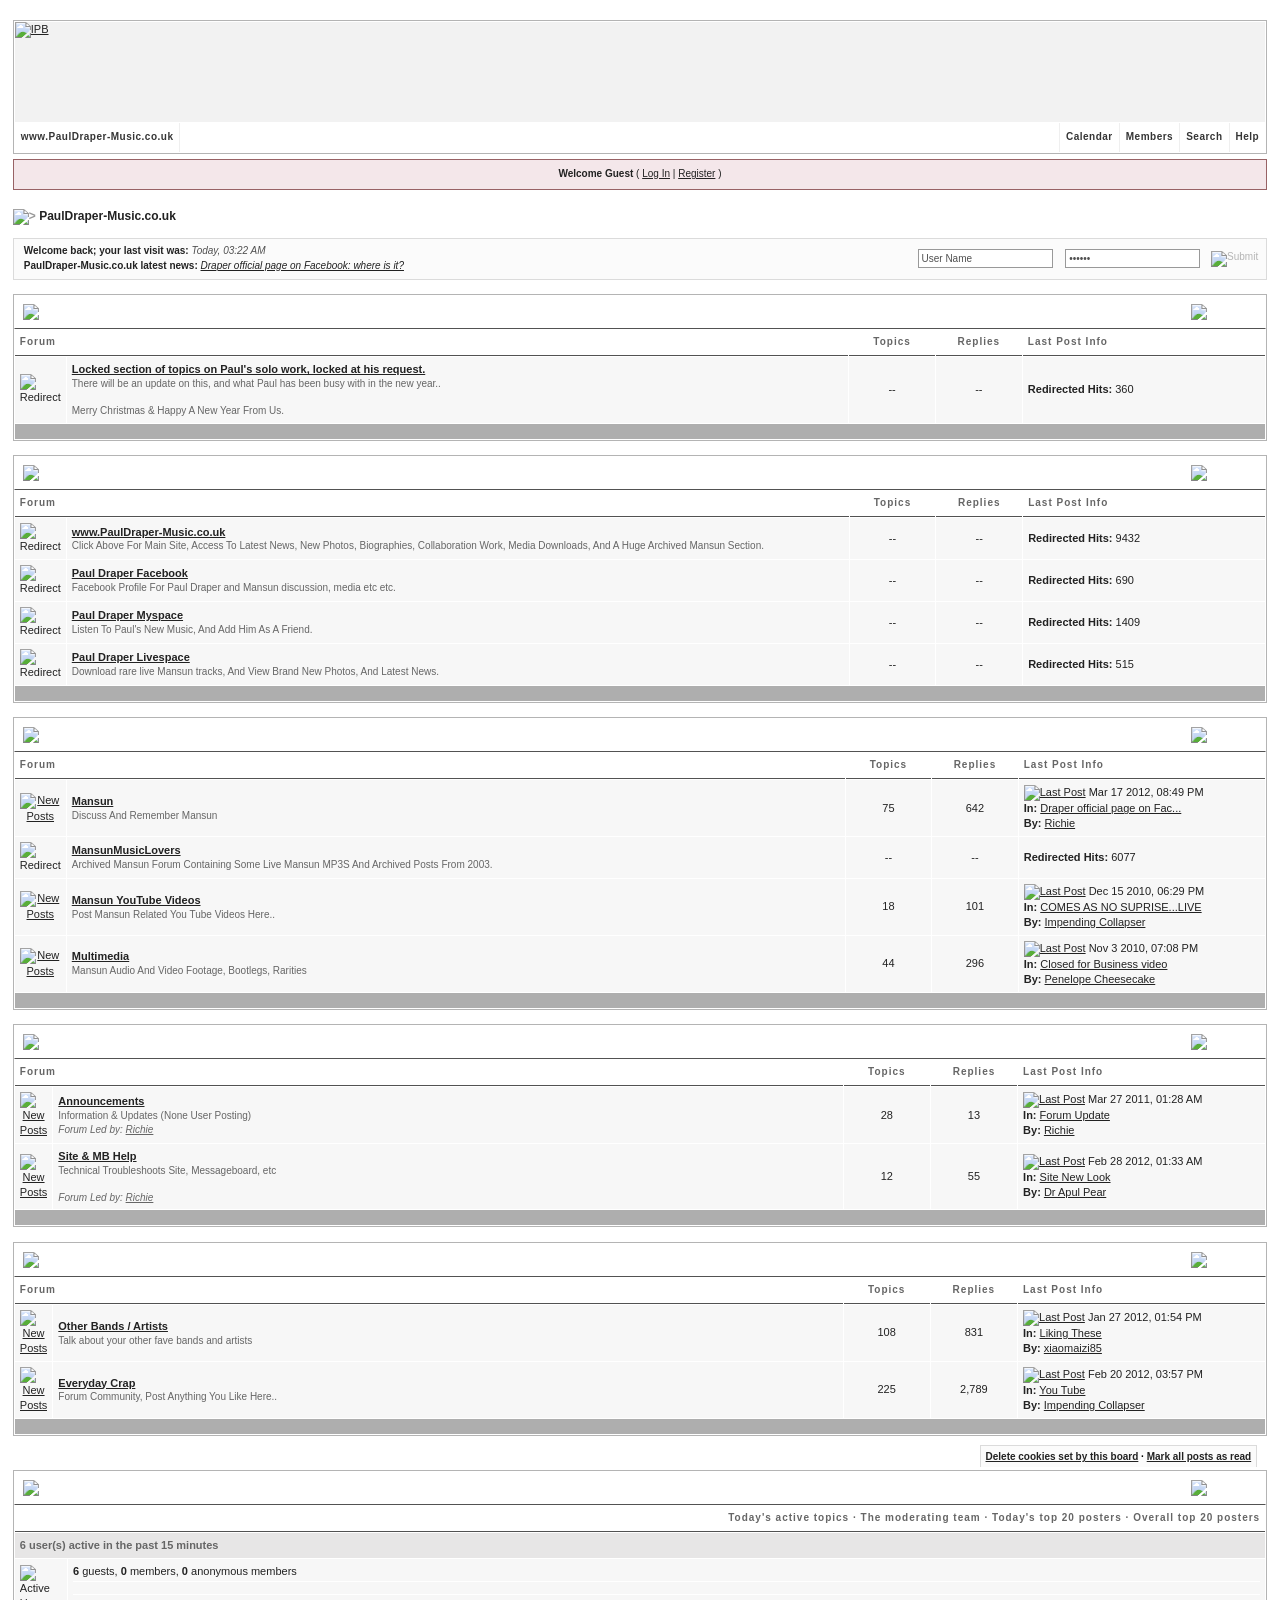
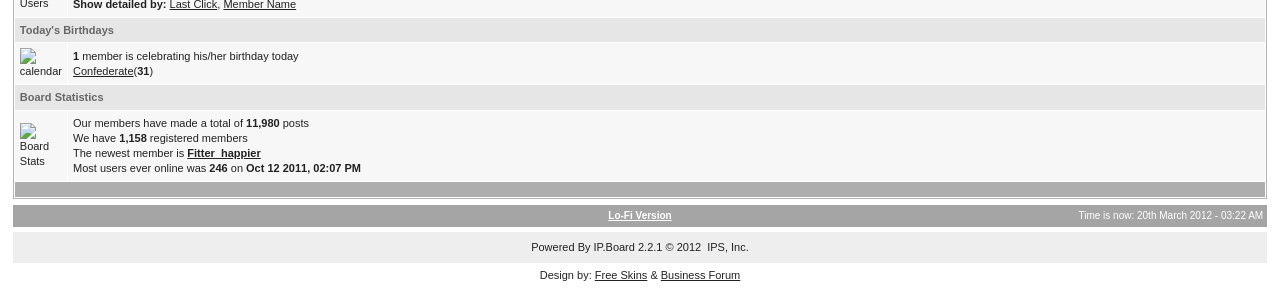
==== index.html @ c9ade1e5 "Add files via upload" ====
<!DOCTYPE html PUBLIC "-//W3C//DTD XHTML 1.0 Transitional//EN" "http://www.w3.org/TR/xhtml1/DTD/xhtml1-transitional.dtd"> 
<html xml:lang="en" lang="en" xmlns="http://www.w3.org/1999/xhtml">
<head>
	<meta http-equiv="Content-Type" content="text/html; charset=UTF-8"/>
<meta http-equiv="content-type" content="text/html; charset=iso-8859-1"/>
<link rel="shortcut icon" href="../forum/favicon.ico"/>
<title>PaulDraper-Music.co.uk (Powered by Invision Power Board)</title>
	<link rel="canonical" href="http://www.pauldraper-music.co.uk/forum/index.html" />
<style type="text/css">
	/*  
 * Cascading Style Sheet(CSS 467), for Invision Power Board 2.2.0
 * Author: James A. Mathias, admin@leihu.com, http://www.1lotus.com 
 * Copyright: 2005 Invision Power Services, all rights reserved 
 *
 * All style attributes in alpha-numeric order starting from 0
 *
 */
/* 
 * ========================================
 * global element styles 
 * ========================================
 */
html{
	overflow-x: auto; /* fixes MSIE scrollbar bug DO NOT REMOVE, has no effect in Mozilla, or Opera */
}
body{ 
	background: #FFF;
	color: #222;
	font-family: Verdana, Tahoma, Arial, Trebuchet MS, Sans-Serif, Georgia, Courier, Times New Roman, Serif;
	font-size: 11px;
	line-height: 135%;
	margin: 0px;
	padding: 0px; /* required for Opera to have 0 margin */
	text-align: center; /* centers board in MSIE */
}
/* 
 * ========================================
 * Set up IPB table
 * ========================================
 */
.ipbtable { width:100% }
table.ipbtable,
tr.ipbtable,
td.ipbtable
{ /* required for text in tables, because tables do not inherit from body */
	background: transparent;
	color: #222;
	font-size: 11px;
	line-height: 135%;
}
.ipbtable td,
.divpad{ /* gives all tables faux cellpadding of 5px */
	padding: 5px;
}
td.nopad{ /* allows some tables to have no padding on the td */
	padding: 0;
}
/* Safari... */
th
{
	text-align: left;
}
form{
	display: inline;
	margin: 0; /* removes mystery form tag gapping */
	padding: 0; /* removes mystery form tag gapping */
}
img{
	border: 0; /* makes sure linked images do not have a border */
	vertical-align: middle;
}
/* 
 * ========================================
 * global hyperlink styles 
 * ========================================
 */
a:link,
a:visited,
a:active{
	background: transparent;
	color: #222;
	text-decoration: underline;
}
a:hover{
	background: transparent;
	color: #34498B;
}
/* 
 * ========================================
 * Main wrapper, this controls the overall width of the board in you browser view window. 
 * ========================================
 */
#ipbwrapper{ 
	margin: 20px auto 20px auto; /* centers the box, no matter the overall width, also applies a 20px gap at the top and bottom of the board */
	text-align: left; /* re_aligns text to left second part of two part MSIE centering workaround */
	/* EDIT THIS TO CHANGE THE WIDTH OF THE BOARD -> 960px is a common fixed resolution size */
	width: 98%;
}
/* 
 * ========================================
 * styles for pagination links 
 * ========================================
 */
.pagelink,
.pagelinklast,
.pagecurrent,
.minipagelink,
.minipagelinklast{
	background: #FBFBFB;
	border: 1px solid #A2A2A2;
	padding: 1px 3px 1px 3px;
}
.pagelinklast,
.minipagelinklast{
	background: #F7F7F7;
}
.pagecurrent{
	background: #FFC9A5;
}
.minipagelink,
.minipagelinklast{
	border: 1px solid #DBDBDB;
	font-size: 10px;
	margin: 0 1px 0 0;
}
.pagelink a:active,
.pagelink a:visited,
.pagelink a:link,
.pagelinklast a:active,
.pagelinklast a:visited,
.pagelinklast a:link,
.pagecurrent a:active,
.pagecurrent a:visited,
.pagecurrent a:link,
.minipagelink a:active,
.minipagelink a:visited,
.minipagelink a:link,
.minipagelinklast a:active,
.minipagelinklast a:visited,
.minipagelinklast a:link{
	text-decoration: none;
}
/* fake button effect for some links */
.fauxbutton{
	background: #BFCDE0;
	border: 1px solid #b4b4b4;
	font-size: 11px;
	font-weight: bold;
	padding: 4px;
}
.fauxbutton a:link,
.fauxbutton a:visited,
.fauxbutton a:active{
	color: #222 !important;
	text-decoration: none;
}
.forumdesc,
.forumdesc a:link,
.forumdesc a:visited,
.forumdesc a:active{ 
	background: transparent;
	font-size: 10px; 
	color: #666;
	line-height: 135%;
	margin: 2px 0 0 0;
	padding: 0;
}
/* =================================================================================== */
/* =================================================================================== */
/* =================================================================================== */
.searchlite {
	background-color:yellow;
	font-weight:bold;
	color: red;
}
.activeusers{
	background: #FFF;
	border: 1px solid #B4B4B4;
	color: #000;
	margin: 0px;
	padding: 1px;
}
.activeuserposting a:link,
.activeuserposting a:visited,
.activeuserposting a:active,
.activeuserposting
{
	font-style:italic;
	text-decoration: none;
	border-bottom:1px dotted black;
}
fieldset.search{ 
	line-height: 150%;
	padding: 6px; 
}
label{ 
	cursor: pointer; 
}
img.attach{ 
	background: #808080 url(../forum/style_images/black_crys/click2enlarge.gif) no-repeat top right;
	border: 1px solid #808080;
	margin: 0 2px 0 0;
	padding: 11px 2px 2px 2px;
}
.thumbwrap,
.thumbwrapp,
.fullimagewrap
{
	border: 1px solid #B4B4B4;
	margin: 2px;
}
.thumbwrapp{
	border: 2px solid #660707;
}
.fullimagewrap{
	background: #F7F7F7;
	text-align: center;
	margin: 5px 0 5px 0;
	padding: 5px;
}
.thumbwrap h4,
.thumbwrapp h4{	
	background: #DDE6F2;
	border: 0 !important;
	border-bottom: 1px solid #525252 !important;
	color: #525252; 
	font-size: 12px;
	font-weight: bold; 
	margin: 0;
	padding: 5px;
}
.thumbwrap p,
.thumbwrapp p{
	background: #F6F8F6 !important;
	border: 0 !important;
	border-top: 1px solid #525252 !important;
	margin: 0 !important;
	padding: 5px !important;
	text-align: left;
}
.thumbwrap p.alt,
.thumbwrapp p.alt{
	background: #F7F7F7 !important;
	margin: 0 !important;
	padding: 5px !important;
	text-align: left;
}
.thumbwrapp p.pin{
	background: #EFDFDF !important;
	text-align: center !important;
}
.thumbwrap img.galattach,
.thumbwrapp img.galattach{
	background: #FFF url(../forum/style_images/black_crys/img_larger.gif) no-repeat bottom right;
	border: 1px solid #B4B4B4;
	margin: 5px;
	padding: 2px 2px 10px 2px;
}
li.helprow{ 
	margin: 0 0 10px 0;
	padding: 0; 
}
ul#help{ 
	padding: 0 0 0 15px; 
}
.warngood,
.warnbad{ 
	color: #0B9500;
	font-weight: bold;
}
.warnbad{ 
	color: #DD0000;
}
#padandcenter{ 
	margin: 0 auto 0 auto;
	padding: 14px 0 14px 0;
	text-align: center;
}
#profilename{ 
	font-size: 28px; 
	font-weight: bold; 
}
#photowrap{ 
	padding: 6px; 
}
#phototitle{ 
	border-bottom: 1px solid #000; 
	font-size: 24px; 
}
#photoimg{ 
	margin: 15px 0 0 0;
	text-align: center; 
} 
#ucpmenu,
#ucpcontent{ 
	background: #F7F7F7;
	border: 1px solid #345487;
	line-height: 150%;
}
#ucpmenu p{ 
	margin: 0; 
	padding: 2px 5px 6px 9px;
}
#ucpmenu a:link, 
#ucpmenu a:active, 
#ucpmenu a:visited{ 
	text-decoration: none; 
}
#ucpcontent{ 
	width: auto;
}
#ucpcontent p{ 
	margin: 0;
	padding: 10px;
}
.activeuserstrip{ 
	background: #E2E1E1;
	padding: 6px;
}
/* Topic View elements */
.signature{  
	background: transparent;
	color: #339; 
	font-size: 10px;
	line-height: 150%;
}
.postdetails{ 
	font-size: 10px;
	line-height:140%;
}
.postcolor{ 
	font-size: 12px; 
	line-height: 160%;
}
.normalname{ 
	color: #003;
	font-size: 12px; 
	font-weight: bold; 
}
.normalname a:link, 
.normalname a:visited, 
.normalname a:active{ 
	font-size: 12px;
}
.post1,
.bg1{ 
	background: #F7F7F7;
}
.post2,
.bg3{ 
	background: #F6F8F6;
}
.row2shaded,
.post1shaded { background-color: #DEDBE4 }
.row4shaded,
.post2shaded { background-color: #E3DFE7 }
.row1{ 
	background: #F7F7F7; 
}
.row2{ 
	background: #F7F7F7; 
}
.rowhighlight{
	background-color: #FFF9BA;
}
.darkrow1{ 
	background: #E2E1E1;
	color: #666666; 
}
.darkrow3{ 
	background: #e7e6e6; 
	color: #666666; 
}
/* tableborders gives the white column / row lines effect */
.plainborder,
.tablefill,
.tablepad{ 
	background: #f7f7f7;
	border: 1px solid #345487;
}
.tablefill,
.tablepad{ 
	padding: 6px;  
}
.tablepad{ 
	border: 0 !important;
}
.wrapmini{ 
	float: left;
	line-height: 1.5em;
	width: 25%;
}
.pagelinks{
	float: left;
	line-height: 1.2em;
	width: 35%;
}
.desc{ 
	font-size: 11px; 
	color: #434951;
}
.lastaction
{
	font-size: 10px; 
	color: #434951;
}
.edit{ 
	font-size: 9px;
}
.thin{ 
	border: 1px solid #FFF;
	border-left: 0;
	border-right: 0;
	line-height: 150%;
	margin: 2px 0 2px 0;
	padding: 6px 0 6px 0;
}
/* =================================================================================== */
/* =================================================================================== */
/* =================================================================================== */
/* 
 * ========================================
 * calendar styles 
 * ========================================
 */
.calmonths{ 
	background: #FBFBFB;
	border: 1px solid #DBDBDB;
	font-size: 18px; 
	font-weight: bold; 
	margin: 5px 0 5px 0;
	padding: 8px;
	text-align: center;
}
.weekday{
	font-size: 14px;
	font-weight: bold;
}
.calmonths a{
	text-decoration: none;
}
.calday,
.calweekday{ 
	background: #F7F7F7;
	color: #666;
	font-size: 11px;
	font-weight: bold;
	margin: 0;
	padding: 4px;
	text-align: right;
}
.calweekday{
	border-right: 1px solid #AAA;
	color: #222;
	font-size: 14px;
	padding: 6px;
	text-align: center;
}
.celltodayshaded,
.celldateshaded,
.cellblank,
.celldate,
.celltoday,
.mcellblank,
.mcelldate,
.mcelltoday{
	background: #F6F8F6; 
	height: 100px;
	margin: 0;
	padding: 0;
	vertical-align: top;
}
.celltodayshaded,
.celldateshaded
{
	background: #E3DFE7;
}
.mcellblank,
.mcelldate,
.mcelltoday{
	height: auto;
}
.cellblank,
.mcellblank{
	background: #DBDBDB;
}
.celltoday,
.celltodayshaded,
.mcelltoday{
	border: 2px solid #8B0000;
}
.calranged
{
	border: 2px outset #DBDBDB;
	background: #DBDBDB;
	padding:4px;
}
.calitem
{
	border-bottom: 1px dotted #DBDBDB;
	padding:4px;
}
/* 
 * ========================================
 * form styles 
 * ========================================
 */
.input-warn,
.input-green,
.input-checkbox,
input,
textarea,
select{
	background: #FFF;
	border: 1px solid #D1D1D1;
	color: #000;
	font-family: verdana, helvetica, sans-serif;
	font-size: 11px;
	margin: 5px;
	padding: 2px;
	vertical-align: middle;
}
select
{
	margin: 0px;
}
.input-checkbox
{
	border: none;
}
.input-warn,
.input-warn-content
{
	border: 1px solid #C00;
}
.input-ok,
.input-ok-content
{
	border: 1px solid #0C0;
}
.input-warn-content
{
	padding: 4px;
	margin: 4px;
	background-color: #FCC;
}
.input-ok-content
{
	padding: 4px;
	margin: 4px;
	background-color: #CFC;
}
.input-text
{
	color: #900;
}
input.button{
	margin: 0;
	width: auto;
	cursor: hand;
	cursor: pointer;
}
optgroup option{
	font-family: verdana, helvetica, sans-serif;
	font-size: 12px;
}
.codebuttons{ 
	font-family: Verdana, Helvetica, Sans-Serif; 
	font-size: 10px; 
	vertical-align: middle;
	margin:2px;
}
.textarea,
.searchinput,
.button,
.gobutton{
	background: #FFF;
	border: 1px solid #4C77B6;
	color: #000;
	font-family: Verdana, Helvetica, Sans-Serif;
	font-size: 11px;
	padding: 2px;
	vertical-align: middle;
}
.button{
	background: #F7F7F7;
}
.gobutton{
	background: transparent;
	border: 0;
	color: #b4b4b4;
	margin: 0;
	vertical-align: middle;
}
.radiobutton,
.checkbox,
.helpbox { 
	border: 0;
	vertical-align: middle;
	background: transparent;
}
/* 
 * class.formtable 
 *
 * used for tabled forms 
 * technically tables should not be used for form display 
 * but, in the case of IPB a table is easier to work with
 * for the average webmaster, who has little to no CSS knowledge.
 *
 */
.formtable{
	background: transparent;
}
.formtable td,
.pformleft,
.pformleftw,
.pformright{
	background:#F7F7F7;
	border: 1px solid #DBDBDB;
	border-bottom: 0;
	border-left: 0;
	font-weight: bold;
	margin: 1px 0 0 0;
	padding: 6px;
	width: 25%;
} 
.formtable td.wider,
.pformleftw,
.pformright{
	width: 40%;
}
.formtable td.formright,
.pformright{
	border-right: 0px;
	font-weight: normal;
	width: auto;
} 
.formtable td.formtitle,
.formsubtitle{
	background: #E7E6E6;
	border: 1px solid #9FB9D4; 
	border-bottom: 0;
	border-left: 0;
	border-right: 0;
	font-weight: normal;
}
.formsubtitle{ 
	border: 0;
	color: #666666;
	font-weight: bold;
	padding: 5px;
}
.formtable td.formstrip{
	background: #DDE8F2;
	border: 1px solid #9FB9D4;
	border-left: 0;
	border-right: 0;
	font-weight: normal;
}
/* 
 * ========================================
 * new style quote and code wrappers MATT's DESIGN 
 * ========================================
 */
.quotetop{
	background: #F7F7F7 url(../forum/style_images/black_crys/css_img_quote.gif) no-repeat right;
	border: 1px dotted #000;
	border-bottom: 0;
	border-left: 4px solid #aeaeae;
	color: #000;
	font-weight: bold;
	font-size: 10px;
	margin: 2px auto 0 auto;
	padding: 3px;
}
.quotemain{
	background: #FAFCFE;
	border: 1px dotted #000;
	border-left: 4px solid #aeaeae;
	border-top: 0;
	color: #465584;
	padding: 4px;
	margin: 0 auto 0 auto;
}
.codetop,
.sqltop,
.htmltop{
	background: #FDDBCC url(../forum/style_images/black_crys/css_img_code.gif) no-repeat right;
	color: #000;
	font-weight: bold;
	margin: 0 auto 0 auto;
	padding: 3px;
}
.codemain,
.sqlmain,
.htmlmain{
	background: #FAFCFE;
	border: 1px dotted #000;
	color: #465584;
	font-family: Courier, Courier New, Verdana, Arial;
	margin: 0 auto 0 auto;
	padding: 2px;
}
/* 
 * ========================================
 * old school quote and code styles - backwards compatibility 
 * ========================================
 */
#QUOTE,
#CODE{  
	background: #FAFCFE; 
	border: 1px solid #000; 
	color: #465584; 
	font-family: Verdana, Arial; 
	font-size: 11px; 
	padding: 2px; 
	white-space: normal;
}
#CODE{ 
	font-family: Courier, Courier New, Verdana, Arial;
}
/* 
 * ========================================
 * All New Styles 
 * ========================================
 */
.cleared{
	clear: both;
}
.borderwrap,
.borderwrapm{ /* this will affect the outlining border of all the tables and boxes through-out the skin. */
	background: #FFF;
	border: 1px solid #b4b4b4;
	padding: 0px; 
	margin: 0px; 
}
.borderwrapm{
	margin: 5px;
}
.borderwrap h3,
.maintitle,
.maintitlecollapse{
	background: url(../forum/style_images/black_crys/tile_cat.jpg);
	border: 1px solid #FFF;
	border-bottom: 1px solid #525252;
	color: #FFF; 
	font-size: 12px;
	font-weight: bold; 
	margin: 0px;
	padding: 8px;
}
.maintitle td {
	color: #FFF; 
	font-size: 12px;
	font-weight: bold;
}
.maintitlecollapse{
	border: 1px solid #FFF;
}
.maintitle p,
.maintitlecollapse p,
.formsubtitle p{
	background: transparent !important;
	border: 0 !important;
	margin: 0 !important;
	padding: 0 !important;
}
.maintitle p.expand,
.maintitle p.goto,
.maintitlecollapse p.expand,
.formsubtitle p.members{
	float: right;
	width: auto !important;
}
.maintitle a:link, 
.maintitle a:visited,
.maintitlecollapse a:link, 
.maintitlecollapse a:visited{ 
	background: transparent;
	color: #FFF;
	text-decoration: none; 
}
.maintitle a:hover, 
.maintitle a:active,
.maintitlecollapse a:hover, 
.maintitlecollapse a:active{ 
	background: transparent;
	color: #F1F1F1;
}
table th,
.borderwrap table th,
.subtitle,
.subtitlediv,
.postlinksbar{ 
	background: transparent url(../forum/style_images/black_crys/tile_sub.jpg);
	border-bottom: 1px solid #525252;
	color: #666666; 
	font-size: 10px;
	font-weight: bold; 
	letter-spacing: 1px;
	margin: 0; 
	padding: 5px; 
}
.subtitlediv{
	border: 1px solid #FFF;
	border-bottom: 1px solid #525252;
	text-align: right;
}
.borderwrap table th a:link,
.subtitle a:link,
.subtitlediv a:link,
.borderwrap table th a:visited,
.subtitle a:visited, 
.subtitlediv a:visited, 
.borderwrap table th a:active,
.subtitle a:active,
.subtitlediv a:active,
.borderwrap table th a:hover,
.subtitle a:hover,
.subtitlediv a:hover{ 
	background: transparent;
	color: #666666;
	text-decoration: none; 
}
.borderwrap h4{
	background: #DDE6F2;
	border: 1px solid #FFF;
	border-bottom: 1px solid #525252;
	border-top: 1px solid #525252;
	color: #525252; 
	font-size: 12px;
	font-weight: bold; 
	margin: 0;
	padding: 5px;
}
.borderwrap p{
	background: #F9F9F9;
	border: 1px solid #CCC;
	margin: 5px;
	padding: 10px;
	text-align: left;
}
td.formbuttonrow,
.pformstrip,
.borderwrap p.formbuttonrow,
.borderwrap p.formbuttonrow1{
	background: #E7E6E6 !important; 
	border: 1px solid #FFF;
	border-top: 1px solid #525252;
	margin: 0px !important;
	padding: 5px !important;
	text-align: center;
}
td.formbuttonrow{
	border-bottom: 0;
	border-left: 0;
	border-right: 0;
}
.borderwrap p.formbuttonrow1{
	background: #F9F9F9 !important;
	border: 0;
	border-top: 1px solid #CCC;
}
.bar,
.barb,
.barc{
	background: #F7F7F7;
	border: 1px solid #FFF;
}
.barc{
	border-bottom: 0;
}
.bar p,
.barb p,
.barc p{
	background: transparent;
	border: 0;
	color: #222;
	font-size: 11px;
	margin: 0;
	padding: 5px;
	text-align: left;
}
.barb p{
	text-align: right;
}
.bar p.over,
.bar p.overs,
.barc p.over,
.barc p.overs{
	float: right;
}
.barb p.over,
.barb p.overs{
	float: left;
}
.bar p.overs,
.barb p.overs,
.barc p.overs{
	position: relative;
	top: 5px;
}
.catend{
	background: #aeaeae;
	color: #000;
	font-size: 1px;
	height: 5px;
}
.newslink{
	background: #FBFBFB;
	border: 1px solid #DBDBDB;
	margin: 0;
	width: 100%;
}
.newslink td{
	color: #222;
	font-size: 10px;
	padding: 5px 5px 5px 10px;
}
.newslink span{
	background: transparent;
	color: #505050;
	font-style: italic;
	font-weight: normal;
}
.newslink input{
	background: #FFF;
	border: 1px solid #999;
	color: #505050;
	font-size: 10px;
	padding: 3px;
	vertical-align: middle;
	width: auto;
}
.newslink input.button{
	background: transparent;
	border: 0;
	color: #b4b4b4;
	vertical-align: middle;
}
.fieldwrap{
	background: #F9F9F9;
	border: 1px solid #CCC;
	border-top: 0;
	margin: 5px;
	padding: 0;
	text-align: left;
}
.fieldwrap h4{
	background: #EEE;
	border: 1px solid #CCC;
	border-left: 0;
	border-right: 0;
	color: #444; 
	font-size: 12px;
	font-weight: bold; 
	margin: 0;
	padding: 5px;
}
.errorwrap {
	background: #F2DDDD;
	border: 1px solid #992A2A;
	border-top: 0;
	margin: 5px;
	padding: 0;
}
.errorwrap h4 {
	background: #E3C0C0;
	border: 1px solid #992A2A;
	border-left: 0;
	border-right: 0;
	color: #992A2A; 
	font-size: 12px;
	font-weight: bold; 
	margin: 0;
	padding: 5px;
}
.errorwrap p {
	background: transparent;
	border: 0;
	color: #992A2A;
	margin: 0;
	padding: 8px;
}
.ruleswrap{
	background: #F2DDDD;
	border: 1px solid #992A2A;
	color: #992A2A; 
	margin: 5px 0 5px 0;
	padding: 5px;
}
#redirectwrap{
	background: #FBFBFB;
	border: 1px solid #DBDBDB;
	margin: 200px auto 0 auto;
	text-align: left;
	width: 500px;
}
#redirectwrap h4{
	background: #d5d6d7;
	border-bottom: 1px solid #DBDBDB;
	color: #666666;
	font-size: 14px;
	margin: 0;
	padding: 5px;
}
#redirectwrap p{
	margin: 0;
	padding: 5px;
}
#redirectwrap p.redirectfoot{
	background: #d7d9da;
	border-top: 1px solid #DBDBDB;
	text-align: center;
}
#gfooter{
	background: #a5a5a5;
	margin: 5px 0 5px 0;
	padding: 0;
	width: 100%;
}
#gfooter td{
	color: #FFF;
	font-size: 10px;
	padding: 4px;
}
#gfooter a:link,
#gfooter a:visited{
	color: #FFF;
}
#logostrip{ 
	background: #F2F2F2 url(../forum/style_images/black_crys/tile_back.jpg);
	border: 1px solid #FFF;
	height: 100px;
	margin: 0;
	padding: 0;
}
#logographic{
	background: transparent url(../forum/style_images/black_crys/logo4.jpg) no-repeat left;
	height: 100px;
	margin: 0;
	padding: 0;
}
#submenu{ 
	background: transparent url(../forum/style_images/black_crys/top_tile_sub.gif);
	border: 1px solid #FFF;
	border-top: 0;
	color: #666666; 
	margin: 0;
	height: 29px;
	text-align: right;
}
.ipb-top-left-link,
.ipb-top-right-link
{
	background: transparent url(../forum/style_images/black_crys/tile_sub-lite.gif);
	float: right;
	font-size: 10px;
	font-weight: bold; 
	letter-spacing: 0.5px;
	margin: 0px;
	padding: 7px 0 7px 0;
	width: auto;
	border-left:  1px solid #EFEFEF;
}
.ipb-top-left-link
{
	float: left;
	border-left: 0px;
	border-right: 1px solid #EFEFEF;
}
.ipb-top-left-link a:link, 
.ipb-top-left-link a:visited,
.ipb-top-right-link a:link, 
.ipb-top-right-link a:visited
{ 
	background: transparent; 
	color: #353535;
	padding: 0 6px 0 6px;
	text-decoration: none;
}
.ipb-top-left-link a:hover, 
.ipb-top-left-link a:active,
.ipb-top-right-link a:hover, 
.ipb-top-right-link a:active
{
	background: transparent; 
	color: #525252; 
}
#userlinks,
#userlinksguest{ 
	background: #FBFBFB;
	border: 1px solid #DBDBDB;
	margin: 5px 0 5px 0;
	padding: 0 5px 0 5px;
}
#userlinksguest{ 
	background: #F4E7EA;
	border: 1px solid #986265;
}
#userlinks p,
#userlinksguest p{
	background: transparent !important;
	border: 0 !important;
	font-size: 10px;
	font-weight: bold; 
	letter-spacing: 1px;
	margin: 0 !important;
	padding: 7px 0 7px 0; 
	text-align: right;
}
#userlinks p,
#userlinksguest p{
	font-weight: normal;
	letter-spacing: 0;
}
#userlinksguest p.pcen{
	text-align: center;
}
#userlinks p.home,
#userlinksguest p.home{
	float: left;
}
#navstrip{ 
	background: transparent;
	color: #999;
	font-size: 12px;
	font-weight: bold;
	margin: 0 0 5px 0;
	padding: 14px 0px 8px 0px; 
}
#navstrip a:link, 
#navstrip  a:visited{ 
	background: transparent; 
	color: #222; 
	text-decoration: none;
}
#navstrip a:hover, 
#navstrip a:active{
	background: transparent; 
	color: #666666; 
}
.toplinks{
	background: transparent;
	color: #000;
	margin: 0;
	padding: 0 0 5px 0;
	text-align: right;
}
.toplinks span{
	background: #FBFBFB;
	border: 1px solid #DBDBDB;
	border-bottom: 0;
	color: #000;
	font-size: 10px;
	font-weight: bold;
	margin: 0 10px 0 0;
	padding: 5px;
}
.copyright{ 
	background: #EEE;
	font-size: 11px; 
	margin: 0 0 5px 0;
	padding: 8px;
}
/* 
 * ========================================
 * print page styles 
 * ========================================
 */
#print{
	margin: 20px auto 20px auto;
	padding: 0;
	text-align: left;
	width: 85%;
}
#print h1,
#print h2,
#print h3,
#print h4,
#print p{
	color: #036;
	font-size: 18px;
	font-weight: bold;
	margin: 0;
	padding: 8px;
}
#print h2,
#print h3,
#print p{
	border-bottom: 1px solid #999;
	font-size: 11px;
	font-weight: normal;
}
#print h3{
	background: #F5F5F5;
	font-size: 12px;
	font-weight: bold;
	margin: 0 0 10px 0;
}
#print h4{
	background: #F9F9F9;
	font-size: 11px;
}
#print p{
	margin: 0 0 5px 0;
	padding: 10px;
}
#print p.printcopy{
	border: 0;
	color: #000;
	text-align: center;
}
.dny-edit-title
{
	border:0px;
	padding:3px;
	margin:0px;
	background: #E7E6E6; 
	color: #666666; 
}
/* ======================================== */
/* TABS
/* ======================================== */
.tabon
{
	border-top:1px solid #999;
	border-left:1px solid #999;
	border-right:1px solid #999;
	background-color:#FFF;
	padding:8px;
	padding-bottom:9px;
	font-size:10px;
	float:left;
	width:auto;
	margin-top:3px;
}
.taboff
{
	border-top: 1px solid #777;
	border-left: 1px solid #777;
	border-right: 1px solid #777;
	background-color: #B5C3D9;
	color: #333;
	padding: 8px;
	font-size:10px;
	float: left;
	width: auto;
	margin-top:3px;
}
.tabon a:link, 
.tabon a:visited, 
.tabon a:active
{
	text-decoration:none;
	color: #000;
}
.taboff a:link, 
.taboff a:visited, 
.taboff a:active
{
	text-decoration:none;
	color: #333;
}
.mya-back
{
	background: #b4b4b4;
	margin:1px;
	padding: 1px;
}
.mya-content
{
	background: #FFF;
	padding:8px;
	margin: 1px;
	border: 1px solid #777;
}
.mya-content-tbl
{
   background: #FBFBFB;
   border: 1px solid #777;
   text-align:left;
   font-size:10px;
   white-space:nowrap;
   margin:1px;
}
.mya-fieldwrap
{
	background: transparent;
	margin-top: 2px;
	margin-bottom: 2px;
	padding: 4px;
	border: 1px solid #C5C7CD;
	-moz-border-radius: 5px;
	width: auto;
	display: block;
}
/* -------------------------------- */
/* Create PM box defaults           */
/* -------------------------------- */
.iframeshim
{
	position:absolute;
	display:none;
	background: #FFF;
	filter:alpha(opacity=0);
	border:0px;
	width:auto;
	height:auto;
}
/* -------------------------------- */
/* Experimental                     */
/* -------------------------------- */
.popupmenu,
.popupmenu-new
{
   background: #FBFBFB;
   border: 1px solid #666666;
   text-align:left;
   font-size:10px;
   white-space:nowrap;
   /*padding:3px 5px 3px 3px;*/
   /*width:300px;*/
}
.popupmenu-item
{
	padding: 5px;
	/*margin-top:4px;*/
	white-space: nowrap;
	border-bottom: 1px solid #DBDBDB;
	color:  #000000;
	font-weight: normal;
}
.popupmenu-item-last
{
	padding: 5px;
	/*margin-top:4px;*/
	white-space: nowrap;
	color:  #000000;
	font-weight: normal;
}
.popmenubutton-new,
.popmenubutton
{
	width:120px;
	white-space:nowrap;
	background-color: #DBDBDB;
	border:1px solid #666666;
	color: #666666;
	font-weight:bold;
	float:right;
	height:18px;
	text-align:center;
	margin:0px;
	font-size:11px;
	padding:3px;
}
.popmenubutton-new
{
	float:none;
	width:auto;
	text-align:left;
	height:auto;
	padding:3px;
	font-weight:normal;
	background-color:#F6F8F6;
	background-image: url(../forum/style_images/black_crys/menu_action_down-padded.gif);
	background-repeat: no-repeat;
	background-position: right;
}
.popmenubutton-new-out
{
	padding:4px;
}
.popupmenu-new
{
	background-color: #F7F7F7;
}
.popmenubutton a:link, 
.popmenubutton a:visited,
.popmenubutton-new a:link, 
.popmenubutton-new a:visited,
.popupmenu-item a:link, 
.popupmenu-item a:visited,
.popupmenu-item-last a:link, 
.popupmenu-item-last a:visited
{ 
	color: #666666; 
	text-decoration: none;
}
.popmenubutton a:hover,
.popmenubutton-new a:hover,
.popupmenu-item a:hover, 
.popupmenu-item-last a:hover
{ 
	color: #525252; 
	text-decoration: none;
}
.popupmenu-category
{ 
	background: transparent url(../forum/style_images/black_crys/tile_sub.jpg);
	border-top: 1px solid #525252;
	border-bottom: 1px solid #525252;
	color: #666666; 
	font-size: 10px;
	font-weight: bold; 
	letter-spacing: 1px;
	margin: 0; 
	padding: 5px; 
}
/* -------------------------------- */
/* Loading box
/* -------------------------------- */
#loading-layer-inner
{
	width:220px;
	height:28px;
	padding:18px 10px 10px 10px;
	text-align:center;
	color: #000;
	border: 1px solid;
	border-color:#CCC #666 #666 #CCC;
	background-color: #FCF8C7;
}
/* -------------------------------- */
/* Message in a bo(x|ttle)
/* -------------------------------- */
#ipd-msg-wrapper
{
	display: none;
	width: 220px;
}
#ipd-msg-inner
{
	width:100%;
	height:45px;
	padding: 6px 4px 4px 4px;
	margin: 0px;
	text-align:center;
	color: #000;
	border: 1px solid;
	border-color:#ccc #666 #666 #ccc;
	background-color: #FCF8C7;
	filter:alpha(opacity=75);
	opacity:.75
}
#ipd-msg-title
{
	width: 100%;
	height:20px;
	margin: 0px;
	padding: 6px 4px 4px 4px;
	background: transparent url(../forum/style_images/black_crys/css_pp_header.gif);
	border: 1px solid #666666;
	border-bottom: 0px;
	color: #FFF;
}
.linked-image
{
	margin: 0px;
	padding: 0px;
	border: 0px;
}
.resized-linked-image
{
	margin: 1px 0px 0px 0px;
	padding: 0px;
	background-color: #000;
	border: 0px;
	color: #FFF;
	font-size: 10px;
	width: auto;
	-moz-border-radius-topleft: 7px;
	-moz-border-radius-topright: 7px;
}
.resized-linked-image-zoom
{
	width: 200px;
	height: 30px;
	filter:alpha(opacity=85);
	opacity:.85;
	background-color: #FFF;
	padding-top: 6px;
	padding-left: 5px;
	top: 0px;
	left: 0px;
	position: absolute;
	display: none;
}
/* -------------------------------- */
/* Edit post reason
/* -------------------------------- */
.post-edit-reason
{
	background: #EFEFEF;
	margin-top: 9px;
	margin-bottom: 0px;
	padding: 4px;
	color: #333;
	font-size: 10px;
	border: 1px solid #C5C7CD;
	-moz-border-radius: 5px;
	width: auto;
	display: block;
}
/* -------------------------------- */
/* Personal Profile
/* -------------------------------- */
.pp-name
{ 
	background: #FBFBFB;
	border: 1px solid #DBDBDB;
	margin: 0px;
	padding: 10px;
}
.pp-name h3
{
	margin:0px;
	padding:0px 0px 5px 0px;
	font-size:24px;
}
.pp-header
{ 
	background: transparent url(../forum/style_images/black_crys/tile_sub.jpg);
	color: #666666; 
	font-size: 10px;
	font-weight: bold; 
	margin: 0px 0px 1px 0px; 
	padding: 5px; 
}
.pp-title
{
	background: url(../forum/style_images/black_crys/css_pp_header.gif);
	border-bottom: 1px solid #525252;
	color: #FFF; 
	font-size: 12px;
	font-weight: bold; 
	margin: 0px;
	padding: 8px;
}
.pp-datebox
{
	text-align: center;
	background: #FFFFFF;
	border: 1px solid #555555;
	padding: 4px;
	margin: 0px;
	font-size:18px;
	font-weight:bold;
	line-height: 100%;
	letter-spacing: -1px;
	float:right;
	width: auto;
}
.pp-datebox em
{
	color: #AAA;
	font-weight: normal;
	font-style: normal;
}
.pp-contentbox-back
{
	background-image: url(../forum/style_images/black_crys/folder_profile_portal/pp-css-contentblock.gif);
	background-repeat: repeat-x;
	background-color: #C2C2C2;
	padding: 6px;
}
.pp-contentbox-entry,
.pp-contentbox-entry-noheight,
.pp-contentbox-entry-noheight-mod,
.pp-contentbox-entry-noheight-sel
{
	background-color: #F6F8F6;
	border: 1px solid #888888;
	line-height: 140%;
	padding: 8px;
	margin-bottom: 6px;
	height: 200px;
	overflow: auto;
	overflow-x: auto;
}
.pp-contentbox-entry-noheight-sel
{
	background-color:#FCECCD;
}
.pp-contentbox-entry-noheight-mod
{
	background-color:#FDF1DA;
}
.pp-contentbox-entry-noheight,
.pp-contentbox-entry-noheight-mod,
.pp-contentbox-entry-noheight-sel
{
	height: auto;
	margin-bottom: 1px;
}
.pp-image-thumb-wrap,
.pp-image-thumb-wrap-floatright,
.pp-image-mini-wrap,
.pp-image-mini-wrap-floatright
{
	width: 52px;
	height: 52px;
	text-align: center;
	background: #FFFFFF;
	border: 1px solid #555555;
	padding: 4px;
	margin-top: auto;
	margin-bottom: auto;
}
.pp-image-mini-wrap,
.pp-image-mini-wrap-floatright
{
	width: 27px;
	height: 27px;
	margin-top: auto;
	margin-bottom: auto;
}
.pp-image-thumb-wrap-floatright,
.pp-image-mini-wrap-floatright
{
	float:right;
}
.pp-tiny-text
{
	color: gray;
	font-size: 10px;
}
.pp-mini-content-entry,
.pp-mini-content-entry-noheight,
.pp-mini-entry-noheight-shaded
{
	background-color: #F7F7F7;
	padding: 6px;
	border-bottom: 1px dotted #555555;
	clear:both;
	width: auto;
	height: 60px;
}
.pp-mini-entry-noheight-shaded
{
	background-color: #F2F1F3;
}
.pp-mini-content-entry-noheight,
.pp-mini-entry-noheight-shaded
{
	height: auto;
}
.pp-tabclear,
.pp-maintitle
{
	background: url(../forum/style_images/black_crys/css_pp_header.gif);
	border: 1px solid #FFF;
	border-bottom: 1px solid #525252;
	color: #FFF; 
	font-size: 12px;
	font-weight: bold; 
	margin: 0px;
	padding: 8px;
}
.pp-tabclear
{
	border:0px;
	border-right: 1px solid #a2a2a2;
	border-left: 1px solid #a2a2a2;
}
.pp-tabon
{
	border-top:1px solid #6A6A6A;
	border-left:1px solid #a2a2a2;
	border-right:1px solid #a2a2a2;
	background-color:#9E9E9E;
	color:#FFFFFF;
	padding:8px;
	float:left;
	width:auto;
	background-image: url(../forum/style_images/black_crys/css_pp_tab_on.gif);
	background-repeat: repeat-x;
	background-position: left bottom;
	margin-top:3px;
	font-size:10px;
}
.pp-taboff,
.pp-tabshaded
{
	border-top: 1px solid #9E9E9E;
	border-left: 1px solid #9E9E9E;
	border-right: 1px solid #9E9E9E;
	background-color: #6A6A6A;
	color: #6A6A6A;
	padding:8px;
	float: left;
	width: auto;
	background-image: url(../forum/style_images/black_crys/css_pp_tab_off.gif);
	background-repeat: repeat-x;
	background-position: left bottom;
	margin-top:3px;
	font-size:10px;
}
.pp-tabshaded
{
	background-image: url(../forum/style_images/black_crys/css_pp_tab_shaded.gif);
	background-repeat: repeat-x;
	background-position: left bottom;
	color: #516795;
	border-top: 1px solid #AAAAAA;
	border-left: 1px solid #AAAAAA;
	border-right: 1px solid #AAAAAA;
}
.pp-tabon a:link, 
.pp-tabon a:visited, 
.pp-tabon a:active
{
	text-decoration:none;
	color: #FFFFFF;
}
.pp-taboff a:link, 
.pp-taboff a:visited, 
.pp-taboff a:active,
.pp-tabshaded a:link, 
.pp-tabshaded a:visited, 
.pp-tabshaded a:active
{
	text-decoration:none;
	color: #6A6A6A;
}
.pp-tabwrap
{
	height: 34px;
	margin:0px;
	padding:0px;
}
</style> 
</head> 
<body>
<div id="ipbwrapper">
<!--ipb.javascript.start-->
<script type="text/javascript">
 //<![CDATA[
 var ipb_var_st            = "";
 var ipb_lang_tpl_q1       = "Please enter a page number to jump to between 1 and";
 var ipb_var_s             = "217c4c0518f4c226610a86c03e142686";
 var ipb_var_phpext        = "php";
 var ipb_var_base_url      = "../forum/index_s-217c4c0518f4c226610a86c03e142686-.html";
 var ipb_var_image_url     = "style_images/black_crys";
 var ipb_input_f           = "0";
 var ipb_input_t           = "";
 var ipb_input_p           = "";
 var ipb_var_cookieid      = "efc_";
 var ipb_var_cookie_domain = "";
 var ipb_var_cookie_path   = "/";
 var ipb_md5_check         = "880ea6a14ea49e853634fbdc5015a024";
 var ipb_new_msgs          = 0;
 var use_enhanced_js       = 0;
 var use_charset           = "iso-8859-1";
 var ipb_myass_chars_lang  = "Not enough characters";
 var ajax_load_msg		   = "Loading Content...";
 //]]>
</script>
<script type="text/javascript" src="../forum/jscripts/ips_ipsclass.js"></script>
<script type="text/javascript" src="../forum/jscripts/ipb_global.js"></script>
<script type="text/javascript" src="../forum/jscripts/ips_menu.js"></script>
<script type="text/javascript" src="../forum/style_images/black_crys/folder_js_skin/ips_menu_html.js"></script>
<script type="text/javascript" src="../forum/cache/lang_cache/en/lang_javascript.js"></script>
<script type="text/javascript">
//<![CDATA[
var ipsclass = new ipsclass();
ipsclass.init();
ipsclass.settings['do_linked_resize'] = parseInt( "1" );
ipsclass.settings['resize_percent']   = parseInt( "50" );
//]]>
</script>
<!--ipb.javascript.end-->
<div class="borderwrap">
	<div id="logostrip"><a href="../forum/index_s-217c4c0518f4c226610a86c03e142686-.html"><!--ipb.logo.start--><img src="../forum/style_images/black_crys/logo4.jpg" alt="IPB" style="vertical-align:top" border="0"/><!--ipb.logo.end--></a></div>
	<div id="submenu">
		<!--ipb.leftlinks.start-->
			<div class="ipb-top-left-link"><a href="/">www.PaulDraper-Music.co.uk</a></div>
		<!--IBF.RULES-->
		<!--ipb.leftlinks.end-->
		<!--ipb.rightlinks.start-->
		<div class="ipb-top-right-link"><a href="../forum/index_s-217c4c0518f4c226610a86c03e142686-act-Help.html">Help</a></div>
		<div class="ipb-top-right-link" id="ipb-tl-search"><a href="../forum/index_s-217c4c0518f4c226610a86c03e142686-act-Search-f-0.html">Search</a></div>
		<div class="ipb-top-right-link"><a href="../forum/index_s-217c4c0518f4c226610a86c03e142686-act-Members.html">Members</a></div>
		<div class="ipb-top-right-link"><a href="../forum/index_s-217c4c0518f4c226610a86c03e142686-act-calendar.html">Calendar</a></div>
		<div class="popupmenu-new" id="ipb-tl-search_menu" style="display:none;width:210px">
			<form action="../forum/index_s-217c4c0518f4c226610a86c03e142686-act-Search-CODE-01.html" method="post">
				<input type="hidden" name="forums" id="gbl-search-forums" value="all"/> 
				<input type="text" size="20" name="keywords" id="ipb-tl-search-box"/>
				<input class="button" type="image" style="border:0px" src="../forum/style_images/black_crys/login-button.gif"/>
			</form>
			<div style="padding:4px">
				<a href="../forum/index_s-217c4c0518f4c226610a86c03e142686-act-Search.html">More Search Options</a>
			</div>
		</div>
		<script type="text/javascript">
			ipsmenu.register( "ipb-tl-search", 'document.getElementById("ipb-tl-search-box").focus();' );
			gbl_check_search_box();
		</script>
		<!--ipb.rightlinks.end-->
	</div>
</div>
<!-- / End board header -->
<div id="userlinksguest">
	<p class="pcen"><b>Welcome Guest</b> ( <a href="../forum/index_s-217c4c0518f4c226610a86c03e142686-act-Login-CODE-00.html">Log In</a> | <a href="../forum/index_s-217c4c0518f4c226610a86c03e142686-act-Reg-CODE-00.html">Register</a> )
	</p>
</div>
<div id="navstrip"><img src="../forum/style_images/black_crys/nav.gif" border="0" alt=">"/>&nbsp;<a href="../forum/index_s-217c4c0518f4c226610a86c03e142686-act-idx.html">PaulDraper-Music.co.uk</a></div>
<!--IBF.NEWPMBOX-->
<script type="text/javascript">
//<![CDATA[
// Set up img vars
var img_markers = {
	'bc_new.gif' : 'bc_nonew.gif',
	'bf_new.gif' : 'bf_nonew.gif',
	'br_new.gif' : 'br_nonew.gif'
};
var regex_markers = 'bc_new.gif|bf_new.gif|br_new.gif';
function focus_username( e )
{
	if ( e.value == "User Name" )
	{
		e.value = '';
		return false;
	}
}
function focus_password( e )
{
	if ( e.value == "------" )
	{
		e.value = '';
		return false;
	}
}
//]]>
</script>
<script type="text/javascript" src="../forum/jscripts/ipb_forum.js"></script>
<table cellspacing="0" class="newslink">
	<tr>
		<td><b>Welcome back; your last visit was: <span>Today, 03:22 AM</span></b><br/><b>PaulDraper-Music.co.uk latest news: </b> <i><a href="../forum/index_s-217c4c0518f4c226610a86c03e142686-showtopic-2430.html">Draper official page on Facebook: where is it?</a></i></td>
		<td align="right" valign="middle">
			<form action="../forum/index_s-217c4c0518f4c226610a86c03e142686-act-Login-CODE-01-CookieDate-1.html" method="post">
				<input type="text" size="20" name="UserName" onfocus="focus_username(this)" value="User Name"/>
				<input type="password" size="20" name="PassWord" onfocus="focus_password(this)" value="------"/>
				<input class="button" type="image" src="../forum/style_images/black_crys/login-button.gif"/>
			</form>
		</td>
	</tr>
</table>
<br/><div class="borderwrap" style="display:none" id="fc_1">
	<div class="maintitlecollapse">
		<p class="expand"><a href="javascript:togglecategory(1, 0);"><img src="../forum/style_images/black_crys/exp_plus.gif" border="0" alt="Expand"/></a></p>
		<p><img src="../forum/style_images/black_crys/nav_m.gif" border="0" alt=">" width="8" height="8"/>&nbsp;<a href="../forum/index_s-217c4c0518f4c226610a86c03e142686-showforum-1.html">Paul Draper</a></p>
	</div>
</div>
<div class="borderwrap" style="display:show" id="fo_1">
	<div class="maintitle">
		<p class="expand"><a href="javascript:togglecategory(1, 1);"><img src="../forum/style_images/black_crys/exp_minus.gif" border="0" alt="Collapse"/></a></p>
		<p><img src="../forum/style_images/black_crys/nav_m.gif" border="0" alt=">" width="8" height="8"/>&nbsp;<a href="../forum/index_s-217c4c0518f4c226610a86c03e142686-showforum-1.html">Paul Draper</a></p>
	</div>
	<table class="ipbtable" cellspacing="1">
		<tr>
			<th colspan="2" width="66%">Forum</th>
			<th style="text-align:center" width="7%">Topics</th>
			<th style="text-align:center" width="7%">Replies</th>
			<th width="35%">Last Post Info</th>
		</tr><!-- Forum 30 entry -->
		<tr>
			<td align="center" class="row2" width="1%"><img src="../forum/style_images/black_crys/br_redirect.gif" border="0" alt="Redirect"/></td>
			<td class="row2"><b><a href="../forum/index_s-217c4c0518f4c226610a86c03e142686-showforum-30.html" target="_parent">Locked section of topics on Paul&#39;s solo work, locked at his request.</a></b><br/><span class="forumdesc">There will be an update on this, and what Paul has been busy with in the new year..
<br/>
<br/>Merry Christmas & Happy A New Year From Us.</span></td>
			<td align="center" class="row1">--</td>
			<td align="center" class="row1">--</td>
			<td class="row1"><b>Redirected Hits:</b> 360</td>
		</tr>
<!-- End of Forum 30 entry --><tr>
			<td class="catend" colspan="5"><!-- no content --></td>
		</tr>
	</table>
</div>
<br/><div class="borderwrap" style="display:none" id="fc_24">
	<div class="maintitlecollapse">
		<p class="expand"><a href="javascript:togglecategory(24, 0);"><img src="../forum/style_images/black_crys/exp_plus.gif" border="0" alt="Expand"/></a></p>
		<p><img src="../forum/style_images/black_crys/nav_m.gif" border="0" alt=">" width="8" height="8"/>&nbsp;<a href="../forum/index_s-217c4c0518f4c226610a86c03e142686-showforum-24.html">Paul Draper Profile Links</a></p>
	</div>
</div>
<div class="borderwrap" style="display:show" id="fo_24">
	<div class="maintitle">
		<p class="expand"><a href="javascript:togglecategory(24, 1);"><img src="../forum/style_images/black_crys/exp_minus.gif" border="0" alt="Collapse"/></a></p>
		<p><img src="../forum/style_images/black_crys/nav_m.gif" border="0" alt=">" width="8" height="8"/>&nbsp;<a href="../forum/index_s-217c4c0518f4c226610a86c03e142686-showforum-24.html">Paul Draper Profile Links</a></p>
	</div>
	<table class="ipbtable" cellspacing="1">
		<tr>
			<th colspan="2" width="66%">Forum</th>
			<th style="text-align:center" width="7%">Topics</th>
			<th style="text-align:center" width="7%">Replies</th>
			<th width="35%">Last Post Info</th>
		</tr><!-- Forum 15 entry -->
		<tr>
			<td align="center" class="row2" width="1%"><img src="../forum/style_images/black_crys/br_redirect.gif" border="0" alt="Redirect"/></td>
			<td class="row2"><b><a href="../forum/index_s-217c4c0518f4c226610a86c03e142686-showforum-15.html" target="_parent">www.PaulDraper-Music.co.uk</a></b><br/><span class="forumdesc">Click Above For Main Site, Access To Latest News, New Photos, Biographies, Collaboration Work, Media Downloads, And A Huge Archived Mansun Section.</span></td>
			<td align="center" class="row1">--</td>
			<td align="center" class="row1">--</td>
			<td class="row1"><b>Redirected Hits:</b> 9432</td>
		</tr>
<!-- End of Forum 15 entry --><!-- Forum 25 entry -->
		<tr>
			<td align="center" class="row2" width="1%"><img src="../forum/style_images/black_crys/br_redirect.gif" border="0" alt="Redirect"/></td>
			<td class="row2"><b><a href="../forum/index_s-217c4c0518f4c226610a86c03e142686-showforum-25.html" target="_parent">Paul Draper Facebook</a></b><br/><span class="forumdesc">Facebook Profile For Paul Draper and Mansun discussion, media etc etc.</span></td>
			<td align="center" class="row1">--</td>
			<td align="center" class="row1">--</td>
			<td class="row1"><b>Redirected Hits:</b> 690</td>
		</tr>
<!-- End of Forum 25 entry --><!-- Forum 21 entry -->
		<tr>
			<td align="center" class="row2" width="1%"><img src="../forum/style_images/black_crys/br_redirect.gif" border="0" alt="Redirect"/></td>
			<td class="row2"><b><a href="../forum/index_s-217c4c0518f4c226610a86c03e142686-showforum-21.html" target="_parent">Paul Draper Myspace</a></b><br/><span class="forumdesc">Listen To Paul's New Music, And Add Him As A Friend.</span></td>
			<td align="center" class="row1">--</td>
			<td align="center" class="row1">--</td>
			<td class="row1"><b>Redirected Hits:</b> 1409</td>
		</tr>
<!-- End of Forum 21 entry --><!-- Forum 22 entry -->
		<tr>
			<td align="center" class="row2" width="1%"><img src="../forum/style_images/black_crys/br_redirect.gif" border="0" alt="Redirect"/></td>
			<td class="row2"><b><a href="../forum/index_s-217c4c0518f4c226610a86c03e142686-showforum-22.html" target="_parent">Paul Draper Livespace</a></b><br/><span class="forumdesc">Download rare live Mansun tracks, And View Brand New Photos, And Latest News.</span></td>
			<td align="center" class="row1">--</td>
			<td align="center" class="row1">--</td>
			<td class="row1"><b>Redirected Hits:</b> 515</td>
		</tr>
<!-- End of Forum 22 entry --><tr>
			<td class="catend" colspan="5"><!-- no content --></td>
		</tr>
	</table>
</div>
<br/><div class="borderwrap" style="display:none" id="fc_19">
	<div class="maintitlecollapse">
		<p class="expand"><a href="javascript:togglecategory(19, 0);"><img src="../forum/style_images/black_crys/exp_plus.gif" border="0" alt="Expand"/></a></p>
		<p><img src="../forum/style_images/black_crys/nav_m.gif" border="0" alt=">" width="8" height="8"/>&nbsp;<a href="../forum/index_s-217c4c0518f4c226610a86c03e142686-showforum-19.html">Mansun Multimedia</a></p>
	</div>
</div>
<div class="borderwrap" style="display:show" id="fo_19">
	<div class="maintitle">
		<p class="expand"><a href="javascript:togglecategory(19, 1);"><img src="../forum/style_images/black_crys/exp_minus.gif" border="0" alt="Collapse"/></a></p>
		<p><img src="../forum/style_images/black_crys/nav_m.gif" border="0" alt=">" width="8" height="8"/>&nbsp;<a href="../forum/index_s-217c4c0518f4c226610a86c03e142686-showforum-19.html">Mansun Multimedia</a></p>
	</div>
	<table class="ipbtable" cellspacing="1">
		<tr>
			<th colspan="2" width="66%">Forum</th>
			<th style="text-align:center" width="7%">Topics</th>
			<th style="text-align:center" width="7%">Replies</th>
			<th width="35%">Last Post Info</th>
		</tr><tr>
			<td align="center" class="row2" width="1%"><a id="f-8" href="../forum/index_s-217c4c0518f4c226610a86c03e142686-act-Login-CODE-04-f-8-fromforum-0-i-1.html" title="Mark forum as read?" onclick="boards_send_marker_update( 8, 1);return false;"><img src="../forum/style_images/black_crys/bf_new.gif" border="0" alt="New Posts"/></a></td>
			<td class="row2">
				<b><a href="../forum/index_s-217c4c0518f4c226610a86c03e142686-showforum-8.html">Mansun</a></b>
				<br/>
				<span class="forumdesc">Discuss And Remember Mansun
				</span>
			</td>
			<td align="center" class="row1">75</td>
			<td align="center" class="row1">642</td>
			<td class="row1" nowrap="nowrap"><a href="../forum/index_s-217c4c0518f4c226610a86c03e142686-showtopic-2430-view-getlastpost.html" title="Go to the last post"><img src="../forum/style_images/black_crys/lastpost.gif" border="0" alt="Last Post"/></a> <span>Mar 17 2012, 08:49 PM<br/><b>In:</b>&nbsp;<a href="../forum/index_s-217c4c0518f4c226610a86c03e142686-showtopic-2430-view-getnewpost.html" title="Go to the first unread post: Draper official page on Facebook: where is it?">Draper official page on Fac...</a><br/><b>By:</b> <a href="../forum/index_s-217c4c0518f4c226610a86c03e142686-showuser-975.html">Richie</a></span></td>
		</tr><!-- Forum 18 entry -->
		<tr>
			<td align="center" class="row2" width="1%"><img src="../forum/style_images/black_crys/br_redirect.gif" border="0" alt="Redirect"/></td>
			<td class="row2"><b><a href="../forum/index_s-217c4c0518f4c226610a86c03e142686-showforum-18.html" target="_parent">MansunMusicLovers</a></b><br/><span class="forumdesc">Archived Mansun Forum Containing Some Live Mansun MP3S And Archived Posts From 2003.</span></td>
			<td align="center" class="row1">--</td>
			<td align="center" class="row1">--</td>
			<td class="row1"><b>Redirected Hits:</b> 6077</td>
		</tr>
<!-- End of Forum 18 entry --><tr>
			<td align="center" class="row2" width="1%"><a id="f-26" href="../forum/index_s-217c4c0518f4c226610a86c03e142686-act-Login-CODE-04-f-26-fromforum-0-i-1.html" title="Mark forum as read?" onclick="boards_send_marker_update( 26, 1);return false;"><img src="../forum/style_images/black_crys/bf_new.gif" border="0" alt="New Posts"/></a></td>
			<td class="row2">
				<b><a href="../forum/index_s-217c4c0518f4c226610a86c03e142686-showforum-26.html">Mansun YouTube Videos</a></b>
				<br/>
				<span class="forumdesc">Post Mansun Related You Tube Videos Here..
				</span>
			</td>
			<td align="center" class="row1">18</td>
			<td align="center" class="row1">101</td>
			<td class="row1" nowrap="nowrap"><a href="../forum/index_s-217c4c0518f4c226610a86c03e142686-showtopic-2378-view-getlastpost.html" title="Go to the last post"><img src="../forum/style_images/black_crys/lastpost.gif" border="0" alt="Last Post"/></a> <span>Dec 15 2010, 06:29 PM<br/><b>In:</b>&nbsp;<a href="../forum/index_s-217c4c0518f4c226610a86c03e142686-showtopic-2378-view-getnewpost.html" title="Go to the first unread post: COMES AS NO SUPRISE...LIVE">COMES AS NO SUPRISE...LIVE</a><br/><b>By:</b> <a href="../forum/index_s-217c4c0518f4c226610a86c03e142686-showuser-94.html">Impending Collapser</a></span></td>
		</tr><tr>
			<td align="center" class="row2" width="1%"><a id="f-20" href="../forum/index_s-217c4c0518f4c226610a86c03e142686-act-Login-CODE-04-f-20-fromforum-0-i-1.html" title="Mark forum as read?" onclick="boards_send_marker_update( 20, 1);return false;"><img src="../forum/style_images/black_crys/bf_new.gif" border="0" alt="New Posts"/></a></td>
			<td class="row2">
				<b><a href="../forum/index_s-217c4c0518f4c226610a86c03e142686-showforum-20.html">Multimedia</a></b>
				<br/>
				<span class="forumdesc">Mansun Audio And Video Footage, Bootlegs, Rarities 
				</span>
			</td>
			<td align="center" class="row1">44</td>
			<td align="center" class="row1">296</td>
			<td class="row1" nowrap="nowrap"><a href="../forum/index_s-217c4c0518f4c226610a86c03e142686-showtopic-2374-view-getlastpost.html" title="Go to the last post"><img src="../forum/style_images/black_crys/lastpost.gif" border="0" alt="Last Post"/></a> <span>Nov 3 2010, 07:08 PM<br/><b>In:</b>&nbsp;<a href="../forum/index_s-217c4c0518f4c226610a86c03e142686-showtopic-2374-view-getnewpost.html" title="Go to the first unread post: Closed for Business video">Closed for Business video</a><br/><b>By:</b> <a href="../forum/index_s-217c4c0518f4c226610a86c03e142686-showuser-1314.html">Penelope Cheesecake</a></span></td>
		</tr><tr>
			<td class="catend" colspan="5"><!-- no content --></td>
		</tr>
	</table>
</div>
<br/><div class="borderwrap" style="display:none" id="fc_9">
	<div class="maintitlecollapse">
		<p class="expand"><a href="javascript:togglecategory(9, 0);"><img src="../forum/style_images/black_crys/exp_plus.gif" border="0" alt="Expand"/></a></p>
		<p><img src="../forum/style_images/black_crys/nav_m.gif" border="0" alt=">" width="8" height="8"/>&nbsp;<a href="../forum/index_s-217c4c0518f4c226610a86c03e142686-showforum-9.html">Messageboard</a></p>
	</div>
</div>
<div class="borderwrap" style="display:show" id="fo_9">
	<div class="maintitle">
		<p class="expand"><a href="javascript:togglecategory(9, 1);"><img src="../forum/style_images/black_crys/exp_minus.gif" border="0" alt="Collapse"/></a></p>
		<p><img src="../forum/style_images/black_crys/nav_m.gif" border="0" alt=">" width="8" height="8"/>&nbsp;<a href="../forum/index_s-217c4c0518f4c226610a86c03e142686-showforum-9.html">Messageboard</a></p>
	</div>
	<table class="ipbtable" cellspacing="1">
		<tr>
			<th colspan="2" width="66%">Forum</th>
			<th style="text-align:center" width="7%">Topics</th>
			<th style="text-align:center" width="7%">Replies</th>
			<th width="35%">Last Post Info</th>
		</tr><tr>
			<td align="center" class="row2" width="1%"><a id="f-10" href="../forum/index_s-217c4c0518f4c226610a86c03e142686-act-Login-CODE-04-f-10-fromforum-0-i-1.html" title="Mark forum as read?" onclick="boards_send_marker_update( 10, 1);return false;"><img src="../forum/style_images/black_crys/bf_new.gif" border="0" alt="New Posts"/></a></td>
			<td class="row2">
				<b><a href="../forum/index_s-217c4c0518f4c226610a86c03e142686-showforum-10.html">Announcements</a></b>
				<br/>
				<span class="forumdesc">Information & Updates (None User Posting)
					<br/><i>Forum Led by:  <a href="../forum/index_s-217c4c0518f4c226610a86c03e142686-showuser-975.html">Richie</a></i>
				</span>
			</td>
			<td align="center" class="row1">28</td>
			<td align="center" class="row1">13</td>
			<td class="row1" nowrap="nowrap"><a href="../forum/index_s-217c4c0518f4c226610a86c03e142686-showtopic-2397-view-getlastpost.html" title="Go to the last post"><img src="../forum/style_images/black_crys/lastpost.gif" border="0" alt="Last Post"/></a> <span>Mar 27 2011, 01:28 AM<br/><b>In:</b>&nbsp;<a href="../forum/index_s-217c4c0518f4c226610a86c03e142686-showtopic-2397-view-getnewpost.html" title="Go to the first unread post: Forum Update">Forum Update</a><br/><b>By:</b> <a href="../forum/index_s-217c4c0518f4c226610a86c03e142686-showuser-975.html">Richie</a></span></td>
		</tr><tr>
			<td align="center" class="row2" width="1%"><a id="f-11" href="../forum/index_s-217c4c0518f4c226610a86c03e142686-act-Login-CODE-04-f-11-fromforum-0-i-1.html" title="Mark forum as read?" onclick="boards_send_marker_update( 11, 1);return false;"><img src="../forum/style_images/black_crys/bf_new.gif" border="0" alt="New Posts"/></a></td>
			<td class="row2">
				<b><a href="../forum/index_s-217c4c0518f4c226610a86c03e142686-showforum-11.html">Site & MB Help</a></b>
				<br/>
				<span class="forumdesc">Technical Troubleshoots Site, Messageboard, etc
<br/>
					<br/><i>Forum Led by:  <a href="../forum/index_s-217c4c0518f4c226610a86c03e142686-showuser-975.html">Richie</a></i>
				</span>
			</td>
			<td align="center" class="row1">12</td>
			<td align="center" class="row1">55</td>
			<td class="row1" nowrap="nowrap"><a href="../forum/index_s-217c4c0518f4c226610a86c03e142686-showtopic-1938-view-getlastpost.html" title="Go to the last post"><img src="../forum/style_images/black_crys/lastpost.gif" border="0" alt="Last Post"/></a> <span>Feb 28 2012, 01:33 AM<br/><b>In:</b>&nbsp;<a href="../forum/index_s-217c4c0518f4c226610a86c03e142686-showtopic-1938-view-getnewpost.html" title="Go to the first unread post: Site New Look">Site New Look</a><br/><b>By:</b> <a href="../forum/index_s-217c4c0518f4c226610a86c03e142686-showuser-509.html">Dr Apul Pear</a></span></td>
		</tr><tr>
			<td class="catend" colspan="5"><!-- no content --></td>
		</tr>
	</table>
</div>
<br/><div class="borderwrap" style="display:none" id="fc_6">
	<div class="maintitlecollapse">
		<p class="expand"><a href="javascript:togglecategory(6, 0);"><img src="../forum/style_images/black_crys/exp_plus.gif" border="0" alt="Expand"/></a></p>
		<p><img src="../forum/style_images/black_crys/nav_m.gif" border="0" alt=">" width="8" height="8"/>&nbsp;<a href="../forum/index_s-217c4c0518f4c226610a86c03e142686-showforum-6.html">Other Bands/General Chat & Any Other Shit</a></p>
	</div>
</div>
<div class="borderwrap" style="display:show" id="fo_6">
	<div class="maintitle">
		<p class="expand"><a href="javascript:togglecategory(6, 1);"><img src="../forum/style_images/black_crys/exp_minus.gif" border="0" alt="Collapse"/></a></p>
		<p><img src="../forum/style_images/black_crys/nav_m.gif" border="0" alt=">" width="8" height="8"/>&nbsp;<a href="../forum/index_s-217c4c0518f4c226610a86c03e142686-showforum-6.html">Other Bands/General Chat & Any Other Shit</a></p>
	</div>
	<table class="ipbtable" cellspacing="1">
		<tr>
			<th colspan="2" width="66%">Forum</th>
			<th style="text-align:center" width="7%">Topics</th>
			<th style="text-align:center" width="7%">Replies</th>
			<th width="35%">Last Post Info</th>
		</tr><tr>
			<td align="center" class="row2" width="1%"><a id="f-27" href="../forum/index_s-217c4c0518f4c226610a86c03e142686-act-Login-CODE-04-f-27-fromforum-0-i-1.html" title="Mark forum as read?" onclick="boards_send_marker_update( 27, 1);return false;"><img src="../forum/style_images/black_crys/bf_new.gif" border="0" alt="New Posts"/></a></td>
			<td class="row2">
				<b><a href="../forum/index_s-217c4c0518f4c226610a86c03e142686-showforum-27.html">Other Bands / Artists</a></b>
				<br/>
				<span class="forumdesc">Talk about your other fave bands and artists
<br/>
				</span>
			</td>
			<td align="center" class="row1">108</td>
			<td align="center" class="row1">831</td>
			<td class="row1" nowrap="nowrap"><a href="../forum/index_s-217c4c0518f4c226610a86c03e142686-showtopic-2410-view-getlastpost.html" title="Go to the last post"><img src="../forum/style_images/black_crys/lastpost.gif" border="0" alt="Last Post"/></a> <span>Jan 27 2012, 01:54 PM<br/><b>In:</b>&nbsp;<a href="../forum/index_s-217c4c0518f4c226610a86c03e142686-showtopic-2410-view-getnewpost.html" title="Go to the first unread post: Liking These">Liking These</a><br/><b>By:</b> <a href="../forum/index_s-217c4c0518f4c226610a86c03e142686-showuser-1386.html">xiaomaizi85</a></span></td>
		</tr><tr>
			<td align="center" class="row2" width="1%"><a id="f-7" href="../forum/index_s-217c4c0518f4c226610a86c03e142686-act-Login-CODE-04-f-7-fromforum-0-i-1.html" title="Mark forum as read?" onclick="boards_send_marker_update( 7, 1);return false;"><img src="../forum/style_images/black_crys/bf_new.gif" border="0" alt="New Posts"/></a></td>
			<td class="row2">
				<b><a href="../forum/index_s-217c4c0518f4c226610a86c03e142686-showforum-7.html">Everyday Crap</a></b>
				<br/>
				<span class="forumdesc">Forum Community, Post Anything You Like Here..
				</span>
			</td>
			<td align="center" class="row1">225</td>
			<td align="center" class="row1">2,789</td>
			<td class="row1" nowrap="nowrap"><a href="../forum/index_s-217c4c0518f4c226610a86c03e142686-showtopic-1849-view-getlastpost.html" title="Go to the last post"><img src="../forum/style_images/black_crys/lastpost.gif" border="0" alt="Last Post"/></a> <span>Feb 20 2012, 03:57 PM<br/><b>In:</b>&nbsp;<a href="../forum/index_s-217c4c0518f4c226610a86c03e142686-showtopic-1849-view-getnewpost.html" title="Go to the first unread post: You Tube">You Tube</a><br/><b>By:</b> <a href="../forum/index_s-217c4c0518f4c226610a86c03e142686-showuser-94.html">Impending Collapser</a></span></td>
		</tr><tr>
			<td class="catend" colspan="5"><!-- no content --></td>
		</tr>
	</table>
</div>
<br/><!-- Board Stats -->
<div class="toplinks"><span><a href="../forum/index_s-217c4c0518f4c226610a86c03e142686-act-Login-CODE-06.html">Delete cookies set by this board</a> &middot; <a href="../forum/index_s-217c4c0518f4c226610a86c03e142686-act-Login-CODE-05.html">Mark all posts as read</a></span></div>
<div class="borderwrap" style="display:none" id="fc_stat">
	<div class="maintitle">
		<p class="expand"><a href="javascript:togglecategory('stat', 0);"><img src="../forum/style_images/black_crys/exp_plus.gif" border="0" alt="Expand"/></a></p>
		<p><img src="../forum/style_images/black_crys/nav_m.gif" border="0" alt=">" width="8" height="8"/>&nbsp;Board Statistics</p>
	</div>
	<div class="subtitlediv">
		<a href="../forum/index_s-217c4c0518f4c226610a86c03e142686-act-search-CODE-getactive.html">Today's active topics</a> &middot; <a href="../forum/index_s-217c4c0518f4c226610a86c03e142686-act-Stats-CODE-leaders.html">The moderating team</a> &middot; <a href="../forum/index_s-217c4c0518f4c226610a86c03e142686-act-stats.html">Today's top 20 posters</a> &middot; <a href="../forum/index_s-217c4c0518f4c226610a86c03e142686-act-Members-max_results-20-sort_key-posts-sort_order-desc-filter-ALL.html">Overall top 20 posters</a>
	</div>
	<div class="formsubtitle">
<p class="members">11,980 posts &#0124; 1,158 members</p>
		<p>6 users online</p>
	</div>
</div>
<div class="borderwrap" style="display:show" id="fo_stat">
	<div class="maintitle">
		<p class="expand"><a href="javascript:togglecategory('stat', 1);"><img src="../forum/style_images/black_crys/exp_minus.gif" border="0" alt="Collapse"/></a></p>
		<p><img src="../forum/style_images/black_crys/nav_m.gif" border="0" alt=">" width="8" height="8"/>&nbsp;Board Statistics</p>
	</div>
	<table class="ipbtable" cellspacing="1">
		<tr>
			<th align="right" colspan="2">
				<div style="text-align:right">
					<a href="../forum/index_s-217c4c0518f4c226610a86c03e142686-act-search-CODE-getactive.html">Today's active topics</a> &middot; <a href="../forum/index_s-217c4c0518f4c226610a86c03e142686-act-Stats-CODE-leaders.html">The moderating team</a> &middot; <a href="../forum/index_s-217c4c0518f4c226610a86c03e142686-act-stats.html">Today's top 20 posters</a> &middot; <a href="../forum/index_s-217c4c0518f4c226610a86c03e142686-act-Members-max_results-20-sort_key-posts-sort_order-desc-filter-ALL.html">Overall top 20 posters</a>
				</div>
			</th>
		</tr><tr>
			<td class="formsubtitle" colspan="2">6 user(s) active in the past 15 minutes</td>
		</tr>
		<tr>
			<td class="row1" width="1%"><img src="../forum/style_images/black_crys/user.gif" border="0" alt="Active Users"/></td>
			<td class="row2">
				<b>6</b> guests, <b>0</b> members, <b>0</b> anonymous members
				<div class="thin"></div>
				<b>Show detailed by:</b> <a href="../forum/index_s-217c4c0518f4c226610a86c03e142686-act-Online-CODE-listall-sort_key-click.html">Last Click</a>, <a href="../forum/index_s-217c4c0518f4c226610a86c03e142686-act-Online-CODE-listall-sort_key-name-sort_order-asc-show_mem-reg.html">Member Name</a>
			</td>
		</tr>
		<!--IBF.WHOSCHATTING--><tr>
			<td class="formsubtitle" colspan="2">Today's Birthdays</td>
		</tr>
		<tr>
			<td class="row1" width="1%"><img src="../forum/style_images/black_crys/calen.gif" border="0" alt="calendar"/></td>
			<td class="row2">
				<b>1</b> member is celebrating his/her birthday today<br/><a href="../forum/index_s-217c4c0518f4c226610a86c03e142686-showuser-656.html">Confederate</a>(<b>31</b>)
			</td>
		</tr><tr>
			<td class="formsubtitle" colspan="2">Board Statistics</td>
		</tr>
		<tr>
			<td class="row1" width="1%"><img src="../forum/style_images/black_crys/stats.gif" border="0" alt="Board Stats"/></td>
			<td class="row2">Our members have made a total of <b>11,980</b> posts<br/>We have <b>1,158</b> registered members<br/>The newest member is <b><a href="../forum/index_s-217c4c0518f4c226610a86c03e142686-showuser-1396.html">Fitter_happier</a></b><br/>Most users ever online was <b>246</b> on <b>Oct 12 2011, 02:07 PM</b></td>
		</tr><tr>
			<td class="catend" colspan="2"><!-- no content --></td>
		</tr>
	</table>
</div>
<!-- Board Stats --><!-- no content --><!--TASK--><img src="../forum/index_php-s-217c4c0518f4c226610a86c03e142686-act-task.jpg" border="0" height="1" width="1" alt=""/><!--ETASK-->
<table cellspacing="0" id="gfooter">
	<tr>
		<td width="45%"> </td>
		<td width="10%" align="center" nowrap="nowrap"><a href="../forum/lofiversion/index.html"><b>Lo-Fi Version</b></a></td>
		<td width="45%" align="right" nowrap="nowrap">Time is now: 20th March 2012 - 03:22 AM</td>
	</tr>
</table>
<script type="text/javascript">
//<![CDATA[
menu_do_global_init();
show_inline_messages();
// Uncomment this to fix IE png images
// causes page slowdown, and some missing images occasionally
// if ( is_ie )
// {
//	 ie_fix_png();
// }
//]]>
</script>
<!-- Copyright Information -->
        				  <div align="center" class="copyright">
        				  	Powered By IP.Board
        				  	2.2.1 &copy; 2012 &nbsp;IPS, Inc.
        				  </div>
		<!-- / Copyright -->
<!--
If you want to remove the following links, visit GPF-Design.com eshop and buy
copyright removal.
Links MUST BE visible, if you will remove or change them without my permissions
this will be treaten as stealing. I will take legal action to suspend your site 
or any other actions to prevent this.
--> 
<center>Design by: <a href="http://www.gpf-design.com/" target="_blank" title="Free Invision Forum Skins">Free Skins</a> & <a href="http://www.ebgenius.com/" target="_blank" title="eBusiness Pioneers Forum. HYIPs, SEO...">Business Forum</a></center>
</div>
<!-- Start of StatCounter Code -->
<script type="text/javascript" language="javascript">
var sc_project=1420863; 
var sc_invisible=1; 
var sc_partition=11; 
var sc_security="593b6f72"; 
</script>
<script type="text/javascript" language="javascript" src="../counter/frames.js"></script><noscript><a href="http://www.statcounter.com/" target="_blank"><img src="../counter.php-sc_project-1420863-java-0-security-593b6f72-invisible-1.jpg" alt="free webpage hit counter" border="0"></a> </noscript>
<!-- End of StatCounter Code -->
</body> 
</html>
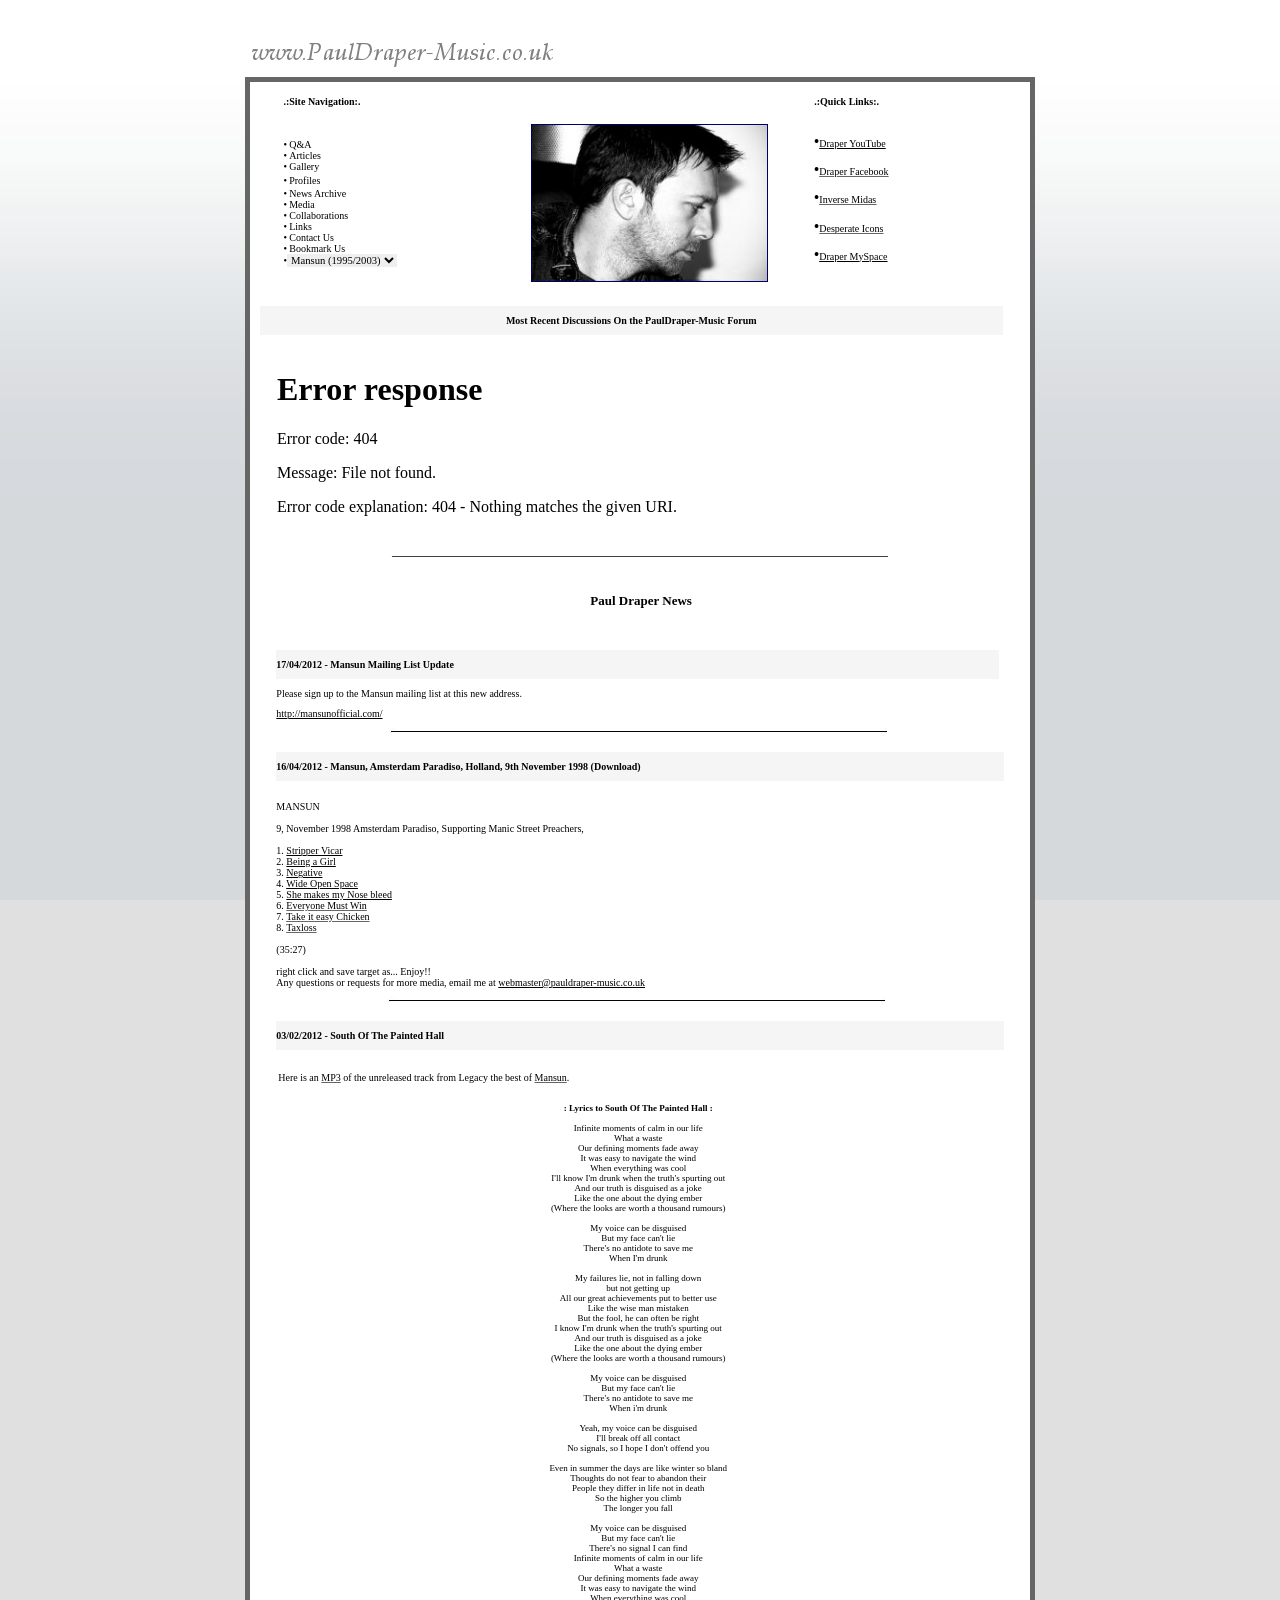
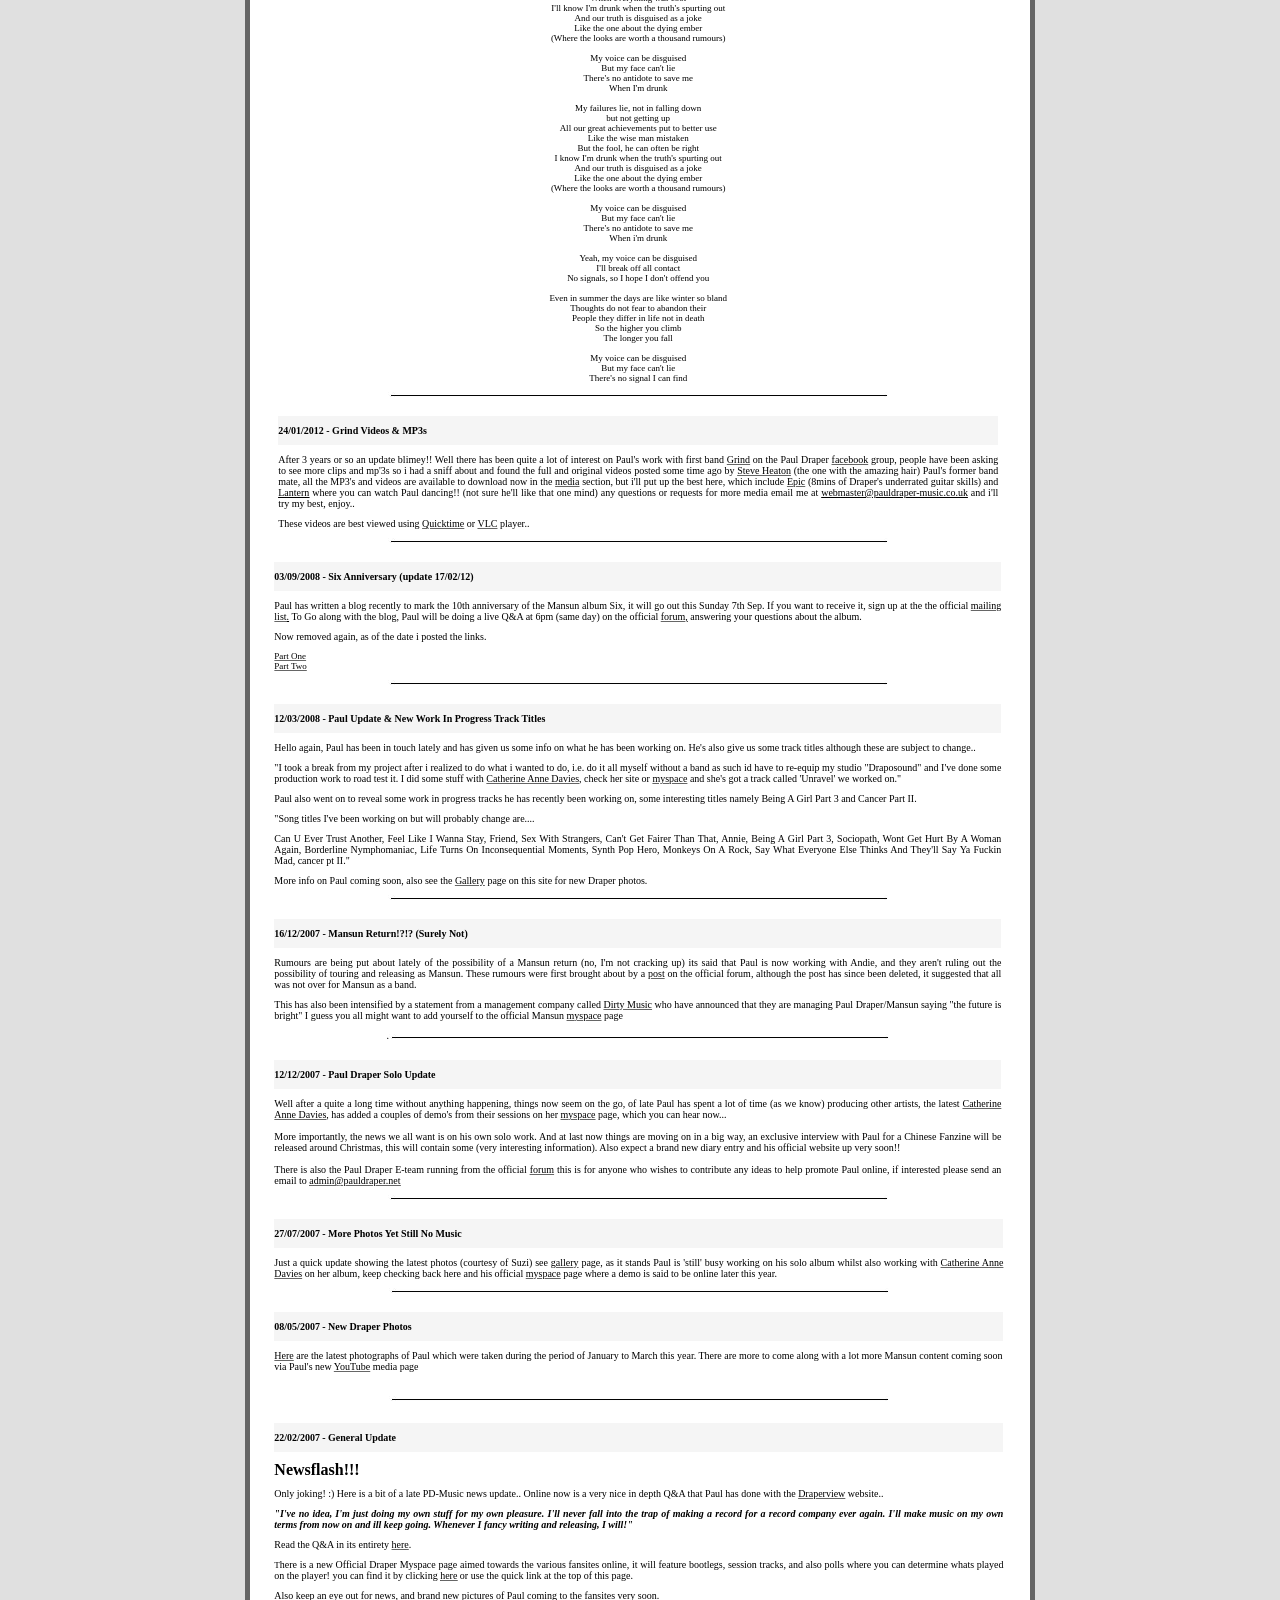
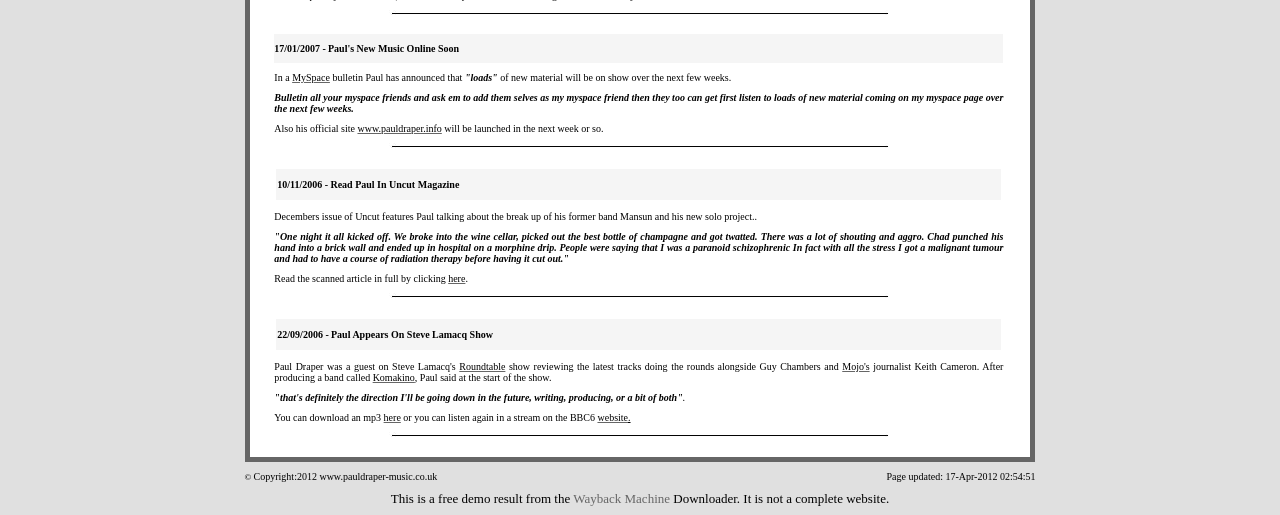
==== commit 7a1870b2: "Add files via upload" ====
--- a/index.html
+++ b/index.html
@@ -1,2193 +1,1022 @@
-<!DOCTYPE html PUBLIC "-//W3C//DTD XHTML 1.0 Transitional//EN" "http://www.w3.org/TR/xhtml1/DTD/xhtml1-transitional.dtd"> 
-<html xml:lang="en" lang="en" xmlns="http://www.w3.org/1999/xhtml">
-<head>
+<?xml version="1.0" encoding="us-ascii"?>
+<!DOCTYPE html PUBLIC "-//W3C//DTD XHTML 1.0 Transitional//EN" "http://www.w3.org/TR/xhtml1/DTD/xhtml1-transitional.dtd">
+<html xmlns="http://www.w3.org/1999/xhtml">
+  <head>
 	<meta http-equiv="Content-Type" content="text/html; charset=UTF-8"/>
-<meta http-equiv="content-type" content="text/html; charset=iso-8859-1"/>
-<link rel="shortcut icon" href="../forum/favicon.ico"/>
-<title>PaulDraper-Music.co.uk (Powered by Invision Power Board)</title>
-	<link rel="canonical" href="http://www.pauldraper-music.co.uk/forum/index.html" />
+<form action="/" target="searchwindow">
+<input type="hidden" name="template" value="default">
+<input type="hidden" name="basehref" value="http://pauldraper-mansun.co.uk">
+<input type="hidden" name="user" value="mcothier">
+&nbsp;</form>
+    <title>www.pauldraper-music.co.uk : Home</title>
+	<link rel="canonical" href="http://www.pauldraper-music.co.uk" />
 <style type="text/css">
-	/*  
- * Cascading Style Sheet(CSS 467), for Invision Power Board 2.2.0
- * Author: James A. Mathias, admin@leihu.com, http://www.1lotus.com 
- * Copyright: 2005 Invision Power Services, all rights reserved 
- *
- * All style attributes in alpha-numeric order starting from 0
- *
- */
-/* 
- * ========================================
- * global element styles 
- * ========================================
- */
-html{
-	overflow-x: auto; /* fixes MSIE scrollbar bug DO NOT REMOVE, has no effect in Mozilla, or Opera */
+/*<![CDATA[*/
+<style><!--a:hover{color:cc3300; }--></style>
+<style>
+a{text-decoration:none;
+	color: #666666;
 }
-body{ 
-	background: #FFF;
-	color: #222;
-	font-family: Verdana, Tahoma, Arial, Trebuchet MS, Sans-Serif, Georgia, Courier, Times New Roman, Serif;
-	font-size: 11px;
-	line-height: 135%;
-	margin: 0px;
-	padding: 0px; /* required for Opera to have 0 margin */
-	text-align: center; /* centers board in MSIE */
+td { font-family: Verdana, Arial, Helvetica, sans-serif }
+.bodyline   { background-color: #370005; border: 1px #FFFFFF solid; }
+.forumline  { background-color: #370005; border: 2px #FFFFFF solid; }
+td.row1 { background-color: #78000A; }
+.postbody { font-size : 12px; line-height: 18px}
+//-->
+a:visited {
+	color: #E0E0E0;
 }
-/* 
- * ========================================
- * Set up IPB table
- * ========================================
- */
-.ipbtable { width:100% }
-table.ipbtable,
-tr.ipbtable,
-td.ipbtable
-{ /* required for text in tables, because tables do not inherit from body */
-	background: transparent;
-	color: #222;
-	font-size: 11px;
-	line-height: 135%;
+a:active {
+	color: #666666;
 }
-.ipbtable td,
-.divpad{ /* gives all tables faux cellpadding of 5px */
-	padding: 5px;
+a:visited {
+	color: #666666;
 }
-td.nopad{ /* allows some tables to have no padding on the td */
-	padding: 0;
+a:hover {
+	color: #A1A8B3;
 }
-/* Safari... */
-th
-{
-	text-align: left;
+.style3 {
+	font: normal xx-small Tahoma;
+	text-transform: capitalize;
+	border: 0px none #FFFFFF;
 }
-form{
-	display: inline;
-	margin: 0; /* removes mystery form tag gapping */
-	padding: 0; /* removes mystery form tag gapping */
+.style4 {
+	font: xx-small Tahoma;
+	border: 0px none #000066;
 }
-img{
-	border: 0; /* makes sure linked images do not have a border */
-	vertical-align: middle;
+.style5 {
+	color: #000000;
+	background-color: #FFFFFF;
 }
-/* 
- * ========================================
- * global hyperlink styles 
- * ========================================
- */
-a:link,
-a:visited,
-a:active{
-	background: transparent;
-	color: #222;
-	text-decoration: underline;
+.style6 {
+	color: #000000;
+	border-width: 0;
+	background-color: #FFFFFF;
 }
-a:hover{
-	background: transparent;
-	color: #34498B;
-}
-/* 
- * ========================================
- * Main wrapper, this controls the overall width of the board in you browser view window. 
- * ========================================
- */
-#ipbwrapper{ 
-	margin: 20px auto 20px auto; /* centers the box, no matter the overall width, also applies a 20px gap at the top and bottom of the board */
-	text-align: left; /* re_aligns text to left second part of two part MSIE centering workaround */
-	/* EDIT THIS TO CHANGE THE WIDTH OF THE BOARD -> 960px is a common fixed resolution size */
-	width: 98%;
-}
-/* 
- * ========================================
- * styles for pagination links 
- * ========================================
- */
-.pagelink,
-.pagelinklast,
-.pagecurrent,
-.minipagelink,
-.minipagelinklast{
-	background: #FBFBFB;
-	border: 1px solid #A2A2A2;
-	padding: 1px 3px 1px 3px;
-}
-.pagelinklast,
-.minipagelinklast{
-	background: #F7F7F7;
-}
-.pagecurrent{
-	background: #FFC9A5;
-}
-.minipagelink,
-.minipagelinklast{
-	border: 1px solid #DBDBDB;
-	font-size: 10px;
-	margin: 0 1px 0 0;
-}
-.pagelink a:active,
-.pagelink a:visited,
-.pagelink a:link,
-.pagelinklast a:active,
-.pagelinklast a:visited,
-.pagelinklast a:link,
-.pagecurrent a:active,
-.pagecurrent a:visited,
-.pagecurrent a:link,
-.minipagelink a:active,
-.minipagelink a:visited,
-.minipagelink a:link,
-.minipagelinklast a:active,
-.minipagelinklast a:visited,
-.minipagelinklast a:link{
-	text-decoration: none;
-}
-/* fake button effect for some links */
-.fauxbutton{
-	background: #BFCDE0;
-	border: 1px solid #b4b4b4;
-	font-size: 11px;
-	font-weight: bold;
-	padding: 4px;
-}
-.fauxbutton a:link,
-.fauxbutton a:visited,
-.fauxbutton a:active{
-	color: #222 !important;
-	text-decoration: none;
-}
-.forumdesc,
-.forumdesc a:link,
-.forumdesc a:visited,
-.forumdesc a:active{ 
-	background: transparent;
-	font-size: 10px; 
-	color: #666;
-	line-height: 135%;
-	margin: 2px 0 0 0;
-	padding: 0;
-}
-/* =================================================================================== */
-/* =================================================================================== */
-/* =================================================================================== */
-.searchlite {
-	background-color:yellow;
-	font-weight:bold;
-	color: red;
-}
-.activeusers{
-	background: #FFF;
-	border: 1px solid #B4B4B4;
-	color: #000;
-	margin: 0px;
-	padding: 1px;
-}
-.activeuserposting a:link,
-.activeuserposting a:visited,
-.activeuserposting a:active,
-.activeuserposting
-{
-	font-style:italic;
-	text-decoration: none;
-	border-bottom:1px dotted black;
-}
-fieldset.search{ 
-	line-height: 150%;
-	padding: 6px; 
-}
-label{ 
-	cursor: pointer; 
-}
-img.attach{ 
-	background: #808080 url(../forum/style_images/black_crys/click2enlarge.gif) no-repeat top right;
-	border: 1px solid #808080;
-	margin: 0 2px 0 0;
-	padding: 11px 2px 2px 2px;
-}
-.thumbwrap,
-.thumbwrapp,
-.fullimagewrap
-{
-	border: 1px solid #B4B4B4;
-	margin: 2px;
-}
-.thumbwrapp{
-	border: 2px solid #660707;
-}
-.fullimagewrap{
-	background: #F7F7F7;
-	text-align: center;
-	margin: 5px 0 5px 0;
-	padding: 5px;
-}
-.thumbwrap h4,
-.thumbwrapp h4{	
-	background: #DDE6F2;
-	border: 0 !important;
-	border-bottom: 1px solid #525252 !important;
-	color: #525252; 
-	font-size: 12px;
-	font-weight: bold; 
-	margin: 0;
-	padding: 5px;
-}
-.thumbwrap p,
-.thumbwrapp p{
-	background: #F6F8F6 !important;
-	border: 0 !important;
-	border-top: 1px solid #525252 !important;
-	margin: 0 !important;
-	padding: 5px !important;
-	text-align: left;
-}
-.thumbwrap p.alt,
-.thumbwrapp p.alt{
-	background: #F7F7F7 !important;
-	margin: 0 !important;
-	padding: 5px !important;
-	text-align: left;
-}
-.thumbwrapp p.pin{
-	background: #EFDFDF !important;
-	text-align: center !important;
-}
-.thumbwrap img.galattach,
-.thumbwrapp img.galattach{
-	background: #FFF url(../forum/style_images/black_crys/img_larger.gif) no-repeat bottom right;
-	border: 1px solid #B4B4B4;
-	margin: 5px;
-	padding: 2px 2px 10px 2px;
-}
-li.helprow{ 
-	margin: 0 0 10px 0;
-	padding: 0; 
-}
-ul#help{ 
-	padding: 0 0 0 15px; 
-}
-.warngood,
-.warnbad{ 
-	color: #0B9500;
-	font-weight: bold;
-}
-.warnbad{ 
-	color: #DD0000;
-}
-#padandcenter{ 
-	margin: 0 auto 0 auto;
-	padding: 14px 0 14px 0;
-	text-align: center;
-}
-#profilename{ 
-	font-size: 28px; 
-	font-weight: bold; 
-}
-#photowrap{ 
-	padding: 6px; 
-}
-#phototitle{ 
-	border-bottom: 1px solid #000; 
-	font-size: 24px; 
-}
-#photoimg{ 
-	margin: 15px 0 0 0;
-	text-align: center; 
-} 
-#ucpmenu,
-#ucpcontent{ 
-	background: #F7F7F7;
-	border: 1px solid #345487;
-	line-height: 150%;
-}
-#ucpmenu p{ 
-	margin: 0; 
-	padding: 2px 5px 6px 9px;
-}
-#ucpmenu a:link, 
-#ucpmenu a:active, 
-#ucpmenu a:visited{ 
-	text-decoration: none; 
-}
-#ucpcontent{ 
-	width: auto;
-}
-#ucpcontent p{ 
-	margin: 0;
-	padding: 10px;
-}
-.activeuserstrip{ 
-	background: #E2E1E1;
-	padding: 6px;
-}
-/* Topic View elements */
-.signature{  
-	background: transparent;
-	color: #339; 
-	font-size: 10px;
-	line-height: 150%;
-}
-.postdetails{ 
-	font-size: 10px;
-	line-height:140%;
-}
-.postcolor{ 
-	font-size: 12px; 
-	line-height: 160%;
-}
-.normalname{ 
-	color: #003;
-	font-size: 12px; 
-	font-weight: bold; 
-}
-.normalname a:link, 
-.normalname a:visited, 
-.normalname a:active{ 
-	font-size: 12px;
-}
-.post1,
-.bg1{ 
-	background: #F7F7F7;
-}
-.post2,
-.bg3{ 
-	background: #F6F8F6;
-}
-.row2shaded,
-.post1shaded { background-color: #DEDBE4 }
-.row4shaded,
-.post2shaded { background-color: #E3DFE7 }
-.row1{ 
-	background: #F7F7F7; 
-}
-.row2{ 
-	background: #F7F7F7; 
-}
-.rowhighlight{
-	background-color: #FFF9BA;
-}
-.darkrow1{ 
-	background: #E2E1E1;
-	color: #666666; 
-}
-.darkrow3{ 
-	background: #e7e6e6; 
-	color: #666666; 
-}
-/* tableborders gives the white column / row lines effect */
-.plainborder,
-.tablefill,
-.tablepad{ 
-	background: #f7f7f7;
-	border: 1px solid #345487;
-}
-.tablefill,
-.tablepad{ 
-	padding: 6px;  
-}
-.tablepad{ 
-	border: 0 !important;
-}
-.wrapmini{ 
-	float: left;
-	line-height: 1.5em;
-	width: 25%;
-}
-.pagelinks{
-	float: left;
-	line-height: 1.2em;
-	width: 35%;
-}
-.desc{ 
-	font-size: 11px; 
-	color: #434951;
-}
-.lastaction
-{
-	font-size: 10px; 
-	color: #434951;
-}
-.edit{ 
-	font-size: 9px;
-}
-.thin{ 
-	border: 1px solid #FFF;
-	border-left: 0;
-	border-right: 0;
-	line-height: 150%;
-	margin: 2px 0 2px 0;
-	padding: 6px 0 6px 0;
-}
-/* =================================================================================== */
-/* =================================================================================== */
-/* =================================================================================== */
-/* 
- * ========================================
- * calendar styles 
- * ========================================
- */
-.calmonths{ 
-	background: #FBFBFB;
-	border: 1px solid #DBDBDB;
-	font-size: 18px; 
-	font-weight: bold; 
-	margin: 5px 0 5px 0;
-	padding: 8px;
-	text-align: center;
-}
-.weekday{
-	font-size: 14px;
-	font-weight: bold;
-}
-.calmonths a{
-	text-decoration: none;
-}
-.calday,
-.calweekday{ 
-	background: #F7F7F7;
-	color: #666;
-	font-size: 11px;
-	font-weight: bold;
-	margin: 0;
-	padding: 4px;
-	text-align: right;
-}
-.calweekday{
-	border-right: 1px solid #AAA;
-	color: #222;
-	font-size: 14px;
-	padding: 6px;
-	text-align: center;
-}
-.celltodayshaded,
-.celldateshaded,
-.cellblank,
-.celldate,
-.celltoday,
-.mcellblank,
-.mcelldate,
-.mcelltoday{
-	background: #F6F8F6; 
-	height: 100px;
-	margin: 0;
-	padding: 0;
-	vertical-align: top;
-}
-.celltodayshaded,
-.celldateshaded
-{
-	background: #E3DFE7;
-}
-.mcellblank,
-.mcelldate,
-.mcelltoday{
-	height: auto;
-}
-.cellblank,
-.mcellblank{
-	background: #DBDBDB;
-}
-.celltoday,
-.celltodayshaded,
-.mcelltoday{
-	border: 2px solid #8B0000;
-}
-.calranged
-{
-	border: 2px outset #DBDBDB;
-	background: #DBDBDB;
-	padding:4px;
-}
-.calitem
-{
-	border-bottom: 1px dotted #DBDBDB;
-	padding:4px;
-}
-/* 
- * ========================================
- * form styles 
- * ========================================
- */
-.input-warn,
-.input-green,
-.input-checkbox,
-input,
-textarea,
-select{
-	background: #FFF;
-	border: 1px solid #D1D1D1;
-	color: #000;
-	font-family: verdana, helvetica, sans-serif;
-	font-size: 11px;
-	margin: 5px;
-	padding: 2px;
-	vertical-align: middle;
-}
-select
-{
-	margin: 0px;
-}
-.input-checkbox
-{
-	border: none;
-}
-.input-warn,
-.input-warn-content
-{
-	border: 1px solid #C00;
-}
-.input-ok,
-.input-ok-content
-{
-	border: 1px solid #0C0;
-}
-.input-warn-content
-{
-	padding: 4px;
-	margin: 4px;
-	background-color: #FCC;
-}
-.input-ok-content
-{
-	padding: 4px;
-	margin: 4px;
-	background-color: #CFC;
-}
-.input-text
-{
-	color: #900;
-}
-input.button{
-	margin: 0;
-	width: auto;
-	cursor: hand;
-	cursor: pointer;
-}
-optgroup option{
-	font-family: verdana, helvetica, sans-serif;
-	font-size: 12px;
-}
-.codebuttons{ 
-	font-family: Verdana, Helvetica, Sans-Serif; 
-	font-size: 10px; 
-	vertical-align: middle;
-	margin:2px;
-}
-.textarea,
-.searchinput,
-.button,
-.gobutton{
-	background: #FFF;
-	border: 1px solid #4C77B6;
-	color: #000;
-	font-family: Verdana, Helvetica, Sans-Serif;
-	font-size: 11px;
-	padding: 2px;
-	vertical-align: middle;
-}
-.button{
-	background: #F7F7F7;
-}
-.gobutton{
-	background: transparent;
-	border: 0;
-	color: #b4b4b4;
-	margin: 0;
-	vertical-align: middle;
-}
-.radiobutton,
-.checkbox,
-.helpbox { 
-	border: 0;
-	vertical-align: middle;
-	background: transparent;
-}
-/* 
- * class.formtable 
- *
- * used for tabled forms 
- * technically tables should not be used for form display 
- * but, in the case of IPB a table is easier to work with
- * for the average webmaster, who has little to no CSS knowledge.
- *
- */
-.formtable{
-	background: transparent;
-}
-.formtable td,
-.pformleft,
-.pformleftw,
-.pformright{
-	background:#F7F7F7;
-	border: 1px solid #DBDBDB;
-	border-bottom: 0;
-	border-left: 0;
-	font-weight: bold;
-	margin: 1px 0 0 0;
-	padding: 6px;
-	width: 25%;
-} 
-.formtable td.wider,
-.pformleftw,
-.pformright{
-	width: 40%;
-}
-.formtable td.formright,
-.pformright{
-	border-right: 0px;
-	font-weight: normal;
-	width: auto;
-} 
-.formtable td.formtitle,
-.formsubtitle{
-	background: #E7E6E6;
-	border: 1px solid #9FB9D4; 
-	border-bottom: 0;
-	border-left: 0;
-	border-right: 0;
-	font-weight: normal;
-}
-.formsubtitle{ 
-	border: 0;
-	color: #666666;
-	font-weight: bold;
-	padding: 5px;
-}
-.formtable td.formstrip{
-	background: #DDE8F2;
-	border: 1px solid #9FB9D4;
-	border-left: 0;
-	border-right: 0;
-	font-weight: normal;
-}
-/* 
- * ========================================
- * new style quote and code wrappers MATT's DESIGN 
- * ========================================
- */
-.quotetop{
-	background: #F7F7F7 url(../forum/style_images/black_crys/css_img_quote.gif) no-repeat right;
-	border: 1px dotted #000;
-	border-bottom: 0;
-	border-left: 4px solid #aeaeae;
-	color: #000;
-	font-weight: bold;
-	font-size: 10px;
-	margin: 2px auto 0 auto;
-	padding: 3px;
-}
-.quotemain{
-	background: #FAFCFE;
-	border: 1px dotted #000;
-	border-left: 4px solid #aeaeae;
-	border-top: 0;
-	color: #465584;
-	padding: 4px;
-	margin: 0 auto 0 auto;
-}
-.codetop,
-.sqltop,
-.htmltop{
-	background: #FDDBCC url(../forum/style_images/black_crys/css_img_code.gif) no-repeat right;
-	color: #000;
-	font-weight: bold;
-	margin: 0 auto 0 auto;
-	padding: 3px;
-}
-.codemain,
-.sqlmain,
-.htmlmain{
-	background: #FAFCFE;
-	border: 1px dotted #000;
-	color: #465584;
-	font-family: Courier, Courier New, Verdana, Arial;
-	margin: 0 auto 0 auto;
-	padding: 2px;
-}
-/* 
- * ========================================
- * old school quote and code styles - backwards compatibility 
- * ========================================
- */
-#QUOTE,
-#CODE{  
-	background: #FAFCFE; 
-	border: 1px solid #000; 
-	color: #465584; 
-	font-family: Verdana, Arial; 
-	font-size: 11px; 
-	padding: 2px; 
-	white-space: normal;
-}
-#CODE{ 
-	font-family: Courier, Courier New, Verdana, Arial;
-}
-/* 
- * ========================================
- * All New Styles 
- * ========================================
- */
-.cleared{
-	clear: both;
-}
-.borderwrap,
-.borderwrapm{ /* this will affect the outlining border of all the tables and boxes through-out the skin. */
-	background: #FFF;
-	border: 1px solid #b4b4b4;
-	padding: 0px; 
-	margin: 0px; 
-}
-.borderwrapm{
-	margin: 5px;
-}
-.borderwrap h3,
-.maintitle,
-.maintitlecollapse{
-	background: url(../forum/style_images/black_crys/tile_cat.jpg);
-	border: 1px solid #FFF;
-	border-bottom: 1px solid #525252;
-	color: #FFF; 
-	font-size: 12px;
-	font-weight: bold; 
-	margin: 0px;
-	padding: 8px;
-}
-.maintitle td {
-	color: #FFF; 
-	font-size: 12px;
-	font-weight: bold;
-}
-.maintitlecollapse{
-	border: 1px solid #FFF;
-}
-.maintitle p,
-.maintitlecollapse p,
-.formsubtitle p{
-	background: transparent !important;
-	border: 0 !important;
-	margin: 0 !important;
-	padding: 0 !important;
-}
-.maintitle p.expand,
-.maintitle p.goto,
-.maintitlecollapse p.expand,
-.formsubtitle p.members{
-	float: right;
-	width: auto !important;
-}
-.maintitle a:link, 
-.maintitle a:visited,
-.maintitlecollapse a:link, 
-.maintitlecollapse a:visited{ 
-	background: transparent;
-	color: #FFF;
-	text-decoration: none; 
-}
-.maintitle a:hover, 
-.maintitle a:active,
-.maintitlecollapse a:hover, 
-.maintitlecollapse a:active{ 
-	background: transparent;
-	color: #F1F1F1;
-}
-table th,
-.borderwrap table th,
-.subtitle,
-.subtitlediv,
-.postlinksbar{ 
-	background: transparent url(../forum/style_images/black_crys/tile_sub.jpg);
-	border-bottom: 1px solid #525252;
-	color: #666666; 
-	font-size: 10px;
-	font-weight: bold; 
-	letter-spacing: 1px;
-	margin: 0; 
-	padding: 5px; 
-}
-.subtitlediv{
-	border: 1px solid #FFF;
-	border-bottom: 1px solid #525252;
-	text-align: right;
-}
-.borderwrap table th a:link,
-.subtitle a:link,
-.subtitlediv a:link,
-.borderwrap table th a:visited,
-.subtitle a:visited, 
-.subtitlediv a:visited, 
-.borderwrap table th a:active,
-.subtitle a:active,
-.subtitlediv a:active,
-.borderwrap table th a:hover,
-.subtitle a:hover,
-.subtitlediv a:hover{ 
-	background: transparent;
-	color: #666666;
-	text-decoration: none; 
-}
-.borderwrap h4{
-	background: #DDE6F2;
-	border: 1px solid #FFF;
-	border-bottom: 1px solid #525252;
-	border-top: 1px solid #525252;
-	color: #525252; 
-	font-size: 12px;
-	font-weight: bold; 
-	margin: 0;
-	padding: 5px;
-}
-.borderwrap p{
-	background: #F9F9F9;
-	border: 1px solid #CCC;
-	margin: 5px;
-	padding: 10px;
-	text-align: left;
-}
-td.formbuttonrow,
-.pformstrip,
-.borderwrap p.formbuttonrow,
-.borderwrap p.formbuttonrow1{
-	background: #E7E6E6 !important; 
-	border: 1px solid #FFF;
-	border-top: 1px solid #525252;
-	margin: 0px !important;
-	padding: 5px !important;
-	text-align: center;
-}
-td.formbuttonrow{
-	border-bottom: 0;
-	border-left: 0;
-	border-right: 0;
-}
-.borderwrap p.formbuttonrow1{
-	background: #F9F9F9 !important;
-	border: 0;
-	border-top: 1px solid #CCC;
-}
-.bar,
-.barb,
-.barc{
-	background: #F7F7F7;
-	border: 1px solid #FFF;
-}
-.barc{
-	border-bottom: 0;
-}
-.bar p,
-.barb p,
-.barc p{
-	background: transparent;
-	border: 0;
-	color: #222;
-	font-size: 11px;
-	margin: 0;
-	padding: 5px;
-	text-align: left;
-}
-.barb p{
-	text-align: right;
-}
-.bar p.over,
-.bar p.overs,
-.barc p.over,
-.barc p.overs{
-	float: right;
-}
-.barb p.over,
-.barb p.overs{
-	float: left;
-}
-.bar p.overs,
-.barb p.overs,
-.barc p.overs{
-	position: relative;
-	top: 5px;
-}
-.catend{
-	background: #aeaeae;
-	color: #000;
-	font-size: 1px;
-	height: 5px;
-}
-.newslink{
-	background: #FBFBFB;
-	border: 1px solid #DBDBDB;
-	margin: 0;
-	width: 100%;
-}
-.newslink td{
-	color: #222;
-	font-size: 10px;
-	padding: 5px 5px 5px 10px;
-}
-.newslink span{
-	background: transparent;
-	color: #505050;
-	font-style: italic;
-	font-weight: normal;
-}
-.newslink input{
-	background: #FFF;
-	border: 1px solid #999;
-	color: #505050;
-	font-size: 10px;
-	padding: 3px;
-	vertical-align: middle;
-	width: auto;
-}
-.newslink input.button{
-	background: transparent;
-	border: 0;
-	color: #b4b4b4;
-	vertical-align: middle;
-}
-.fieldwrap{
-	background: #F9F9F9;
-	border: 1px solid #CCC;
-	border-top: 0;
-	margin: 5px;
-	padding: 0;
-	text-align: left;
-}
-.fieldwrap h4{
-	background: #EEE;
-	border: 1px solid #CCC;
-	border-left: 0;
-	border-right: 0;
-	color: #444; 
-	font-size: 12px;
-	font-weight: bold; 
-	margin: 0;
-	padding: 5px;
-}
-.errorwrap {
-	background: #F2DDDD;
-	border: 1px solid #992A2A;
-	border-top: 0;
-	margin: 5px;
-	padding: 0;
-}
-.errorwrap h4 {
-	background: #E3C0C0;
-	border: 1px solid #992A2A;
-	border-left: 0;
-	border-right: 0;
-	color: #992A2A; 
-	font-size: 12px;
-	font-weight: bold; 
-	margin: 0;
-	padding: 5px;
-}
-.errorwrap p {
-	background: transparent;
-	border: 0;
-	color: #992A2A;
-	margin: 0;
-	padding: 8px;
-}
-.ruleswrap{
-	background: #F2DDDD;
-	border: 1px solid #992A2A;
-	color: #992A2A; 
-	margin: 5px 0 5px 0;
-	padding: 5px;
-}
-#redirectwrap{
-	background: #FBFBFB;
-	border: 1px solid #DBDBDB;
-	margin: 200px auto 0 auto;
-	text-align: left;
-	width: 500px;
-}
-#redirectwrap h4{
-	background: #d5d6d7;
-	border-bottom: 1px solid #DBDBDB;
-	color: #666666;
-	font-size: 14px;
-	margin: 0;
-	padding: 5px;
-}
-#redirectwrap p{
-	margin: 0;
-	padding: 5px;
-}
-#redirectwrap p.redirectfoot{
-	background: #d7d9da;
-	border-top: 1px solid #DBDBDB;
-	text-align: center;
-}
-#gfooter{
-	background: #a5a5a5;
-	margin: 5px 0 5px 0;
-	padding: 0;
-	width: 100%;
-}
-#gfooter td{
-	color: #FFF;
-	font-size: 10px;
-	padding: 4px;
-}
-#gfooter a:link,
-#gfooter a:visited{
-	color: #FFF;
-}
-#logostrip{ 
-	background: #F2F2F2 url(../forum/style_images/black_crys/tile_back.jpg);
-	border: 1px solid #FFF;
-	height: 100px;
-	margin: 0;
-	padding: 0;
-}
-#logographic{
-	background: transparent url(../forum/style_images/black_crys/logo4.jpg) no-repeat left;
-	height: 100px;
-	margin: 0;
-	padding: 0;
-}
-#submenu{ 
-	background: transparent url(../forum/style_images/black_crys/top_tile_sub.gif);
-	border: 1px solid #FFF;
-	border-top: 0;
-	color: #666666; 
-	margin: 0;
-	height: 29px;
-	text-align: right;
-}
-.ipb-top-left-link,
-.ipb-top-right-link
-{
-	background: transparent url(../forum/style_images/black_crys/tile_sub-lite.gif);
-	float: right;
-	font-size: 10px;
-	font-weight: bold; 
-	letter-spacing: 0.5px;
-	margin: 0px;
-	padding: 7px 0 7px 0;
-	width: auto;
-	border-left:  1px solid #EFEFEF;
-}
-.ipb-top-left-link
-{
-	float: left;
-	border-left: 0px;
-	border-right: 1px solid #EFEFEF;
-}
-.ipb-top-left-link a:link, 
-.ipb-top-left-link a:visited,
-.ipb-top-right-link a:link, 
-.ipb-top-right-link a:visited
-{ 
-	background: transparent; 
-	color: #353535;
-	padding: 0 6px 0 6px;
-	text-decoration: none;
-}
-.ipb-top-left-link a:hover, 
-.ipb-top-left-link a:active,
-.ipb-top-right-link a:hover, 
-.ipb-top-right-link a:active
-{
-	background: transparent; 
-	color: #525252; 
-}
-#userlinks,
-#userlinksguest{ 
-	background: #FBFBFB;
-	border: 1px solid #DBDBDB;
-	margin: 5px 0 5px 0;
-	padding: 0 5px 0 5px;
-}
-#userlinksguest{ 
-	background: #F4E7EA;
-	border: 1px solid #986265;
-}
-#userlinks p,
-#userlinksguest p{
-	background: transparent !important;
-	border: 0 !important;
-	font-size: 10px;
-	font-weight: bold; 
-	letter-spacing: 1px;
-	margin: 0 !important;
-	padding: 7px 0 7px 0; 
-	text-align: right;
-}
-#userlinks p,
-#userlinksguest p{
-	font-weight: normal;
-	letter-spacing: 0;
-}
-#userlinksguest p.pcen{
-	text-align: center;
-}
-#userlinks p.home,
-#userlinksguest p.home{
-	float: left;
-}
-#navstrip{ 
-	background: transparent;
-	color: #999;
-	font-size: 12px;
-	font-weight: bold;
-	margin: 0 0 5px 0;
-	padding: 14px 0px 8px 0px; 
-}
-#navstrip a:link, 
-#navstrip  a:visited{ 
-	background: transparent; 
-	color: #222; 
-	text-decoration: none;
-}
-#navstrip a:hover, 
-#navstrip a:active{
-	background: transparent; 
-	color: #666666; 
-}
-.toplinks{
-	background: transparent;
-	color: #000;
-	margin: 0;
-	padding: 0 0 5px 0;
-	text-align: right;
-}
-.toplinks span{
-	background: #FBFBFB;
-	border: 1px solid #DBDBDB;
-	border-bottom: 0;
-	color: #000;
-	font-size: 10px;
-	font-weight: bold;
-	margin: 0 10px 0 0;
-	padding: 5px;
-}
-.copyright{ 
-	background: #EEE;
-	font-size: 11px; 
-	margin: 0 0 5px 0;
-	padding: 8px;
-}
-/* 
- * ========================================
- * print page styles 
- * ========================================
- */
-#print{
-	margin: 20px auto 20px auto;
-	padding: 0;
-	text-align: left;
-	width: 85%;
-}
-#print h1,
-#print h2,
-#print h3,
-#print h4,
-#print p{
-	color: #036;
-	font-size: 18px;
-	font-weight: bold;
-	margin: 0;
-	padding: 8px;
-}
-#print h2,
-#print h3,
-#print p{
-	border-bottom: 1px solid #999;
-	font-size: 11px;
-	font-weight: normal;
-}
-#print h3{
-	background: #F5F5F5;
-	font-size: 12px;
-	font-weight: bold;
-	margin: 0 0 10px 0;
-}
-#print h4{
-	background: #F9F9F9;
-	font-size: 11px;
-}
-#print p{
-	margin: 0 0 5px 0;
-	padding: 10px;
-}
-#print p.printcopy{
-	border: 0;
-	color: #000;
-	text-align: center;
-}
-.dny-edit-title
-{
-	border:0px;
-	padding:3px;
-	margin:0px;
-	background: #E7E6E6; 
-	color: #666666; 
-}
-/* ======================================== */
-/* TABS
-/* ======================================== */
-.tabon
-{
-	border-top:1px solid #999;
-	border-left:1px solid #999;
-	border-right:1px solid #999;
-	background-color:#FFF;
-	padding:8px;
-	padding-bottom:9px;
-	font-size:10px;
-	float:left;
-	width:auto;
-	margin-top:3px;
-}
-.taboff
-{
-	border-top: 1px solid #777;
-	border-left: 1px solid #777;
-	border-right: 1px solid #777;
-	background-color: #B5C3D9;
-	color: #333;
-	padding: 8px;
-	font-size:10px;
-	float: left;
-	width: auto;
-	margin-top:3px;
-}
-.tabon a:link, 
-.tabon a:visited, 
-.tabon a:active
-{
-	text-decoration:none;
-	color: #000;
-}
-.taboff a:link, 
-.taboff a:visited, 
-.taboff a:active
-{
-	text-decoration:none;
-	color: #333;
-}
-.mya-back
-{
-	background: #b4b4b4;
-	margin:1px;
-	padding: 1px;
-}
-.mya-content
-{
-	background: #FFF;
-	padding:8px;
-	margin: 1px;
-	border: 1px solid #777;
-}
-.mya-content-tbl
-{
-   background: #FBFBFB;
-   border: 1px solid #777;
-   text-align:left;
-   font-size:10px;
-   white-space:nowrap;
-   margin:1px;
-}
-.mya-fieldwrap
-{
-	background: transparent;
-	margin-top: 2px;
-	margin-bottom: 2px;
-	padding: 4px;
-	border: 1px solid #C5C7CD;
-	-moz-border-radius: 5px;
-	width: auto;
-	display: block;
-}
-/* -------------------------------- */
-/* Create PM box defaults           */
-/* -------------------------------- */
-.iframeshim
-{
-	position:absolute;
-	display:none;
-	background: #FFF;
-	filter:alpha(opacity=0);
-	border:0px;
-	width:auto;
-	height:auto;
-}
-/* -------------------------------- */
-/* Experimental                     */
-/* -------------------------------- */
-.popupmenu,
-.popupmenu-new
-{
-   background: #FBFBFB;
-   border: 1px solid #666666;
-   text-align:left;
-   font-size:10px;
-   white-space:nowrap;
-   /*padding:3px 5px 3px 3px;*/
-   /*width:300px;*/
-}
-.popupmenu-item
-{
-	padding: 5px;
-	/*margin-top:4px;*/
-	white-space: nowrap;
-	border-bottom: 1px solid #DBDBDB;
-	color:  #000000;
-	font-weight: normal;
-}
-.popupmenu-item-last
-{
-	padding: 5px;
-	/*margin-top:4px;*/
-	white-space: nowrap;
-	color:  #000000;
-	font-weight: normal;
-}
-.popmenubutton-new,
-.popmenubutton
-{
-	width:120px;
-	white-space:nowrap;
-	background-color: #DBDBDB;
-	border:1px solid #666666;
-	color: #666666;
-	font-weight:bold;
-	float:right;
-	height:18px;
-	text-align:center;
-	margin:0px;
-	font-size:11px;
-	padding:3px;
-}
-.popmenubutton-new
-{
-	float:none;
-	width:auto;
-	text-align:left;
-	height:auto;
-	padding:3px;
-	font-weight:normal;
-	background-color:#F6F8F6;
-	background-image: url(../forum/style_images/black_crys/menu_action_down-padded.gif);
-	background-repeat: no-repeat;
-	background-position: right;
-}
-.popmenubutton-new-out
-{
-	padding:4px;
-}
-.popupmenu-new
-{
-	background-color: #F7F7F7;
-}
-.popmenubutton a:link, 
-.popmenubutton a:visited,
-.popmenubutton-new a:link, 
-.popmenubutton-new a:visited,
-.popupmenu-item a:link, 
-.popupmenu-item a:visited,
-.popupmenu-item-last a:link, 
-.popupmenu-item-last a:visited
-{ 
-	color: #666666; 
-	text-decoration: none;
-}
-.popmenubutton a:hover,
-.popmenubutton-new a:hover,
-.popupmenu-item a:hover, 
-.popupmenu-item-last a:hover
-{ 
-	color: #525252; 
-	text-decoration: none;
-}
-.popupmenu-category
-{ 
-	background: transparent url(../forum/style_images/black_crys/tile_sub.jpg);
-	border-top: 1px solid #525252;
-	border-bottom: 1px solid #525252;
-	color: #666666; 
-	font-size: 10px;
-	font-weight: bold; 
-	letter-spacing: 1px;
-	margin: 0; 
-	padding: 5px; 
-}
-/* -------------------------------- */
-/* Loading box
-/* -------------------------------- */
-#loading-layer-inner
-{
-	width:220px;
-	height:28px;
-	padding:18px 10px 10px 10px;
-	text-align:center;
-	color: #000;
-	border: 1px solid;
-	border-color:#CCC #666 #666 #CCC;
-	background-color: #FCF8C7;
-}
-/* -------------------------------- */
-/* Message in a bo(x|ttle)
-/* -------------------------------- */
-#ipd-msg-wrapper
-{
-	display: none;
-	width: 220px;
-}
-#ipd-msg-inner
-{
-	width:100%;
-	height:45px;
-	padding: 6px 4px 4px 4px;
-	margin: 0px;
-	text-align:center;
-	color: #000;
-	border: 1px solid;
-	border-color:#ccc #666 #666 #ccc;
-	background-color: #FCF8C7;
-	filter:alpha(opacity=75);
-	opacity:.75
-}
-#ipd-msg-title
-{
-	width: 100%;
-	height:20px;
-	margin: 0px;
-	padding: 6px 4px 4px 4px;
-	background: transparent url(../forum/style_images/black_crys/css_pp_header.gif);
-	border: 1px solid #666666;
-	border-bottom: 0px;
-	color: #FFF;
-}
-.linked-image
-{
-	margin: 0px;
-	padding: 0px;
-	border: 0px;
-}
-.resized-linked-image
-{
-	margin: 1px 0px 0px 0px;
-	padding: 0px;
-	background-color: #000;
-	border: 0px;
-	color: #FFF;
-	font-size: 10px;
-	width: auto;
-	-moz-border-radius-topleft: 7px;
-	-moz-border-radius-topright: 7px;
-}
-.resized-linked-image-zoom
-{
-	width: 200px;
-	height: 30px;
-	filter:alpha(opacity=85);
-	opacity:.85;
-	background-color: #FFF;
-	padding-top: 6px;
-	padding-left: 5px;
-	top: 0px;
-	left: 0px;
-	position: absolute;
-	display: none;
-}
-/* -------------------------------- */
-/* Edit post reason
-/* -------------------------------- */
-.post-edit-reason
-{
-	background: #EFEFEF;
-	margin-top: 9px;
-	margin-bottom: 0px;
-	padding: 4px;
-	color: #333;
-	font-size: 10px;
-	border: 1px solid #C5C7CD;
-	-moz-border-radius: 5px;
-	width: auto;
-	display: block;
-}
-/* -------------------------------- */
-/* Personal Profile
-/* -------------------------------- */
-.pp-name
-{ 
-	background: #FBFBFB;
-	border: 1px solid #DBDBDB;
-	margin: 0px;
-	padding: 10px;
-}
-.pp-name h3
-{
-	margin:0px;
-	padding:0px 0px 5px 0px;
-	font-size:24px;
-}
-.pp-header
-{ 
-	background: transparent url(../forum/style_images/black_crys/tile_sub.jpg);
-	color: #666666; 
-	font-size: 10px;
-	font-weight: bold; 
-	margin: 0px 0px 1px 0px; 
-	padding: 5px; 
-}
-.pp-title
-{
-	background: url(../forum/style_images/black_crys/css_pp_header.gif);
-	border-bottom: 1px solid #525252;
-	color: #FFF; 
-	font-size: 12px;
-	font-weight: bold; 
-	margin: 0px;
-	padding: 8px;
-}
-.pp-datebox
-{
-	text-align: center;
-	background: #FFFFFF;
-	border: 1px solid #555555;
-	padding: 4px;
-	margin: 0px;
-	font-size:18px;
-	font-weight:bold;
-	line-height: 100%;
-	letter-spacing: -1px;
-	float:right;
-	width: auto;
-}
-.pp-datebox em
-{
-	color: #AAA;
-	font-weight: normal;
-	font-style: normal;
-}
-.pp-contentbox-back
-{
-	background-image: url(../forum/style_images/black_crys/folder_profile_portal/pp-css-contentblock.gif);
-	background-repeat: repeat-x;
-	background-color: #C2C2C2;
-	padding: 6px;
-}
-.pp-contentbox-entry,
-.pp-contentbox-entry-noheight,
-.pp-contentbox-entry-noheight-mod,
-.pp-contentbox-entry-noheight-sel
-{
-	background-color: #F6F8F6;
-	border: 1px solid #888888;
-	line-height: 140%;
-	padding: 8px;
-	margin-bottom: 6px;
-	height: 200px;
-	overflow: auto;
-	overflow-x: auto;
-}
-.pp-contentbox-entry-noheight-sel
-{
-	background-color:#FCECCD;
-}
-.pp-contentbox-entry-noheight-mod
-{
-	background-color:#FDF1DA;
-}
-.pp-contentbox-entry-noheight,
-.pp-contentbox-entry-noheight-mod,
-.pp-contentbox-entry-noheight-sel
-{
-	height: auto;
-	margin-bottom: 1px;
-}
-.pp-image-thumb-wrap,
-.pp-image-thumb-wrap-floatright,
-.pp-image-mini-wrap,
-.pp-image-mini-wrap-floatright
-{
-	width: 52px;
-	height: 52px;
-	text-align: center;
-	background: #FFFFFF;
-	border: 1px solid #555555;
-	padding: 4px;
-	margin-top: auto;
-	margin-bottom: auto;
-}
-.pp-image-mini-wrap,
-.pp-image-mini-wrap-floatright
-{
-	width: 27px;
-	height: 27px;
-	margin-top: auto;
-	margin-bottom: auto;
-}
-.pp-image-thumb-wrap-floatright,
-.pp-image-mini-wrap-floatright
-{
-	float:right;
-}
-.pp-tiny-text
-{
-	color: gray;
-	font-size: 10px;
-}
-.pp-mini-content-entry,
-.pp-mini-content-entry-noheight,
-.pp-mini-entry-noheight-shaded
-{
-	background-color: #F7F7F7;
-	padding: 6px;
-	border-bottom: 1px dotted #555555;
-	clear:both;
-	width: auto;
-	height: 60px;
-}
-.pp-mini-entry-noheight-shaded
-{
-	background-color: #F2F1F3;
-}
-.pp-mini-content-entry-noheight,
-.pp-mini-entry-noheight-shaded
-{
-	height: auto;
-}
-.pp-tabclear,
-.pp-maintitle
-{
-	background: url(../forum/style_images/black_crys/css_pp_header.gif);
-	border: 1px solid #FFF;
-	border-bottom: 1px solid #525252;
-	color: #FFF; 
-	font-size: 12px;
-	font-weight: bold; 
-	margin: 0px;
-	padding: 8px;
-}
-.pp-tabclear
-{
-	border:0px;
-	border-right: 1px solid #a2a2a2;
-	border-left: 1px solid #a2a2a2;
-}
-.pp-tabon
-{
-	border-top:1px solid #6A6A6A;
-	border-left:1px solid #a2a2a2;
-	border-right:1px solid #a2a2a2;
-	background-color:#9E9E9E;
-	color:#FFFFFF;
-	padding:8px;
-	float:left;
-	width:auto;
-	background-image: url(../forum/style_images/black_crys/css_pp_tab_on.gif);
-	background-repeat: repeat-x;
-	background-position: left bottom;
-	margin-top:3px;
-	font-size:10px;
-}
-.pp-taboff,
-.pp-tabshaded
-{
-	border-top: 1px solid #9E9E9E;
-	border-left: 1px solid #9E9E9E;
-	border-right: 1px solid #9E9E9E;
-	background-color: #6A6A6A;
-	color: #6A6A6A;
-	padding:8px;
-	float: left;
-	width: auto;
-	background-image: url(../forum/style_images/black_crys/css_pp_tab_off.gif);
-	background-repeat: repeat-x;
-	background-position: left bottom;
-	margin-top:3px;
-	font-size:10px;
-}
-.pp-tabshaded
-{
-	background-image: url(../forum/style_images/black_crys/css_pp_tab_shaded.gif);
-	background-repeat: repeat-x;
-	background-position: left bottom;
-	color: #516795;
-	border-top: 1px solid #AAAAAA;
-	border-left: 1px solid #AAAAAA;
-	border-right: 1px solid #AAAAAA;
-}
-.pp-tabon a:link, 
-.pp-tabon a:visited, 
-.pp-tabon a:active
-{
-	text-decoration:none;
-	color: #FFFFFF;
-}
-.pp-taboff a:link, 
-.pp-taboff a:visited, 
-.pp-taboff a:active,
-.pp-tabshaded a:link, 
-.pp-tabshaded a:visited, 
-.pp-tabshaded a:active
-{
-	text-decoration:none;
-	color: #6A6A6A;
-}
-.pp-tabwrap
-{
-	height: 34px;
-	margin:0px;
-	padding:0px;
-}
-</style> 
-</head> 
-<body>
-<div id="ipbwrapper">
-<!--ipb.javascript.start-->
+</style>
+	<meta name="description" content="The first ever website dedicated to Paul Draper; former lead singer/songwriter of Mansun containing News, Pics, Media etc">
+	<meta name="keywords" content="Paul Draper, Paul, Draper, Paul Draper Mansun, Paul Draper-Music, MML, Mansun, myspace, Dominic Chad, Chad, solo, music, mp3s, downloads, news, q&amp;a, audio, video, Skin, website, site, Komakino">
+<link href="style.css" rel="stylesheet" type="text/css">
+<script type="text/javascript" src="http://www.pauldraper-music.co.uk/js.js"></script>
+<title>Paul Draper-Music.co.uk:</title>
+	<style fprolloverstyle>A:hover {color: #000000; text-decoration: blink; font-weight: bold}
+</style>
+</head>
+<body bgcolor="#E0E0E0" background="bg_00.gif" style="background-attachment: fixed; text-align:center; font-family:Verdana" link="#000000" vlink="#000000" alink="#000000">
+<div align="center">
+<table border="0" width="796" id="table460">
+	<tr>
+		<td>
+		<p align="right"><font face="Verdana">
+		<a title="Click To Home" href="/">
+<img border="0" src="pd-music_logo.gif" width="310" height="44" align="left"></a></font> </td>
+	</tr>
+</table>
+<table border="5" width="790" id="table519" bordercolorlight="#A1A8B3" bordercolordark="#A1A8B3" bgcolor="#F5F5F5" style="border-collapse: collapse" bordercolor="#666666">
+	<tr>
+		<td bgcolor="#FFFFFF">
+		<div align="center">
+			<table border="0" width="95%" cellspacing="1" bordercolor="#000000" id="table578" cellpadding="10" bordercolorlight="#FFFFFF" bordercolordark="#FFFFFF" style="border-collapse: collapse">
+				<tr>
+					<td align="left">
+					<div align="center">
+						<div align="left">
+							<table border="0" width="99%" id="table615">
+								<tr>
+									<td style="width: 798px" class="style5">
+									<font face="Verdana" size="1">
+									<strong>.:Site Navigation:.</strong></font></td>
+									<td width="257" class="style6">
+									<font face="Verdana" size="1">
+									<strong>.:Quick Links:.</strong></font></td>
+								</tr>
+							</table>
+							<table border="0" width="101%" id="table611">
+								<tr>
+									<td width="170" bgcolor="#FFFFFF">
+									<p align="left">
+									<span class="content" style="font-style: normal; font-variant: normal; font-weight: normal; font-size: xx-small; font-family: Verdana; color: #000000; text-decoration: none; ">
+									<font face="Verdana" color="#000000" size="1">
+									&#8226;</font></span><font color="#000000" face="Verdana">
+									</font>
+									<font color="#000000" face="Verdana" size="1">
+									<a style="text-decoration: none" href="draperquestions.html">
+									<font color="#000000">Q&A</font></a></a></font><font face="Verdana" color="#000000"><br>
+									</font>
+									<span class="content" style="font-style: normal; font-variant: normal; font-weight: normal; font-size: xx-small; font-family: Verdana; color: #000000; text-decoration: none; border: 0px none">
+									<font face="Verdana" color="#000000" size="1">
+									&#8226;</font></span><font color="#000000" face="Verdana">
+									</font>
+									<a style="text-decoration: none" href="draperarticles.html">
+									<font face="Verdana" size="1" color="#000000">
+									Articles</font></a><font face="Verdana" color="#000000"><br>
+									</font>
+									<span class="content" style="font-style: normal; font-variant: normal; font-weight: normal; font-size: xx-small; font-family: Verdana; color: #000000; text-decoration: none; border: 0px none">
+									<font face="Verdana" color="#000000" size="1">
+									&#8226;</font></span><font color="#000000" face="Verdana">
+									</font>
+									<font face="Verdana" size="1" color="#000000">
+									<a style="text-decoration: none" href="gallery.html">
+									<font color="#000000">Gallery</font></a></font><font face="Verdana" color="#000000"><br>
+									</font>
+									<span class="content" style="font-style: normal; font-variant: normal; font-weight: normal; font-size: xx-small; font-family: Verdana; color: #000000; text-decoration: none; border: 0px none">
+									<font face="Verdana" color="#000000" size="1">
+									&#8226;</font></span><font color="#000000" face="Verdana">
+									</font>
+									<font color="#000000" size="1" face="Verdana">
+									<a style="text-decoration: none" href="draperprofiles.html">
+									<font color="#000000">Profiles</font></a></font><font face="Verdana" size="2" color="#000000"><strong><br>
+									</strong></font>
+									<span class="content" style="font-style: normal; font-variant: normal; font-weight: normal; font-size: xx-small; font-family: Verdana; color: #000000; text-decoration: none; border: 0px none">
+									<font face="Verdana" color="#000000" size="1">
+									&#8226;</font></span><font color="#000000" face="Verdana">
+									</font>
+									<a style="text-decoration: none" href="drapernews.html">
+									<font face="Verdana" size="1" color="#000000">
+									News Archive</font></a><font face="Verdana" size="1" color="#000000"><br>
+									</font>
+									<span class="content" style="font-style: normal; font-variant: normal; font-weight: normal; font-size: xx-small; font-family: Verdana; color: #000000; text-decoration: none; border: 0px none">
+									<font face="Verdana" color="#000000" size="1">
+									&#8226;</font></span><font color="#000000" face="Verdana">
+									</font>
+									<font color="#000000" face="Verdana" size="1">
+									<a style="text-decoration: none" href="media.html">
+									<font color="#000000">Media</font></a></font><font color="#000000"></a></font><font face="Verdana" color="#000000"><br>
+									</font>
+									<span class="content" style="font-style: normal; font-variant: normal; font-weight: normal; font-size: xx-small; font-family: Verdana; color: #000000; text-decoration: none; border: 0px none">
+									<font face="Verdana" color="#000000" size="1">
+									&#8226;</font></span><font color="#000000" face="Verdana">
+									</font>
+									<a style="text-decoration: none" href="collaborations.html">
+									<font face="Verdana" size="1" color="#000000">
+									Collaborations</font></a><font color="#000000"><br>
+									</font>
+									<span class="content" style="font-style: normal; font-variant: normal; font-weight: normal; font-size: xx-small; font-family: Verdana; color: #000000; text-decoration: none; border: 0px none">
+									<font face="Verdana" color="#000000" size="1">
+									&#8226;</font></span><font color="#000000" face="Verdana">
+									</font>
+									<a style="text-decoration: none" href="draperlinks.html">
+									<font face="Verdana" size="1" color="#000000">
+									Links</font></a><font color="#000000" face="Verdana"><br>
+									</font>
+									<span class="content" style="font-style: normal; font-variant: normal; font-weight: normal; font-size: xx-small; font-family: Verdana; color: #000000; text-decoration: none; border: 0px none">
+									<font face="Verdana" color="#000000" size="1">
+									&#8226;</font></span><font color="#000000" face="Verdana">
+									</font>
+									<a style="text-decoration: none" href="contact.html">
+									<font face="Verdana" size="1" color="#000000">
+									Contact Us</font></a><font color="#000000" face="Verdana">
+									</font><strong>
+									<font color="#000000" face="Verdana"><br>
+									</font></strong>
+									<span class="content" style="font-style: normal; font-variant: normal; font-weight: normal; font-size: xx-small; font-family: Verdana; color: #000000; text-decoration: none; border: 0px none">
+									<font face="Verdana" color="#000000" size="1">
+									&#8226;</font></span><font color="#000000" face="Verdana">
+									</font>
+									<font face="Tahoma" color="#000000" size="1">
+									<span class="unnamed1" style="font-style: normal; font-variant: normal; font-weight: normal; font-size: xx-small; font-family: Verdana; color: #000000; text-decoration: none; border: 0px none">
+									<a class="style3" onclick="window.external.AddFavorite(&quot;/&quot;,&quot;PaulDraper&quot;)" style="text-decoration: none" href="/">
+									<font face="Verdana" size="1" color="#000000">
+									Bookmark Us</font></a></span></font><font face="Verdana"><br>
+									</font>
+									<span class="content" style="font-style: normal; font-variant: normal; font-weight: normal; font-size: xx-small; font-family: Verdana; color: #000000; text-decoration: none; border: 0px none">
+									<font face="Verdana" color="#000000" size="1">
+									&#8226;</font></span><font face="Verdana" color="#000000" size="1"><strong><select class="style4" style="font-family:Verdana; font-size:8pt" onchange="location.href=this.options[this.selectedIndex].value" size="1" name="urlList">
+									<option value="mansun.html">
+									Mansun (1995/2003)</option>
+									<option value="mansun.html">Mansun Biography
+									</option>
+									<option value="albums.html">Albums</option>
+									<option value="singles.html">Singles
+									</option>
+									<option value="scans.html">Media Scans
+									</option>
+									<option value="pics.html">Exclusive Pictures
+									</option>
+									<option value="reviews.html">Reviews
+									</option>
+									<option value="mansunnews.html">News
+									</option>
+									</select></strong></font></td>
+									<td width="270">
+									<table border="0" width="100%" cellspacing="1" height="172">
+										<tr>
+											<td align="center">
+											<p align="center">
+											<img border="1" src="drapernew1235small.jpg" width="235" height="156"></td>
+										</tr>
+									</table>
+									</td>
+									<td width="160"><p>
+									<span class="style2">
+									<font face="Verdana" color="#000000">&#8226;</font></span><font face="Verdana" color="#808080" size="1"><u><strong style="font-weight: 400"><a target="_blank" href="http://www.youtube.com/pauldraperofficial"><font color="#000000"><u>Draper 
+									YouTube</u></font></a></strong></u></font><br>
+									<br>
+									<span class="style2" style="font-style: normal; font-variant: normal; font-weight: normal; font-family: Verdana; color: #000000; text-decoration: none; ">
+									<font face="Verdana" color="#000000">
+									&#8226;</font></span><font face="Verdana" color="#808080" size="1"><u><strong style="font-weight: 400"><font color="#000000"><a target="_blank" href="https://www.facebook.com/PaulDraperMusic"><u><font color="#000000">Draper 
+									Facebook</font></u></a></font></strong></u></font><br>
+									<br>
+									<span class="style2" style="font-style: normal; font-variant: normal; font-weight: normal; font-family: Verdana; color: #000000; text-decoration: none; ">
+									<font face="Verdana" color="#000000">
+									&#8226;</font></span><font face="Verdana" size="1"><strong style="font-weight: 400"><u><font color="#000000"><a target="_blank" title="Excellent Russian Site" href="http://mansun.narod.ru/index.htm"><u><font color="#000000">Inverse 
+									Midas</font></u></a></font></u><br>
+									<font color="#370005"><br>
+									</font></strong></font>
+									<span class="style2" style="font-style: normal; font-variant: normal; font-weight: normal; font-family: Verdana; color: #000000; text-decoration: none; ">
+									<font face="Verdana" color="#000000">
+									&#8226;</font></span><font color="#5d65a0" face="Verdana" size="1"><a target="_blank" href="http://sound.jp/mansun"><u><font color="#000000">Desperate Icons</font></u></a></font><br>
+									<br>
+									<span class="style2" style="font-style: normal; font-variant: normal; font-weight: normal; font-family: Verdana; color: #000000; text-decoration: none; ">
+									<font face="Verdana" color="#000000">
+									&#8226;</font></span><u><font color="#000000" face="Verdana" size="1"><a target="_blank" title="Visit Paul's Myspace" href="http://www.myspace.com/pauldraperofficial"><font color="#000000"><u>Draper 
+									MySpace</u></font></a></font></u><br>
+&nbsp;</p>
+									</td>
+								</tr>
+							</table>
+							</div></div></td>
+				</tr>
+			</table>
+			<div align="center">
+<div align="center">
+<table border="0" width="93%" cellspacing="0" cellpadding="0" id="table631">
+	<tr>
+		<td width="762">
+		<table border="0" id="table632" cellspacing="0" cellpadding="0" style="width: 98%; height: 12px">
+			<tr>
+				<td bgcolor="#F5F5F5">
+				<p align="center"><font face="Verdana" size="1" color="#000000">
+				<strong>Most Recent Discussions On the PaulDraper-Music 
+				Forum</strong></font></td>
+			</tr>
+		</table>
+        <table class="tbnewsheader" width="746" height="237">
+         <tr>
+          <td>
+           <table class="tbnewsheader" width="752" height="210">
+            <tr>
+             <td>
+              <p align="center">
+              <iframe name="I1" src="forum/index.html" frameborder="0" width="740" height="205" marginheight="12" border="0">
+              </iframe>
+              <br/>
+              <img border="0" src="separation.jpg" width="500" height="2"><br/>
+				<br>
+             </td>
+            </tr>
+           </table>
+          </td>
+         </tr>
+        </table>
+		</td>
+		<td>
+		&nbsp;<p>&nbsp;</p>
+		<p>&nbsp;</p>
+		<p>&nbsp;</p>
+		<p>&nbsp;</p>
+		<p>&nbsp;</p>
+		<p>&nbsp;</td>
+	</tr>
+	</table>
+<table border="0" width="94%" cellspacing="1">
+	<tr>
+		<td bgcolor="#FFFFFF">
+		<p align="center"><strong><font face="Verdana" color="#000000">&nbsp;</font></strong><font face="Verdana" size="2" color="#000000"><strong>Paul Draper 
+		News<br>
+		<br>
+&nbsp;</strong></font><table border="0" width="100%" cellspacing="0" cellpadding="0" id="table670">
+	<tr>
+		<td width="723">
+		<table border="0" width="100%" id="table683" cellspacing="0" cellpadding="0">
+			<tr>
+				<td bgcolor="#F5F5F5">
+				<p align="justify"><b><font face="Verdana" size="1" color="#000000">17/04/2012 - 
+				Mansun Mailing List Update</font></b></td>
+			</tr>
+		</table>
+		<p align="justify"><font face="Verdana" size="1" color="#000000">Please 
+		sign up to the Mansun mailing list at this new address</font><font size="1">.</font>
+		</p>
+		<p align="justify"><font face="Verdana" size="1" color="#000000">
+		<a target="_blank" href="http://mansunofficial.com/">
+		<font color="#000000"><u>http://mansunofficial.com/</u></font></a></font></p>
+		<p align="center">
+		<font color="#000000">
+		<img border="0" src="separation.jpg" width="500" height="5"><br>
+&nbsp;</font></td>
+		<td>
+		&nbsp;<p>&nbsp;</p>
+		<p>&nbsp;</td>
+	</tr>
+	</table>
+		<table border="0" width="100%" id="table689" cellspacing="0" cellpadding="0">
+			<tr>
+				<td bgcolor="#F5F5F5">
+				<p align="justify"><b><font face="Verdana" size="1" color="#000000">16/04/2012 - Mansun, 
+				Amsterdam Paradiso, Holland, 9th November 1998 
+				(Download)</font></b></b></td>
+			</tr>
+		</table>
+<table border="0" width="100%" cellspacing="0" cellpadding="0" id="table688">
+	<tr>
+		<td width="720">
+		<p align="left"><font face="Verdana" size="1" color="#000000"><br>
+		MANSUN<br>
+		<br>
+		9, November 1998 Amsterdam Paradiso, Supporting Manic Street Preachers,<br>
+		<br>
+		1. 
+		<a href="pauldraper-music/Stripper Vicar.mp3">
+		<font color="#000000"><u>Stripper Vicar</u></font></a><br>
+		2. 
+		<a href="pauldraper-music/Being A Girl.mp3">
+		<font color="#000000"><u>Being a Girl</u></font></a><br>
+		3. 
+		<a href="pauldraper-music/Negative.mp3">
+		<font color="#000000"><u>Negative</u></font></a><br>
+		4. 
+		<a href="pauldraper-music/Wide Open Space.mp3">
+		<font color="#000000"><u>Wide Open Space</u></font></a><br>
+		5. 
+		<a href="pauldraper-music/She makes my Nose bleed.mp3">
+		<font color="#000000"><u>She makes my Nose bleed</u></font></a><br>
+		6.
+		<a href="pauldraper-music/Everyone Must Win.mp3">
+		<u><font color="#000000">Everyone Must Win</font></u></a><br>
+		7. 
+		<a href="pauldraper-music/Take it easy Chicken.mp3">
+		<u><font color="#000000">Take it easy Chicken</font></u></a><br>
+		8. 
+		<a href="pauldraper-music/Taxloss.mp3">
+		<u><font color="#000000">Taxloss</font></u></a><br>
+		<br>
+		(35:27)<br>
+		<br>
+		right click and save target as...
+		Enjoy!!<br>
+		A</font><font face="Verdana" size="1" color="#000000">ny questions or 
+		requests for more media, email me at
+		<a href="mailto:webmaster@pauldraper-music.co.uk"><font color="#000000">
+		<u>webmaster@pauldraper-music.co.uk</u></font></a> </font></p>
+		<p align="center">
+		<font color="#000000">
+		<img border="0" src="separation.jpg" width="500" height="5"><br>
+&nbsp;</font></p>
+		</td>
+		<td>
+		&nbsp;<p>&nbsp;</p>
+		<p>&nbsp;</td>
+	</tr>
+	</table>
+		<table border="0" width="100%" id="table686" cellspacing="0" cellpadding="0">
+			<tr>
+				<td bgcolor="#F5F5F5">
+				<p align="justify"><b><font face="Verdana" size="1" color="#000000">03/02/2012 
+				- South Of The Painted Hall </font></b></b></td>
+			</tr>
+		</table>
+		</td>
+	</tr>
+</table>
+<table border="0" width="93%" cellspacing="0" cellpadding="0" id="table687">
+	<tr>
+		<td width="720">
+		<p align="justify"><font face="Verdana" size="1" color="#000000"><br>
+		Here 
+		is an
+		<a href="southofthepaintedhall.mp3">
+		<u><font color="#000000">MP3</font></u></a> of the unreleased track from 
+		Legacy the best of
+		<a target="_blank" href="http://www.amazon.co.uk/Legacy-Best-Mansun-Bonus-DVD/dp/B000GG4T4G">
+		<u><font color="#000000">Mansun</font></u></a>.<br>
+&nbsp;</font></p>
+		<div class="center" align="center">
+			<div id="sx">
+				<div id="dx">
+					<div id="whitebox">
+						<div id="whitebox_m">
+							<div id="area">
+								<div id="maincolumn2">
+									<div id="albums">
+										<font face="Verdana"><strong>: Lyrics to 
+										South Of The Painted Hall</strong> <b>:</b><br>
+&nbsp;</font><div id="songlyrics_h" class="dn">
+											<font face="Verdana">Infinite 
+											moments of calm in our life<br>
+											What a waste<br>
+											Our defining moments fade away<br>
+											It was easy to navigate the wind<br>
+											When everything was cool<br>
+											I'll know I'm drunk when the truth's 
+											spurting out<br>
+											And our truth is disguised as a joke<br>
+											Like the one about the dying ember<br>
+											(Where the looks are worth a 
+											thousand rumours)<br>
+											<br>
+											My voice can be disguised<br>
+											But my face can't lie<br>
+											There's no antidote to save me<br>
+											When I'm drunk<br>
+											<br>
+											My failures lie, not in falling down<br>
+											but not getting up<br>
+											All our great achievements put to 
+											better use<br>
+											Like the wise man mistaken<br>
+											But the fool, he can often be right<br>
+											I know I'm drunk when the truth's 
+											spurting out<br>
+											And our truth is disguised as a joke<br>
+											Like the one about the dying ember<br>
+											(Where the looks are worth a 
+											thousand rumours)<br>
+											<br>
+											My voice can be disguised<br>
+											But my face can't lie<br>
+											There's no antidote to save me<br>
+											When i'm drunk<br>
+											<br>
+											Yeah, my voice can be disguised<br>
+											I'll break off all contact<br>
+											No signals, so I hope I don't offend 
+											you<br>
+											<br>
+											Even in summer the days are like 
+											winter so bland<br>
+											Thoughts do not fear to abandon 
+											their<br>
+											People they differ in life not in 
+											death<br>
+											So the higher you climb<br>
+											The longer you fall<br>
+											<br>
+											My voice can be disguised<br>
+											But my face can't lie<br>
+											There's no signal I can find</font></div>
+										<font face="Verdana">
 <script type="text/javascript">
- //<![CDATA[
- var ipb_var_st            = "";
- var ipb_lang_tpl_q1       = "Please enter a page number to jump to between 1 and";
- var ipb_var_s             = "217c4c0518f4c226610a86c03e142686";
- var ipb_var_phpext        = "php";
- var ipb_var_base_url      = "../forum/index_s-217c4c0518f4c226610a86c03e142686-.html";
- var ipb_var_image_url     = "style_images/black_crys";
- var ipb_input_f           = "0";
- var ipb_input_t           = "";
- var ipb_input_p           = "";
- var ipb_var_cookieid      = "efc_";
- var ipb_var_cookie_domain = "";
- var ipb_var_cookie_path   = "/";
- var ipb_md5_check         = "880ea6a14ea49e853634fbdc5015a024";
- var ipb_new_msgs          = 0;
- var use_enhanced_js       = 0;
- var use_charset           = "iso-8859-1";
- var ipb_myass_chars_lang  = "Not enough characters";
- var ajax_load_msg		   = "Loading Content...";
- //]]>
+	var	song_id = "";
+	var youtube_video = false;
+	var lv_code = "";
+	var l_code = "";
+	var v_code = "";
 </script>
-<script type="text/javascript" src="../forum/jscripts/ips_ipsclass.js"></script>
-<script type="text/javascript" src="../forum/jscripts/ipb_global.js"></script>
-<script type="text/javascript" src="../forum/jscripts/ips_menu.js"></script>
-<script type="text/javascript" src="../forum/style_images/black_crys/folder_js_skin/ips_menu_html.js"></script>
-<script type="text/javascript" src="../forum/cache/lang_cache/en/lang_javascript.js"></script>
-<script type="text/javascript">
-//<![CDATA[
-var ipsclass = new ipsclass();
-ipsclass.init();
-ipsclass.settings['do_linked_resize'] = parseInt( "1" );
-ipsclass.settings['resize_percent']   = parseInt( "50" );
-//]]>
-</script>
-<!--ipb.javascript.end-->
-<div class="borderwrap">
-	<div id="logostrip"><a href="../forum/index_s-217c4c0518f4c226610a86c03e142686-.html"><!--ipb.logo.start--><img src="../forum/style_images/black_crys/logo4.jpg" alt="IPB" style="vertical-align:top" border="0"/><!--ipb.logo.end--></a></div>
-	<div id="submenu">
-		<!--ipb.leftlinks.start-->
-			<div class="ipb-top-left-link"><a href="/">www.PaulDraper-Music.co.uk</a></div>
-		<!--IBF.RULES-->
-		<!--ipb.leftlinks.end-->
-		<!--ipb.rightlinks.start-->
-		<div class="ipb-top-right-link"><a href="../forum/index_s-217c4c0518f4c226610a86c03e142686-act-Help.html">Help</a></div>
-		<div class="ipb-top-right-link" id="ipb-tl-search"><a href="../forum/index_s-217c4c0518f4c226610a86c03e142686-act-Search-f-0.html">Search</a></div>
-		<div class="ipb-top-right-link"><a href="../forum/index_s-217c4c0518f4c226610a86c03e142686-act-Members.html">Members</a></div>
-		<div class="ipb-top-right-link"><a href="../forum/index_s-217c4c0518f4c226610a86c03e142686-act-calendar.html">Calendar</a></div>
-		<div class="popupmenu-new" id="ipb-tl-search_menu" style="display:none;width:210px">
-			<form action="../forum/index_s-217c4c0518f4c226610a86c03e142686-act-Search-CODE-01.html" method="post">
-				<input type="hidden" name="forums" id="gbl-search-forums" value="all"/> 
-				<input type="text" size="20" name="keywords" id="ipb-tl-search-box"/>
-				<input class="button" type="image" style="border:0px" src="../forum/style_images/black_crys/login-button.gif"/>
-			</form>
-			<div style="padding:4px">
-				<a href="../forum/index_s-217c4c0518f4c226610a86c03e142686-act-Search.html">More Search Options</a>
+										</font>
+										<div id="songlyrics">
+											<font face="Verdana">Infinite 
+											moments of calm in our life<br>
+											What a waste<br>
+											Our defining moments fade away<br>
+											It was easy to navigate the wind<br>
+											When everything was cool<br>
+											I'll know I'm drunk when the truth's 
+											spurting out<br>
+											And our truth is disguised as a joke<br>
+											Like the one about the dying ember<br>
+											(Where the looks are worth a 
+											thousand rumours)<br>
+											<br>
+											My voice can be disguised<br>
+											But my face can't lie<br>
+											There's no antidote to save me<br>
+											When I'm drunk<br>
+											<br>
+											My failures lie, not in falling down<br>
+											but not getting up<br>
+											All our great achievements put to 
+											better use<br>
+											Like the wise man mistaken<br>
+											But the fool, he can often be right<br>
+											I know I'm drunk when the truth's 
+											spurting out<br>
+											And our truth is disguised as a joke<br>
+											Like the one about the dying ember<br>
+											(Where the looks are worth a 
+											thousand rumours)<br>
+											<br>
+											My voice can be disguised<br>
+											But my face can't lie<br>
+											There's no antidote to save me<br>
+											When i'm drunk<br>
+											<br>
+											Yeah, my voice can be disguised<br>
+											I'll break off all contact<br>
+											No signals, so I hope I don't offend 
+											you<br>
+											<br>
+											Even in summer the days are like 
+											winter so bland<br>
+											Thoughts do not fear to abandon 
+											their<br>
+											People they differ in life not in 
+											death<br>
+											So the higher you climb<br>
+											The longer you fall<br>
+											<br>
+											My voice can be disguised<br>
+											But my face can't lie<br>
+											There's no signal I can find</font></div>
+									</div>
+								</div>
+							</div>
+						</div>
+					</div>
+				</div>
 			</div>
 		</div>
-		<script type="text/javascript">
-			ipsmenu.register( "ipb-tl-search", 'document.getElementById("ipb-tl-search-box").focus();' );
-			gbl_check_search_box();
-		</script>
-		<!--ipb.rightlinks.end-->
-	</div>
-</div>
-<!-- / End board header -->
-<div id="userlinksguest">
-	<p class="pcen"><b>Welcome Guest</b> ( <a href="../forum/index_s-217c4c0518f4c226610a86c03e142686-act-Login-CODE-00.html">Log In</a> | <a href="../forum/index_s-217c4c0518f4c226610a86c03e142686-act-Reg-CODE-00.html">Register</a> )
-	</p>
-</div>
-<div id="navstrip"><img src="../forum/style_images/black_crys/nav.gif" border="0" alt=">"/>&nbsp;<a href="../forum/index_s-217c4c0518f4c226610a86c03e142686-act-idx.html">PaulDraper-Music.co.uk</a></div>
-<!--IBF.NEWPMBOX-->
-<script type="text/javascript">
-//<![CDATA[
-// Set up img vars
-var img_markers = {
-	'bc_new.gif' : 'bc_nonew.gif',
-	'bf_new.gif' : 'bf_nonew.gif',
-	'br_new.gif' : 'br_nonew.gif'
-};
-var regex_markers = 'bc_new.gif|bf_new.gif|br_new.gif';
-function focus_username( e )
-{
-	if ( e.value == "User Name" )
-	{
-		e.value = '';
-		return false;
-	}
-}
-function focus_password( e )
-{
-	if ( e.value == "------" )
-	{
-		e.value = '';
-		return false;
-	}
-}
-//]]>
-</script>
-<script type="text/javascript" src="../forum/jscripts/ipb_forum.js"></script>
-<table cellspacing="0" class="newslink">
-	<tr>
-		<td><b>Welcome back; your last visit was: <span>Today, 03:22 AM</span></b><br/><b>PaulDraper-Music.co.uk latest news: </b> <i><a href="../forum/index_s-217c4c0518f4c226610a86c03e142686-showtopic-2430.html">Draper official page on Facebook: where is it?</a></i></td>
-		<td align="right" valign="middle">
-			<form action="../forum/index_s-217c4c0518f4c226610a86c03e142686-act-Login-CODE-01-CookieDate-1.html" method="post">
-				<input type="text" size="20" name="UserName" onfocus="focus_username(this)" value="User Name"/>
-				<input type="password" size="20" name="PassWord" onfocus="focus_password(this)" value="------"/>
-				<input class="button" type="image" src="../forum/style_images/black_crys/login-button.gif"/>
-			</form>
-		</td>
-	</tr>
-</table>
-<br/><div class="borderwrap" style="display:none" id="fc_1">
-	<div class="maintitlecollapse">
-		<p class="expand"><a href="javascript:togglecategory(1, 0);"><img src="../forum/style_images/black_crys/exp_plus.gif" border="0" alt="Expand"/></a></p>
-		<p><img src="../forum/style_images/black_crys/nav_m.gif" border="0" alt=">" width="8" height="8"/>&nbsp;<a href="../forum/index_s-217c4c0518f4c226610a86c03e142686-showforum-1.html">Paul Draper</a></p>
-	</div>
-</div>
-<div class="borderwrap" style="display:show" id="fo_1">
-	<div class="maintitle">
-		<p class="expand"><a href="javascript:togglecategory(1, 1);"><img src="../forum/style_images/black_crys/exp_minus.gif" border="0" alt="Collapse"/></a></p>
-		<p><img src="../forum/style_images/black_crys/nav_m.gif" border="0" alt=">" width="8" height="8"/>&nbsp;<a href="../forum/index_s-217c4c0518f4c226610a86c03e142686-showforum-1.html">Paul Draper</a></p>
-	</div>
-	<table class="ipbtable" cellspacing="1">
-		<tr>
-			<th colspan="2" width="66%">Forum</th>
-			<th style="text-align:center" width="7%">Topics</th>
-			<th style="text-align:center" width="7%">Replies</th>
-			<th width="35%">Last Post Info</th>
-		</tr><!-- Forum 30 entry -->
-		<tr>
-			<td align="center" class="row2" width="1%"><img src="../forum/style_images/black_crys/br_redirect.gif" border="0" alt="Redirect"/></td>
-			<td class="row2"><b><a href="../forum/index_s-217c4c0518f4c226610a86c03e142686-showforum-30.html" target="_parent">Locked section of topics on Paul&#39;s solo work, locked at his request.</a></b><br/><span class="forumdesc">There will be an update on this, and what Paul has been busy with in the new year..
-<br/>
-<br/>Merry Christmas & Happy A New Year From Us.</span></td>
-			<td align="center" class="row1">--</td>
-			<td align="center" class="row1">--</td>
-			<td class="row1"><b>Redirected Hits:</b> 360</td>
-		</tr>
-<!-- End of Forum 30 entry --><tr>
-			<td class="catend" colspan="5"><!-- no content --></td>
-		</tr>
+		<p align="center">
+		<font color="#000000">
+		<img border="0" src="separation.jpg" width="500" height="5"><br>
+&nbsp;</font></p>
+		</td>
+		<td>
+		&nbsp;<p>&nbsp;</p>
+		<p>&nbsp;</td>
+	</tr>
+	</table>
+<table border="0" width="93%" cellspacing="0" cellpadding="0" id="table678">
+	<tr>
+		<td width="720">
+		<table border="0" width="100%" id="table679" cellspacing="0" cellpadding="0">
+			<tr>
+				<td bgcolor="#F5F5F5">
+				<p align="justify"><b><font face="Verdana" size="1" size="1" color="#000000">24/01/2012 
+				- Grind Videos & MP3s</font></b></b></td>
+			</tr>
+		</table>
+		<p align="justify"><font face="Verdana" size="1" color="#000000">After 3 years or 
+		so an update blimey!! Well there has been quite a lot of interest on 
+		Paul's work with first band
+		<a target="_blank" href="http://sound.jp/mansun/Desperate%20Icons%20Discography/00ep/grind.html">
+		<u><font color="#000000">Grind</font></u></a> on the Paul Draper
+		<a target="_blank" href="https://www.facebook.com/#!/groups/2442781634/">
+		<u><font color="#000000">facebook</font></u></a> group, people have been 
+		asking to see more clips and mp'3s so i had a sniff about and found the 
+		full and original videos posted some time ago by
+		<a target="_blank" href="http://www.pauldraper-music.co.uk/images/grind/Tree001.jpg">
+		<u><font color="#000000">Steve Heaton</font></u></a> (the one with the 
+		amazing hair) Paul's former band mate, all the MP3's and videos are 
+		available to download now in the
+		<a target="_blank" href="media.html">
+		<u><font color="#000000">media</font></u></a> section, but i'll put up 
+		the best here, which include
+		<a target="_blank" href="media/03Epic.mov">
+		<u><font color="#000000">Epic</font></u></a> (8mins of Draper's 
+		underrated guitar skills) and <u>
+		<a target="_blank" href="media/04Lantern.mov">
+		<font color="#000000"><u>Lantern</u></font></a></u> where you can watch 
+		Paul dancing!! (not sure he'll like that one mind) any questions 
+		or requests for more media email me at
+		<a href="mailto:webmaster@pauldraper-music.co.uk"><font color="#000000">
+		<u>webmaster@pauldraper-music.co.uk</u></font></a> and i'll try my best, 
+		enjoy..</font></p>
+		<p align="justify"><font face="Verdana" size="1" color="#000000">These videos are 
+		best viewed using
+		<a target="_blank" href="http://www.apple.com/quicktime/download/"><u>
+		<font color="#000000">Quicktime</font></u></a> or
+		<a target="_blank" href="http://www.videolan.org/vlc/"><u>
+		<font color="#000000">VLC</font></u></a> player..</font></p>
+		<p align="center">
+		<font color="#000000">
+		<img border="0" src="separation.jpg" width="500" height="5"><br>
+&nbsp;</font></p>
+		</td>
+		<td>
+		&nbsp;<p>&nbsp;</p>
+		<p>&nbsp;</td>
+	</tr>
+	</table>
+<table border="0" width="94%" cellspacing="0" cellpadding="0" id="table676">
+	<tr>
+		<td width="727">
+		<table border="0" width="100%" id="table684" cellspacing="0" cellpadding="0">
+			<tr>
+				<td bgcolor="#F5F5F5">
+				<p align="justify"><b><font face="Verdana" size="1" color="#000000">03/09/2008 
+				- Six Anniversary (update 17/02/12)</font></b></td>
+			</tr>
+		</table>
+		<p align="justify"><font face="Verdana" size="1" color="#000000">Paul 
+		has written a blog recently to mark the 10th anniversary of the Mansun 
+		album Six, it will go out this Sunday 7th Sep. If you want to receive it, 
+		sign up at the the official
+		<a target="_blank" href="http://www.pauldraper.info/list.php"><u>
+		<font color="#000000">mailing 
+		list</font></u></a><font color="#000000"><u>.</u> T</font>o Go along with the 
+		blog, Paul will be doing a live Q&A at 6pm (same day) on the official
+		<a target="_blank" href="http://forum.pauldraper.net/"><u>
+		<font color="#000000">forum</font></u></a><u>,</u> 
+		answering your questions about the album.</font></p>
+		<p align="justify"><font face="Verdana" size="1" color="#000000">Now removed 
+		again, as of the date i posted the links. </font></p>
+		<p align="justify"><font face="Verdana" color="#000000">
+		<a target="_blank" href="http://ymlp.com/zRWiLL"><u>
+		<font color="#000000">Part One</font></u></a><br>
+		<a target="_blank" href="http://ymlp.com/zmG23J"><u>
+		<font color="#000000">Part Two</font></u></a></font></p>
+		<p align="center">
+		<font color="#000000">
+		<img border="0" src="separation.jpg" width="500" height="5"><br>
+&nbsp;</font></p>
+		</td>
+		<td>
+		&nbsp;<p>&nbsp;</p>
+		<p>&nbsp;</td>
+	</tr>
+	</table>
+<table border="0" width="94%" cellspacing="0" cellpadding="0" id="table672">
+	<tr>
+		<td width="727">
+		<table border="0" width="100%" id="table677" cellspacing="0" cellpadding="0">
+			<tr>
+				<td bgcolor="#F5F5F5">
+				<p align="justify"><b><font face="Verdana" size="1" color="#000000">12/03/2008 - Paul Update & New Work In Progress Track Titles</font></b></td>
+			</tr>
+		</table>
+		<p align="justify"><font face="Verdana" size="1" color="#000000">Hello 
+		again, Paul has been in touch lately and has given us some info on what 
+		he has been working on. He's also give us some track titles although 
+		these are subject to change..</font></p>
+		<p align="justify"><font face="Verdana" size="1" color="#000000">&quot;I took a break 
+		from my project after i realized to do what i wanted to do, i.e. do it 
+		all myself without a band as such id have to re-equip my studio 
+		&quot;Draposound&quot; and I've done some production work to road test it. I did 
+		some stuff with
+		<a target="_blank" href="http://www.catherineannedavies.com/"><u>
+		<font color="#000000">Catherine Anne Davies</font></u></a>, check her site or
+		<a target="_blank" href="http://www.catherineannedavies.com/"><u>
+		<font color="#000000">myspace</font></u></a> 
+		and she's got a track called 'Unravel' we worked on.&quot;</font></p>
+		<p align="justify"><font face="Verdana" size="1" color="#000000">Paul also 
+		went on to reveal some work in progress tracks he has 
+		recently been working on, some interesting titles namely Being A Girl 
+		Part 3 and Cancer Part II.</font></p>
+		<p align="justify"><font face="Verdana" size="1" color="#000000">&quot;Song titles 
+		I've been working on but will probably change are.... </font></p>
+		<p align="justify"><font face="Verdana" size="1" color="#000000">Can U Ever Trust Another, 
+		Feel Like I Wanna Stay, Friend, Sex With Strangers, Can't Get Fairer 
+		Than That, Annie, Being A Girl Part 3, Sociopath, Wont Get Hurt By A 
+		Woman Again, Borderline Nymphomaniac, Life Turns On Inconsequential 
+		Moments, Synth Pop Hero, Monkeys On A Rock, Say What Everyone Else 
+		Thinks And They'll Say Ya Fuckin Mad, cancer pt II.&quot;</font></p>
+		<p align="justify"><font face="Verdana" size="1" color="#000000">More 
+		info on Paul coming soon, also see the 
+		<a href="gallery.html"><u>
+		<font color="#000000">Gallery</font></u></a> page 
+		on this site for new Draper photos.</font></p>
+		<p align="center">
+		<font color="#000000">
+		<img border="0" src="separation.jpg" width="500" height="5"><br>
+&nbsp;</font></p>
+		</td>
+		<td>
+		&nbsp;<p>&nbsp;</p>
+		<p>&nbsp;</td>
+	</tr>
+	</table>
+<table border="0" width="94%" cellspacing="0" cellpadding="0" id="table668">
+	<tr>
+		<td width="727">
+		<table border="0" width="100%" id="table671" cellspacing="0" cellpadding="0">
+			<tr>
+				<td bgcolor="#F5F5F5">
+				<p align="justify"><b><font face="Verdana" size="1" color="#000000">
+				16/12/2007 - Mansun Return!?!? (Surely Not)</font></b></td>
+			</tr>
+		</table>
+		<p align="justify"><font face="Verdana" size="1" color="#000000">Rumours are 
+		being put about lately of the possibility of a Mansun return (no, I'm 
+		not cracking up) its said that Paul is now working with Andie, and they 
+		aren't ruling out the possibility of touring and releasing as Mansun. 
+		These rumours were first brought about by a
+		<a target="_blank" href="http://forum.pauldraper.net/viewtopic.php?t=418">
+		<u><font color="#000000">post</font></u></a> on the official forum, although the post has since been 
+		deleted, it suggested that all was not over for Mansun as a band. </font></p>
+		<p align="justify"><font face="Verdana" size="1" color="#000000">This has 
+		also been intensified by a statement from a management company called
+		<a target="_blank" href="http://www.myspace.com/dirtymusicmanagement">
+		<u><font color="#000000">Dirty Music</font></u></a> who have announced that they are managing Paul 
+		Draper/Mansun saying &quot;the future is bright&quot; I guess you all might want 
+		to add yourself to the official Mansun
+		<a target="_blank" href="http://www.myspace.com/mansunspace"><u>
+		<font color="#000000">myspace</font></u></a> 
+		page</font></p>
+		<p align="center"><font face="Verdana" size="1" color="#000000">.</font><font color="#000000"><img border="0" src="separation.jpg" width="500" height="5"><br>
+&nbsp;</font></p>
+		</td>
+		<td>
+		&nbsp;<p>&nbsp;</p>
+		<p>&nbsp;</td>
+	</tr>
+	</table>
+<table border="0" width="94%" cellspacing="0" cellpadding="0" id="table649">
+	<tr>
+		<td width="727">
+		<table border="0" width="100%" id="table669" cellspacing="0" cellpadding="0">
+			<tr>
+				<td bgcolor="#F5F5F5">
+				<p align="justify"><b><font face="Verdana" size="1" color="#000000">
+				12/12/2007 - Paul Draper Solo Update</font></b></td>
+			</tr>
+		</table>
+		<p align="justify"><font face="Verdana" size="1" color="#000000">Well 
+		after a quite a long time without anything happening, things now seem on the go, of late 
+		Paul has spent a lot of time (as we know) producing other artists, the 
+		latest <a target="_blank" href="http://www.catherineannedavies.com/"><u>
+		<font color="#000000">Catherine Anne Davies</font></u></a><font color="#000000">,</font> has added a 
+		couples of demo's from their sessions on her
+		<a target="_blank" href="http://www.myspace.com/catherineannedavies"><u>
+		<font color="#000000">myspace</font></u></a> page, which you can hear now...<br>
+		<br>
+		More importantly, the news we all want is on his own solo work. And at 
+		last now things are moving on in a big way, an exclusive interview with 
+		Paul for a Chinese Fanzine will be released around Christmas, this will 
+		contain some (very interesting information). Also expect a brand new diary 
+		entry and his 
+		official website up very soon!!<br>
+		<br>
+		There is also the Paul Draper E-team running from the official
+		<a target="_blank" href="http://forum.pauldraper.net/"><u>
+		<font color="#000000">forum</font></u></a> 
+		this is for anyone who wishes to contribute any ideas to help promote 
+		Paul online, if interested please send an email to <u>
+		<a href="mailto:admin@pauldraper.net"><u><font color="#000000">admin@pauldraper.net</font></u></a></u></font></p>
+		<p align="center">
+		<font color="#000000">
+		<img border="0" src="separation.jpg" width="500" height="5"><br>
+&nbsp;</font></p>
+		</td>
+		<td>
+		&nbsp;<p>&nbsp;</p>
+		<p>&nbsp;</td>
+	</tr>
+	</table>
+<table border="0" width="94%" cellspacing="0" cellpadding="0" id="table620">
+	<tr>
+		<td width="814">
+		<table border="0" width="100%" id="table667" cellspacing="0" cellpadding="0">
+			<tr>
+				<td bgcolor="#F5F5F5">
+				<p align="left"><strong><font face="Verdana" size="1" color="#000000">27</font></strong><font face="Verdana"><strong><font size="1" color="#000000">/07/2007</font><font color="#000000"> </font> 
+				<font color="#000000" size="1">
+				-</font></strong><b><font face="Verdana" size="1" color="#000000"> More Photos Yet Still 
+				No Music</font></b></font></td>
+			</tr>
+		</table>
+		<p align="justify"><font face="Verdana" size="1" color="#000000">Just a 
+		quick update showing the latest photos (courtesy of Suzi) see
+		<a href="gallery.html"><u><font color="#000000">gallery</font></u></a> page, as it stands Paul is 
+		'still' busy working on his solo album whilst also working with
+		<a target="_blank" href="http://profile.myspace.com/index.cfm?fuseaction=user.viewprofile&amp;friendid=3159445">
+		<u><font color="#000000">Catherine Anne Davies</font></u></a> on her album, keep checking back here 
+		and his official
+		<a target="_blank" href="http://www.myspace.com/pauldraperofficial"><u>
+		<font color="#000000">myspace</font></u></a> page where a demo is said to be online later this year.</font></p>
+		<p align="center">
+		<font color="#000000">
+		<img border="0" src="separation.jpg" width="500" height="5"><br>
+&nbsp;</font></p>
+		</td>
+		<td>
+		<p>&nbsp;</p>
+		<p>&nbsp;</p>
+		<p>&nbsp;</td>
+	</tr>
+	<tr>
+		<td width="814">
+		<table border="0" width="100%" id="table650" cellspacing="0" cellpadding="0">
+			<tr>
+				<td bgcolor="#F5F5F5">
+				<p align="left"><font face="Verdana"><strong>
+				<font size="1" color="#000000">08/05/2007</font><font color="#000000"> </font> 
+				<font color="#000000" size="1">
+				-</font></strong><b><font face="Verdana" size="1" color="#000000"> New Draper Photos</font></b></font></td>
+			</tr>
+		</table>
+		<p align="left"><font face="Verdana" size="1" color="#000000">
+		<a href="gallery.html"><u>
+		<font color="#000000">Here</font></u></a> 
+		are the latest photographs of Paul which were taken during the period of 
+		January to March this year. There are more to come along with a lot more 
+		Mansun content coming soon via Paul's new
+		<a target="_blank" href="http://www.youtube.com/pauldraperofficial"><u>
+		<font color="#000000">YouTube</font></u></a> media page</font></p>
+		<p align="center"><font face="Verdana" size="1" color="#000000">
+		<br>
+		</font>
+		<font color="#000000">
+		<img border="0" src="separation.jpg" width="500" height="5"></font><font face="Verdana" size="1" color="#000000"><br>
+		&nbsp;</font></p>
+		</td>
+		<td></td>
+	</tr>
+	<tr>
+		<td>
+		</td>
+	</tr>
+	<tr>
+		<td width="814">
+		<table border="0" width="100%" id="table660" cellspacing="0" cellpadding="0">
+			<tr>
+				<td bgcolor="#F5F5F5">
+				<p align="left"><strong><font face="Verdana" size="1" color="#000000">22</font></strong><font face="Verdana"><strong><font size="1" color="#000000">/02/2007</font><font color="#000000"> </font> 
+				<font color="#000000" size="1">
+				-</font></strong><b><font face="Verdana" size="1" color="#000000"> General Update</font></b></font></td>
+			</tr>
+		</table>
+		<p align="justify"><b><font face="Verdana" size="3" color="#000000">
+		Newsflash!!!</font></b><font face="Verdana" size="1" color="#000000">&nbsp; </font></p>
+		<p align="justify"><font face="Verdana" size="1" color="#000000">Only 
+		joking! :) Here is a bit of a late PD-Music news update.. Online now is 
+		a very nice in depth Q&A that Paul has done with the
+		<a target="_blank" href="http://www.draperview.com/"><u>
+		<font color="#000000">Draperview</font></u></a><font color="#000000">
+		</font>website..</font></p>
+		<p align="justify"><i><b><font face="Verdana" size="1" color="#000000">&quot;</font></b></i><span class="style15"><font face="Verdana" size="1" color="#000000"><b><i>I've 
+		no idea, I'm just doing my own stuff for my own pleasure. I'll never 
+		fall into the trap of making a record for a record company ever again. 
+		I'll make music on my own terms from now on and ill keep going. Whenever 
+		I fancy writing and releasing, I will!&quot;</i></b></font></span></p>
+		<p align="justify"><span class="style15">
+		<font face="Verdana" size="1" color="#000000">Read the
+		</font></span><font face="Verdana" size="1" color="#000000">
+		Q&A in its entirety
+		<a target="_blank" href="http://www.draperview.com/text/draperviewpauldraperqa1.php">
+		<u><font color="#000000">here</font></u></a>.</font></p>
+		<p align="justify"><font face="Verdana" color="#000000">T</font><font face="Verdana" size="1" color="#000000">here is a new 
+		Official Draper Myspace page aimed towards the various fansites online, it will feature 
+		bootlegs, session 
+		tracks, and also polls where you can determine whats played on the 
+		player! you can find it by clicking <u>
+		<a target="_blank" href="http://www.myspace.com/pauldraperofficialfanspace">
+		<u><font color="#000000">here</font></u></a></u><font color="#000000"> 
+		or use the quick link at the top of this page.</font></font></p>
+		<p align="justify"><font face="Verdana" size="1" color="#000000">Also keep an eye 
+		out for news, and brand new pictures of Paul coming to the fansites very soon.</font></p>
+<p align="center"><font color="#000000"><img border="0" src="separation.jpg" width="500" height="5"><br>
+&nbsp;</font></p>
+		</td>
+		<td>
+		&nbsp;</td>
+	</tr>
+	<tr>
+		<td width="814">
+		<table border="0" width="100%" id="table682" cellspacing="0" cellpadding="0">
+			<tr>
+				<td bgcolor="#F5F5F5">
+				<p align="left">
+<font face="Verdana"><strong>
+				<font size="1" color="#000000">
+				17/01/2007</font><font face="Verdana" size="1" color="#000000"> </font> 
+				<font color="#000000" size="1">
+				-</font></strong><b><font color="#000000"> </font> <font size="1" color="#000000">
+				Paul's New Music Online Soon </font></b></font></p></td>
+			</tr>
+		</table>
+		<p align="justify"><font size="1" color="#000000" face="Verdana">In a 
+<a target="_blank" href="http://profile.myspace.com/index.cfm?fuseaction=user.viewprofile&amp;friendID=66619353" style="text-decoration: none"><u>
+		<font color="#000000">MySpace</font></u></a> bulletin Paul has announced that <strong><em>&quot;loads&quot;</em></strong> 
+of new material will be on show over the next few weeks.</font><font color="#000000">
+		</font> </p>
+<p align="justify"><font face="Verdana"><font color="#000080" size="1"><em><strong><font color="#000000">
+Bulletin all your myspace friends and ask em to add them selves as my myspace 
+friend then they too can get first listen to loads of new material coming on my 
+myspace page over the next few weeks.</font></strong></em></font><font color="#000000">
+</font> </font></p>
+<p align="left"><font size="1" color="#000000" face="Verdana">Also his official 
+site 
+<a target="_blank" href="http://www.pauldraper.info/" style="text-decoration: none"><u>
+<font color="#000000">www.pauldraper.info</font></u></a> will be launched in the 
+next week or so.&nbsp;&nbsp;&nbsp;&nbsp;&nbsp;</font></p>
+<p align="center"><font color="#000000"><img border="0" src="separation.jpg" width="500" height="5"><br>
+&nbsp;</font></p>
+		</td>
+		<td>
+		&nbsp;</td>
+	</tr>
+	<tr>
+		<td width="814">
+		<table border="0" width="100%" id="table681">
+			<tr>
+				<td bgcolor="#F5F5F5">
+				<p align="left"><font face="Verdana"><font size="2"><strong><font size="1" color="#000000">
+				10/11/2006 -</font></strong></font><b><font color="#000000">
+				</font> 
+				<font size="1" color="#000000">Read Paul In </font> 
+				<font face="Verdana" size="1" color="#000000" style="font-size:   (  8 pt)">Uncut</font><font size="1" color="#000000"> 
+				Magazine</font></b></font></td>
+			</tr>
+		</table>
+<p align="justify"><font face="Verdana" size="1" color="#000000">Decembers&nbsp;issue 
+of Uncut features Paul talking about the break up of his former band Mansun and his 
+new solo 
+project..</font><font color="#000000"> </font> </p>
+<p align="justify"><font face="Tahoma" color="#000080" size="1"><em><strong><font face="Verdana" color="#000000" size="1">
+&quot;One night it all kicked off. We broke into the wine cellar, picked out the best 
+bottle of champagne and got twatted. There was a lot of shouting and aggro. Chad 
+punched his hand into a brick wall and ended up in hospital on a morphine drip. 
+People were saying that I was a paranoid schizophrenic In fact with all the 
+stress I got a malignant tumour and had to have a course of radiation therapy 
+before having it cut out.&quot;</font></strong></em></font></p>
+<p align="justify"><font face="Verdana" color="#000000" size="1">Read the 
+scanned article in full by clicking <a target="_blank" href="uncutdec06.html">
+<u><font color="#000000">here</font></u></a>.</font></p>
+<p align="center"><font color="#000000"><img border="0" src="separation.jpg" width="500" height="5"><br>
+&nbsp;</font></p>
+		</td>
+		<td>
+		&nbsp;</td>
+	</tr>
+	<tr>
+		<td width="814">
+		<table border="0" width="100%" id="table680">
+			<tr>
+				<td bgcolor="#F5F5F5">
+				<p align="left"><font face="Verdana"><font size="1" color="#000000">
+				<b>22/09/2006</b> <b>-</b></font><b><font color="#000000">
+				</font> 
+				<font size="1" color="#000000">Paul Appears On Steve Lamacq Show</font></b></font></td>
+			</tr>
+		</table>
+<p align="justify"><font size="1" color="#000000" face="Verdana">Paul Draper was 
+a guest on Steve Lamacq's
+<a target="_blank" style="text-decoration: none" href="http://www.bbc.co.uk/6music/shows/roundtable/"><u>
+<font color="#000000">Roundtable</font></u></a> 
+show reviewing the latest tracks doing the rounds alongside Guy Chambers and <a target="_blank" href="http://www.mojo4music.com/" style="text-decoration: none"><u>
+<font color="#000000">Mojo's</font></u></a> journalist Keith Cameron. After producing a band called <a target="_blank" href="http://www.myspace.com/kkkinoxxx" style="text-decoration: none"><u>
+<font color="#000000">Komakino</font></u></a>, Paul said at the start of the show.</font><font color="#000000">
+</font>
+</p>
+<p align="justify"><font size="1" color="#000000" face="Verdana"><em><strong>
+&quot;that's definitely the direction I'll be going down in the future, writing, 
+producing, or a bit of both&quot;</strong>.</em></font></p>
+<p align="justify"><font color="#000000" size="1" face="Verdana">You can 
+download an mp3
+<a target="_blank" href="downloads/interviews/roundtable.mp3">
+<u><font color="#000000">here</font></u></a> or you can listen again in a stream on the BBC6 <a target="_blank" href="http://www.bbc.co.uk/6music/" style="text-decoration: none"><u>
+<font color="#000000">website</font></u></a><u>.</u></font></p>
+<p align="center"><font color="#000000"><img border="0" src="separation.jpg" width="500" height="5"><br>
+&nbsp;</font></p>
+		</td>
+		<td>
+		&nbsp;</td>
+	</tr>
 	</table>
 </div>
-<br/><div class="borderwrap" style="display:none" id="fc_24">
-	<div class="maintitlecollapse">
-		<p class="expand"><a href="javascript:togglecategory(24, 0);"><img src="../forum/style_images/black_crys/exp_plus.gif" border="0" alt="Expand"/></a></p>
-		<p><img src="../forum/style_images/black_crys/nav_m.gif" border="0" alt=">" width="8" height="8"/>&nbsp;<a href="../forum/index_s-217c4c0518f4c226610a86c03e142686-showforum-24.html">Paul Draper Profile Links</a></p>
-	</div>
+			</div>
+			</div>
+		</td>
+	</tr>
+</table>
+<table border="0" width="791" id="table633" cellspacing="0" cellpadding="0">
+	<tr>
+		<td>
+		<p align="left"><font color="#FFFFFF" face="Tahoma" size="1"><strong><span class="copyright">
+<font color="#000000" face="Verdana">
+&copy; </font></span></strong></font><font face="Tahoma" size="1">
+		<strong style="font-weight: 400">
+		<font color="#000000" face="Verdana" size="1">
+		Copyright:2012 www.pauldraper-music.co.uk</font></strong></font></td>
+		<td>
+		<p align="right"><strong style="font-weight: 400">
+		<font color="#000000" face="Verdana" size="1">
+		Page updated: 
+<!--webbot bot="Timestamp" s-type="EDITED" s-format="%d-%b-%Y %H:%M:%S" startspan -->17-Apr-2012 02:54:51<!--webbot bot="Timestamp" i-checksum="29817" endspan --></font></strong></td>
+	</tr>
+</table>
 </div>
-<div class="borderwrap" style="display:show" id="fo_24">
-	<div class="maintitle">
-		<p class="expand"><a href="javascript:togglecategory(24, 1);"><img src="../forum/style_images/black_crys/exp_minus.gif" border="0" alt="Collapse"/></a></p>
-		<p><img src="../forum/style_images/black_crys/nav_m.gif" border="0" alt=">" width="8" height="8"/>&nbsp;<a href="../forum/index_s-217c4c0518f4c226610a86c03e142686-showforum-24.html">Paul Draper Profile Links</a></p>
-	</div>
-	<table class="ipbtable" cellspacing="1">
-		<tr>
-			<th colspan="2" width="66%">Forum</th>
-			<th style="text-align:center" width="7%">Topics</th>
-			<th style="text-align:center" width="7%">Replies</th>
-			<th width="35%">Last Post Info</th>
-		</tr><!-- Forum 15 entry -->
-		<tr>
-			<td align="center" class="row2" width="1%"><img src="../forum/style_images/black_crys/br_redirect.gif" border="0" alt="Redirect"/></td>
-			<td class="row2"><b><a href="../forum/index_s-217c4c0518f4c226610a86c03e142686-showforum-15.html" target="_parent">www.PaulDraper-Music.co.uk</a></b><br/><span class="forumdesc">Click Above For Main Site, Access To Latest News, New Photos, Biographies, Collaboration Work, Media Downloads, And A Huge Archived Mansun Section.</span></td>
-			<td align="center" class="row1">--</td>
-			<td align="center" class="row1">--</td>
-			<td class="row1"><b>Redirected Hits:</b> 9432</td>
-		</tr>
-<!-- End of Forum 15 entry --><!-- Forum 25 entry -->
-		<tr>
-			<td align="center" class="row2" width="1%"><img src="../forum/style_images/black_crys/br_redirect.gif" border="0" alt="Redirect"/></td>
-			<td class="row2"><b><a href="../forum/index_s-217c4c0518f4c226610a86c03e142686-showforum-25.html" target="_parent">Paul Draper Facebook</a></b><br/><span class="forumdesc">Facebook Profile For Paul Draper and Mansun discussion, media etc etc.</span></td>
-			<td align="center" class="row1">--</td>
-			<td align="center" class="row1">--</td>
-			<td class="row1"><b>Redirected Hits:</b> 690</td>
-		</tr>
-<!-- End of Forum 25 entry --><!-- Forum 21 entry -->
-		<tr>
-			<td align="center" class="row2" width="1%"><img src="../forum/style_images/black_crys/br_redirect.gif" border="0" alt="Redirect"/></td>
-			<td class="row2"><b><a href="../forum/index_s-217c4c0518f4c226610a86c03e142686-showforum-21.html" target="_parent">Paul Draper Myspace</a></b><br/><span class="forumdesc">Listen To Paul's New Music, And Add Him As A Friend.</span></td>
-			<td align="center" class="row1">--</td>
-			<td align="center" class="row1">--</td>
-			<td class="row1"><b>Redirected Hits:</b> 1409</td>
-		</tr>
-<!-- End of Forum 21 entry --><!-- Forum 22 entry -->
-		<tr>
-			<td align="center" class="row2" width="1%"><img src="../forum/style_images/black_crys/br_redirect.gif" border="0" alt="Redirect"/></td>
-			<td class="row2"><b><a href="../forum/index_s-217c4c0518f4c226610a86c03e142686-showforum-22.html" target="_parent">Paul Draper Livespace</a></b><br/><span class="forumdesc">Download rare live Mansun tracks, And View Brand New Photos, And Latest News.</span></td>
-			<td align="center" class="row1">--</td>
-			<td align="center" class="row1">--</td>
-			<td class="row1"><b>Redirected Hits:</b> 515</td>
-		</tr>
-<!-- End of Forum 22 entry --><tr>
-			<td class="catend" colspan="5"><!-- no content --></td>
-		</tr>
-	</table>
-</div>
-<br/><div class="borderwrap" style="display:none" id="fc_19">
-	<div class="maintitlecollapse">
-		<p class="expand"><a href="javascript:togglecategory(19, 0);"><img src="../forum/style_images/black_crys/exp_plus.gif" border="0" alt="Expand"/></a></p>
-		<p><img src="../forum/style_images/black_crys/nav_m.gif" border="0" alt=">" width="8" height="8"/>&nbsp;<a href="../forum/index_s-217c4c0518f4c226610a86c03e142686-showforum-19.html">Mansun Multimedia</a></p>
-	</div>
-</div>
-<div class="borderwrap" style="display:show" id="fo_19">
-	<div class="maintitle">
-		<p class="expand"><a href="javascript:togglecategory(19, 1);"><img src="../forum/style_images/black_crys/exp_minus.gif" border="0" alt="Collapse"/></a></p>
-		<p><img src="../forum/style_images/black_crys/nav_m.gif" border="0" alt=">" width="8" height="8"/>&nbsp;<a href="../forum/index_s-217c4c0518f4c226610a86c03e142686-showforum-19.html">Mansun Multimedia</a></p>
-	</div>
-	<table class="ipbtable" cellspacing="1">
-		<tr>
-			<th colspan="2" width="66%">Forum</th>
-			<th style="text-align:center" width="7%">Topics</th>
-			<th style="text-align:center" width="7%">Replies</th>
-			<th width="35%">Last Post Info</th>
-		</tr><tr>
-			<td align="center" class="row2" width="1%"><a id="f-8" href="../forum/index_s-217c4c0518f4c226610a86c03e142686-act-Login-CODE-04-f-8-fromforum-0-i-1.html" title="Mark forum as read?" onclick="boards_send_marker_update( 8, 1);return false;"><img src="../forum/style_images/black_crys/bf_new.gif" border="0" alt="New Posts"/></a></td>
-			<td class="row2">
-				<b><a href="../forum/index_s-217c4c0518f4c226610a86c03e142686-showforum-8.html">Mansun</a></b>
-				<br/>
-				<span class="forumdesc">Discuss And Remember Mansun
-				</span>
-			</td>
-			<td align="center" class="row1">75</td>
-			<td align="center" class="row1">642</td>
-			<td class="row1" nowrap="nowrap"><a href="../forum/index_s-217c4c0518f4c226610a86c03e142686-showtopic-2430-view-getlastpost.html" title="Go to the last post"><img src="../forum/style_images/black_crys/lastpost.gif" border="0" alt="Last Post"/></a> <span>Mar 17 2012, 08:49 PM<br/><b>In:</b>&nbsp;<a href="../forum/index_s-217c4c0518f4c226610a86c03e142686-showtopic-2430-view-getnewpost.html" title="Go to the first unread post: Draper official page on Facebook: where is it?">Draper official page on Fac...</a><br/><b>By:</b> <a href="../forum/index_s-217c4c0518f4c226610a86c03e142686-showuser-975.html">Richie</a></span></td>
-		</tr><!-- Forum 18 entry -->
-		<tr>
-			<td align="center" class="row2" width="1%"><img src="../forum/style_images/black_crys/br_redirect.gif" border="0" alt="Redirect"/></td>
-			<td class="row2"><b><a href="../forum/index_s-217c4c0518f4c226610a86c03e142686-showforum-18.html" target="_parent">MansunMusicLovers</a></b><br/><span class="forumdesc">Archived Mansun Forum Containing Some Live Mansun MP3S And Archived Posts From 2003.</span></td>
-			<td align="center" class="row1">--</td>
-			<td align="center" class="row1">--</td>
-			<td class="row1"><b>Redirected Hits:</b> 6077</td>
-		</tr>
-<!-- End of Forum 18 entry --><tr>
-			<td align="center" class="row2" width="1%"><a id="f-26" href="../forum/index_s-217c4c0518f4c226610a86c03e142686-act-Login-CODE-04-f-26-fromforum-0-i-1.html" title="Mark forum as read?" onclick="boards_send_marker_update( 26, 1);return false;"><img src="../forum/style_images/black_crys/bf_new.gif" border="0" alt="New Posts"/></a></td>
-			<td class="row2">
-				<b><a href="../forum/index_s-217c4c0518f4c226610a86c03e142686-showforum-26.html">Mansun YouTube Videos</a></b>
-				<br/>
-				<span class="forumdesc">Post Mansun Related You Tube Videos Here..
-				</span>
-			</td>
-			<td align="center" class="row1">18</td>
-			<td align="center" class="row1">101</td>
-			<td class="row1" nowrap="nowrap"><a href="../forum/index_s-217c4c0518f4c226610a86c03e142686-showtopic-2378-view-getlastpost.html" title="Go to the last post"><img src="../forum/style_images/black_crys/lastpost.gif" border="0" alt="Last Post"/></a> <span>Dec 15 2010, 06:29 PM<br/><b>In:</b>&nbsp;<a href="../forum/index_s-217c4c0518f4c226610a86c03e142686-showtopic-2378-view-getnewpost.html" title="Go to the first unread post: COMES AS NO SUPRISE...LIVE">COMES AS NO SUPRISE...LIVE</a><br/><b>By:</b> <a href="../forum/index_s-217c4c0518f4c226610a86c03e142686-showuser-94.html">Impending Collapser</a></span></td>
-		</tr><tr>
-			<td align="center" class="row2" width="1%"><a id="f-20" href="../forum/index_s-217c4c0518f4c226610a86c03e142686-act-Login-CODE-04-f-20-fromforum-0-i-1.html" title="Mark forum as read?" onclick="boards_send_marker_update( 20, 1);return false;"><img src="../forum/style_images/black_crys/bf_new.gif" border="0" alt="New Posts"/></a></td>
-			<td class="row2">
-				<b><a href="../forum/index_s-217c4c0518f4c226610a86c03e142686-showforum-20.html">Multimedia</a></b>
-				<br/>
-				<span class="forumdesc">Mansun Audio And Video Footage, Bootlegs, Rarities 
-				</span>
-			</td>
-			<td align="center" class="row1">44</td>
-			<td align="center" class="row1">296</td>
-			<td class="row1" nowrap="nowrap"><a href="../forum/index_s-217c4c0518f4c226610a86c03e142686-showtopic-2374-view-getlastpost.html" title="Go to the last post"><img src="../forum/style_images/black_crys/lastpost.gif" border="0" alt="Last Post"/></a> <span>Nov 3 2010, 07:08 PM<br/><b>In:</b>&nbsp;<a href="../forum/index_s-217c4c0518f4c226610a86c03e142686-showtopic-2374-view-getnewpost.html" title="Go to the first unread post: Closed for Business video">Closed for Business video</a><br/><b>By:</b> <a href="../forum/index_s-217c4c0518f4c226610a86c03e142686-showuser-1314.html">Penelope Cheesecake</a></span></td>
-		</tr><tr>
-			<td class="catend" colspan="5"><!-- no content --></td>
-		</tr>
-	</table>
-</div>
-<br/><div class="borderwrap" style="display:none" id="fc_9">
-	<div class="maintitlecollapse">
-		<p class="expand"><a href="javascript:togglecategory(9, 0);"><img src="../forum/style_images/black_crys/exp_plus.gif" border="0" alt="Expand"/></a></p>
-		<p><img src="../forum/style_images/black_crys/nav_m.gif" border="0" alt=">" width="8" height="8"/>&nbsp;<a href="../forum/index_s-217c4c0518f4c226610a86c03e142686-showforum-9.html">Messageboard</a></p>
-	</div>
-</div>
-<div class="borderwrap" style="display:show" id="fo_9">
-	<div class="maintitle">
-		<p class="expand"><a href="javascript:togglecategory(9, 1);"><img src="../forum/style_images/black_crys/exp_minus.gif" border="0" alt="Collapse"/></a></p>
-		<p><img src="../forum/style_images/black_crys/nav_m.gif" border="0" alt=">" width="8" height="8"/>&nbsp;<a href="../forum/index_s-217c4c0518f4c226610a86c03e142686-showforum-9.html">Messageboard</a></p>
-	</div>
-	<table class="ipbtable" cellspacing="1">
-		<tr>
-			<th colspan="2" width="66%">Forum</th>
-			<th style="text-align:center" width="7%">Topics</th>
-			<th style="text-align:center" width="7%">Replies</th>
-			<th width="35%">Last Post Info</th>
-		</tr><tr>
-			<td align="center" class="row2" width="1%"><a id="f-10" href="../forum/index_s-217c4c0518f4c226610a86c03e142686-act-Login-CODE-04-f-10-fromforum-0-i-1.html" title="Mark forum as read?" onclick="boards_send_marker_update( 10, 1);return false;"><img src="../forum/style_images/black_crys/bf_new.gif" border="0" alt="New Posts"/></a></td>
-			<td class="row2">
-				<b><a href="../forum/index_s-217c4c0518f4c226610a86c03e142686-showforum-10.html">Announcements</a></b>
-				<br/>
-				<span class="forumdesc">Information & Updates (None User Posting)
-					<br/><i>Forum Led by:  <a href="../forum/index_s-217c4c0518f4c226610a86c03e142686-showuser-975.html">Richie</a></i>
-				</span>
-			</td>
-			<td align="center" class="row1">28</td>
-			<td align="center" class="row1">13</td>
-			<td class="row1" nowrap="nowrap"><a href="../forum/index_s-217c4c0518f4c226610a86c03e142686-showtopic-2397-view-getlastpost.html" title="Go to the last post"><img src="../forum/style_images/black_crys/lastpost.gif" border="0" alt="Last Post"/></a> <span>Mar 27 2011, 01:28 AM<br/><b>In:</b>&nbsp;<a href="../forum/index_s-217c4c0518f4c226610a86c03e142686-showtopic-2397-view-getnewpost.html" title="Go to the first unread post: Forum Update">Forum Update</a><br/><b>By:</b> <a href="../forum/index_s-217c4c0518f4c226610a86c03e142686-showuser-975.html">Richie</a></span></td>
-		</tr><tr>
-			<td align="center" class="row2" width="1%"><a id="f-11" href="../forum/index_s-217c4c0518f4c226610a86c03e142686-act-Login-CODE-04-f-11-fromforum-0-i-1.html" title="Mark forum as read?" onclick="boards_send_marker_update( 11, 1);return false;"><img src="../forum/style_images/black_crys/bf_new.gif" border="0" alt="New Posts"/></a></td>
-			<td class="row2">
-				<b><a href="../forum/index_s-217c4c0518f4c226610a86c03e142686-showforum-11.html">Site & MB Help</a></b>
-				<br/>
-				<span class="forumdesc">Technical Troubleshoots Site, Messageboard, etc
-<br/>
-					<br/><i>Forum Led by:  <a href="../forum/index_s-217c4c0518f4c226610a86c03e142686-showuser-975.html">Richie</a></i>
-				</span>
-			</td>
-			<td align="center" class="row1">12</td>
-			<td align="center" class="row1">55</td>
-			<td class="row1" nowrap="nowrap"><a href="../forum/index_s-217c4c0518f4c226610a86c03e142686-showtopic-1938-view-getlastpost.html" title="Go to the last post"><img src="../forum/style_images/black_crys/lastpost.gif" border="0" alt="Last Post"/></a> <span>Feb 28 2012, 01:33 AM<br/><b>In:</b>&nbsp;<a href="../forum/index_s-217c4c0518f4c226610a86c03e142686-showtopic-1938-view-getnewpost.html" title="Go to the first unread post: Site New Look">Site New Look</a><br/><b>By:</b> <a href="../forum/index_s-217c4c0518f4c226610a86c03e142686-showuser-509.html">Dr Apul Pear</a></span></td>
-		</tr><tr>
-			<td class="catend" colspan="5"><!-- no content --></td>
-		</tr>
-	</table>
-</div>
-<br/><div class="borderwrap" style="display:none" id="fc_6">
-	<div class="maintitlecollapse">
-		<p class="expand"><a href="javascript:togglecategory(6, 0);"><img src="../forum/style_images/black_crys/exp_plus.gif" border="0" alt="Expand"/></a></p>
-		<p><img src="../forum/style_images/black_crys/nav_m.gif" border="0" alt=">" width="8" height="8"/>&nbsp;<a href="../forum/index_s-217c4c0518f4c226610a86c03e142686-showforum-6.html">Other Bands/General Chat & Any Other Shit</a></p>
-	</div>
-</div>
-<div class="borderwrap" style="display:show" id="fo_6">
-	<div class="maintitle">
-		<p class="expand"><a href="javascript:togglecategory(6, 1);"><img src="../forum/style_images/black_crys/exp_minus.gif" border="0" alt="Collapse"/></a></p>
-		<p><img src="../forum/style_images/black_crys/nav_m.gif" border="0" alt=">" width="8" height="8"/>&nbsp;<a href="../forum/index_s-217c4c0518f4c226610a86c03e142686-showforum-6.html">Other Bands/General Chat & Any Other Shit</a></p>
-	</div>
-	<table class="ipbtable" cellspacing="1">
-		<tr>
-			<th colspan="2" width="66%">Forum</th>
-			<th style="text-align:center" width="7%">Topics</th>
-			<th style="text-align:center" width="7%">Replies</th>
-			<th width="35%">Last Post Info</th>
-		</tr><tr>
-			<td align="center" class="row2" width="1%"><a id="f-27" href="../forum/index_s-217c4c0518f4c226610a86c03e142686-act-Login-CODE-04-f-27-fromforum-0-i-1.html" title="Mark forum as read?" onclick="boards_send_marker_update( 27, 1);return false;"><img src="../forum/style_images/black_crys/bf_new.gif" border="0" alt="New Posts"/></a></td>
-			<td class="row2">
-				<b><a href="../forum/index_s-217c4c0518f4c226610a86c03e142686-showforum-27.html">Other Bands / Artists</a></b>
-				<br/>
-				<span class="forumdesc">Talk about your other fave bands and artists
-<br/>
-				</span>
-			</td>
-			<td align="center" class="row1">108</td>
-			<td align="center" class="row1">831</td>
-			<td class="row1" nowrap="nowrap"><a href="../forum/index_s-217c4c0518f4c226610a86c03e142686-showtopic-2410-view-getlastpost.html" title="Go to the last post"><img src="../forum/style_images/black_crys/lastpost.gif" border="0" alt="Last Post"/></a> <span>Jan 27 2012, 01:54 PM<br/><b>In:</b>&nbsp;<a href="../forum/index_s-217c4c0518f4c226610a86c03e142686-showtopic-2410-view-getnewpost.html" title="Go to the first unread post: Liking These">Liking These</a><br/><b>By:</b> <a href="../forum/index_s-217c4c0518f4c226610a86c03e142686-showuser-1386.html">xiaomaizi85</a></span></td>
-		</tr><tr>
-			<td align="center" class="row2" width="1%"><a id="f-7" href="../forum/index_s-217c4c0518f4c226610a86c03e142686-act-Login-CODE-04-f-7-fromforum-0-i-1.html" title="Mark forum as read?" onclick="boards_send_marker_update( 7, 1);return false;"><img src="../forum/style_images/black_crys/bf_new.gif" border="0" alt="New Posts"/></a></td>
-			<td class="row2">
-				<b><a href="../forum/index_s-217c4c0518f4c226610a86c03e142686-showforum-7.html">Everyday Crap</a></b>
-				<br/>
-				<span class="forumdesc">Forum Community, Post Anything You Like Here..
-				</span>
-			</td>
-			<td align="center" class="row1">225</td>
-			<td align="center" class="row1">2,789</td>
-			<td class="row1" nowrap="nowrap"><a href="../forum/index_s-217c4c0518f4c226610a86c03e142686-showtopic-1849-view-getlastpost.html" title="Go to the last post"><img src="../forum/style_images/black_crys/lastpost.gif" border="0" alt="Last Post"/></a> <span>Feb 20 2012, 03:57 PM<br/><b>In:</b>&nbsp;<a href="../forum/index_s-217c4c0518f4c226610a86c03e142686-showtopic-1849-view-getnewpost.html" title="Go to the first unread post: You Tube">You Tube</a><br/><b>By:</b> <a href="../forum/index_s-217c4c0518f4c226610a86c03e142686-showuser-94.html">Impending Collapser</a></span></td>
-		</tr><tr>
-			<td class="catend" colspan="5"><!-- no content --></td>
-		</tr>
-	</table>
-</div>
-<br/><!-- Board Stats -->
-<div class="toplinks"><span><a href="../forum/index_s-217c4c0518f4c226610a86c03e142686-act-Login-CODE-06.html">Delete cookies set by this board</a> &middot; <a href="../forum/index_s-217c4c0518f4c226610a86c03e142686-act-Login-CODE-05.html">Mark all posts as read</a></span></div>
-<div class="borderwrap" style="display:none" id="fc_stat">
-	<div class="maintitle">
-		<p class="expand"><a href="javascript:togglecategory('stat', 0);"><img src="../forum/style_images/black_crys/exp_plus.gif" border="0" alt="Expand"/></a></p>
-		<p><img src="../forum/style_images/black_crys/nav_m.gif" border="0" alt=">" width="8" height="8"/>&nbsp;Board Statistics</p>
-	</div>
-	<div class="subtitlediv">
-		<a href="../forum/index_s-217c4c0518f4c226610a86c03e142686-act-search-CODE-getactive.html">Today's active topics</a> &middot; <a href="../forum/index_s-217c4c0518f4c226610a86c03e142686-act-Stats-CODE-leaders.html">The moderating team</a> &middot; <a href="../forum/index_s-217c4c0518f4c226610a86c03e142686-act-stats.html">Today's top 20 posters</a> &middot; <a href="../forum/index_s-217c4c0518f4c226610a86c03e142686-act-Members-max_results-20-sort_key-posts-sort_order-desc-filter-ALL.html">Overall top 20 posters</a>
-	</div>
-	<div class="formsubtitle">
-<p class="members">11,980 posts &#0124; 1,158 members</p>
-		<p>6 users online</p>
-	</div>
-</div>
-<div class="borderwrap" style="display:show" id="fo_stat">
-	<div class="maintitle">
-		<p class="expand"><a href="javascript:togglecategory('stat', 1);"><img src="../forum/style_images/black_crys/exp_minus.gif" border="0" alt="Collapse"/></a></p>
-		<p><img src="../forum/style_images/black_crys/nav_m.gif" border="0" alt=">" width="8" height="8"/>&nbsp;Board Statistics</p>
-	</div>
-	<table class="ipbtable" cellspacing="1">
-		<tr>
-			<th align="right" colspan="2">
-				<div style="text-align:right">
-					<a href="../forum/index_s-217c4c0518f4c226610a86c03e142686-act-search-CODE-getactive.html">Today's active topics</a> &middot; <a href="../forum/index_s-217c4c0518f4c226610a86c03e142686-act-Stats-CODE-leaders.html">The moderating team</a> &middot; <a href="../forum/index_s-217c4c0518f4c226610a86c03e142686-act-stats.html">Today's top 20 posters</a> &middot; <a href="../forum/index_s-217c4c0518f4c226610a86c03e142686-act-Members-max_results-20-sort_key-posts-sort_order-desc-filter-ALL.html">Overall top 20 posters</a>
-				</div>
-			</th>
-		</tr><tr>
-			<td class="formsubtitle" colspan="2">6 user(s) active in the past 15 minutes</td>
-		</tr>
-		<tr>
-			<td class="row1" width="1%"><img src="../forum/style_images/black_crys/user.gif" border="0" alt="Active Users"/></td>
-			<td class="row2">
-				<b>6</b> guests, <b>0</b> members, <b>0</b> anonymous members
-				<div class="thin"></div>
-				<b>Show detailed by:</b> <a href="../forum/index_s-217c4c0518f4c226610a86c03e142686-act-Online-CODE-listall-sort_key-click.html">Last Click</a>, <a href="../forum/index_s-217c4c0518f4c226610a86c03e142686-act-Online-CODE-listall-sort_key-name-sort_order-asc-show_mem-reg.html">Member Name</a>
-			</td>
-		</tr>
-		<!--IBF.WHOSCHATTING--><tr>
-			<td class="formsubtitle" colspan="2">Today's Birthdays</td>
-		</tr>
-		<tr>
-			<td class="row1" width="1%"><img src="../forum/style_images/black_crys/calen.gif" border="0" alt="calendar"/></td>
-			<td class="row2">
-				<b>1</b> member is celebrating his/her birthday today<br/><a href="../forum/index_s-217c4c0518f4c226610a86c03e142686-showuser-656.html">Confederate</a>(<b>31</b>)
-			</td>
-		</tr><tr>
-			<td class="formsubtitle" colspan="2">Board Statistics</td>
-		</tr>
-		<tr>
-			<td class="row1" width="1%"><img src="../forum/style_images/black_crys/stats.gif" border="0" alt="Board Stats"/></td>
-			<td class="row2">Our members have made a total of <b>11,980</b> posts<br/>We have <b>1,158</b> registered members<br/>The newest member is <b><a href="../forum/index_s-217c4c0518f4c226610a86c03e142686-showuser-1396.html">Fitter_happier</a></b><br/>Most users ever online was <b>246</b> on <b>Oct 12 2011, 02:07 PM</b></td>
-		</tr><tr>
-			<td class="catend" colspan="2"><!-- no content --></td>
-		</tr>
-	</table>
-</div>
-<!-- Board Stats --><!-- no content --><!--TASK--><img src="../forum/index_php-s-217c4c0518f4c226610a86c03e142686-act-task.jpg" border="0" height="1" width="1" alt=""/><!--ETASK-->
-<table cellspacing="0" id="gfooter">
-	<tr>
-		<td width="45%"> </td>
-		<td width="10%" align="center" nowrap="nowrap"><a href="../forum/lofiversion/index.html"><b>Lo-Fi Version</b></a></td>
-		<td width="45%" align="right" nowrap="nowrap">Time is now: 20th March 2012 - 03:22 AM</td>
-	</tr>
-</table>
-<script type="text/javascript">
-//<![CDATA[
-menu_do_global_init();
-show_inline_messages();
-// Uncomment this to fix IE png images
-// causes page slowdown, and some missing images occasionally
-// if ( is_ie )
-// {
-//	 ie_fix_png();
-// }
-//]]>
+<body link="#000000" vlink="#000000" alink="#000000">
+<div id="fb-root"></div>
+<script>
+  window.fbAsyncInit = function() {
+    FB.init({
+      appId      : 'YOUR_APP_ID', // App ID
+      channelUrl : 'http://www.your_DOMAIN.COM/channel.html', // Channel File
+      status     : true, // check login status
+      cookie     : true, // enable cookies to allow the server to access the session
+      xfbml      : true  // parse XFBML
+    });
+    // Additional initialization code here
+  };
+  // Load the SDK Asynchronously
+  (function(d){
+     var js, id = 'facebook-jssdk', ref = d.getElementsByTagName('script')[0];
+     if (d.getElementById(id)) {return;}
+     js = d.createElement('script'); js.id = id; js.async = true;
+     js.src = "http://connect.facebook.net/en_US/all.js";
+     ref.parentNode.insertBefore(js, ref);
+   }(document));
 </script>
-<!-- Copyright Information -->
-        				  <div align="center" class="copyright">
-        				  	Powered By IP.Board
-        				  	2.2.1 &copy; 2012 &nbsp;IPS, Inc.
-        				  </div>
-		<!-- / Copyright -->
-<!--
-If you want to remove the following links, visit GPF-Design.com eshop and buy
-copyright removal.
-Links MUST BE visible, if you will remove or change them without my permissions
-this will be treaten as stealing. I will take legal action to suspend your site 
-or any other actions to prevent this.
---> 
-<center>Design by: <a href="http://www.gpf-design.com/" target="_blank" title="Free Invision Forum Skins">Free Skins</a> & <a href="http://www.ebgenius.com/" target="_blank" title="eBusiness Pioneers Forum. HYIPs, SEO...">Business Forum</a></center>
-</div>
 <!-- Start of StatCounter Code -->
 <script type="text/javascript" language="javascript">
-var sc_project=1420863; 
+var sc_project=1406426; 
 var sc_invisible=1; 
 var sc_partition=11; 
-var sc_security="593b6f72"; 
+var sc_security="fe115e77"; 
 </script>
-<script type="text/javascript" language="javascript" src="../counter/frames.js"></script><noscript><a href="http://www.statcounter.com/" target="_blank"><img src="../counter.php-sc_project-1420863-java-0-security-593b6f72-invisible-1.jpg" alt="free webpage hit counter" border="0"></a> </noscript>
+<script type="text/javascript" language="javascript" src="counter/counter.js"></script><noscript><a href="http://www.statcounter.com/" target="_blank"><img src="counter.php-sc_project-1406426-java-0-security-fe115e77-invisible-1.jpg" alt="web stats script" border="0"></a> </noscript>
 <!-- End of StatCounter Code -->
-</body> 
+  <center><font size="2">This is a free demo result from the <a href="https://www.waybackmachinedownloader.com/en/">Wayback Machine</a> Downloader. It is not a complete website.</font></center></body>
 </html>
--- a/style.css
+++ b/style.css
@@ -0,0 +1,56 @@
+.unnamed1 {
+	font: normal xx-small Tahoma;
+	text-transform: capitalize;
+	color: #000066;
+	border: opx none #000066;
+}
+.unnamed1Copy {
+
+	font: normal xx-small Tahoma;
+	text-transform: capitalize;
+	color: #000066;
+	border: 0px none #FFFFFF;
+}
+span,p {
+	font: xx-small Tahoma;
+	color: #000066;
+	text-decoration: none;
+	border: 0px none;
+}
+A:hover {
+	COLOR: #cc3300
+}
+A {
+	TEXT-DECORATION: none
+}
+A:hover {
+	FONT-WEIGHT: bold; COLOR: #000008; TEXT-DECORATION: underline none
+}
+BODY {
+
+;color: #000000;
+	font: xx-small Tahoma;
+}
+table, td {
+color: #000000;
+	font: xx-small Tahoma;
+}
+.option {
+	color: #000080;
+	font: xx-small Tahoma;
+	border: 0px none #000066;
+}
+
+
+h2 {
+	color: #000066;
+	font: x-small Tahoma;
+}
+.style2 {font-size: medium}
+.input {
+	font: normal xx-small Tahoma;
+	color: #000099;
+	text-decoration: underline;
+	background: #FFFFFF;
+	border: thin solid #333333;
+}
